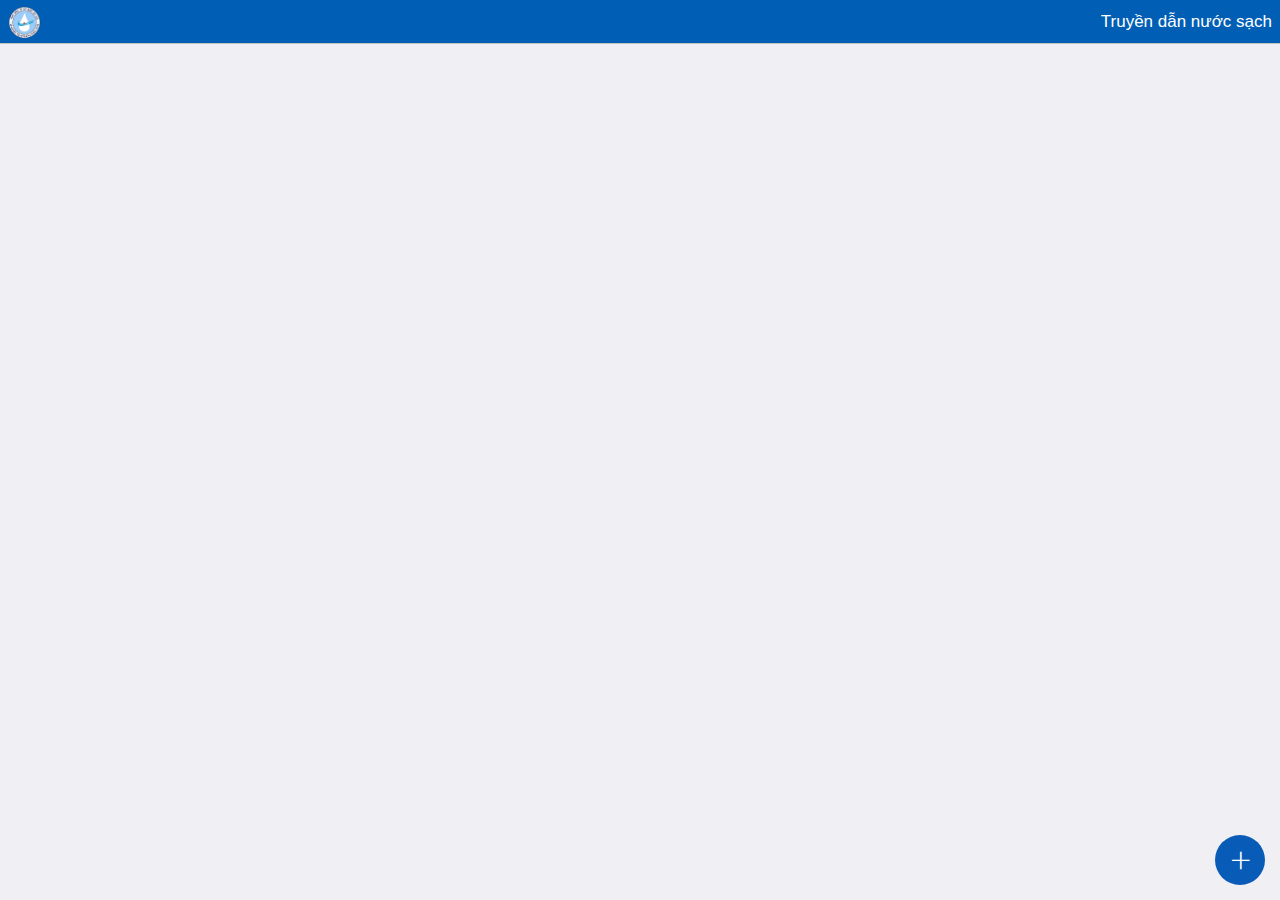
==== index.html @ a9bc6255 "truyen dan nuoc sach _ nguoi dan" ====
<!DOCTYPE html>
<html>

<head>
  <meta charset="utf-8">
  <meta name="viewport" content="width=device-width, initial-scale=1, maximum-scale=1, minimum-scale=1, user-scalable=no, minimal-ui">
  <meta name="apple-mobile-web-app-capable" content="yes">
  <meta name="apple-mobile-web-app-status-bar-style" content="black">
  <title>My App</title>
  <!-- Path to Framework7 Library CSS-->

  <link rel="stylesheet" href="css/framework7.ios.min.css">

  <link rel="stylesheet" href="css/framework7.ios.colors.min.css">
  <link rel='stylesheet' , href='https://js.arcgis.com/4.4/esri/css/main.css'>
  <link rel='stylesheet' , href='https://cdnjs.cloudflare.com/ajax/libs/font-awesome/4.7.0/css/font-awesome.css'>
  <!-- Path to your custom app styles-->
  <link rel="stylesheet" href="dtg-map.css">
  <link rel="stylesheet" href="css/framework7-icons.css">
  

</head>

<body>
  <div class="views">
    <div class="view view-main">
      <div class="navbar">
        <div class="navbar-inner">
          <!-- We have home navbar without left link-->
          <div class="left">
              <img src="\img\logo.png" class="lazy">
          </div>
          <div class="center sliding">Truyền dẫn nước sạch</div>
        </div>
      </div>
      <div class="pages navbar-through toolbar-through">
        <div data-page="index" class="page">
          <div id="viewDiv">
          </div>
        </div>

      </div>
      <a href="#" class="floating-button ac-3" id="addSuCo">
          <i class="icon f7-icons">add</i>
      </a>
      
    </div>
  </div>
  <!-- Path to Framework7 Library JS-->
  <script type="text/javascript" src="js/framework7.min.js">

  </script>
  <script>
    var dojoConfig = {
      paths: {
        js: location.href.replace(/\/[^/]+$/, "") + "/js",
      }
    };
  </script>
  <script src='https://js.arcgis.com/4.4/'></script>
  <script type="text/javascript" src='main.js'></script>

</body>

</html>
---- css/framework7.ios.min.css ----
/**
 * Framework7 1.6.5
 * Full featured mobile HTML framework for building iOS & Android apps
 * 
 * http://framework7.io/
 * 
 * Copyright 2017, Vladimir Kharlampidi
 * The iDangero.us
 * http://www.idangero.us/
 * 
 * Licensed under MIT
 * 
 * Released on: September 7, 2017
 */
.framework7-root,body,html{position:relative;height:100%;width:100%;overflow-x:hidden}body{font-family:-apple-system,SF UI Text,Helvetica Neue,Helvetica,Arial,sans-serif;margin:0;padding:0;color:#000;font-size:14px;line-height:1.4;width:100%;-webkit-text-size-adjust:100%;background:#fff;overflow:hidden}.framework7-root{overflow:hidden}@media all and (width:1024px) and (height:691px) and (orientation:landscape){.framework7-root,body,html{height:671px}}@media all and (width:1024px) and (height:692px) and (orientation:landscape){.framework7-root,body,html{height:672px}}*{-webkit-tap-highlight-color:transparent;-webkit-touch-callout:none}a,input,select,textarea{outline:0}a{text-decoration:none;color:#007aff}p{margin:1em 0}.row{display:-webkit-box;display:-ms-flexbox;display:-webkit-flex;display:flex;-webkit-box-pack:justify;-ms-flex-pack:justify;-webkit-justify-content:space-between;justify-content:space-between;-webkit-box-lines:multiple;-moz-box-lines:multiple;-webkit-flex-wrap:wrap;-ms-flex-wrap:wrap;flex-wrap:wrap;-webkit-box-align:start;-ms-flex-align:start;-webkit-align-items:flex-start;align-items:flex-start}.row>[class*=col-]{box-sizing:border-box}.row .col-auto{width:100%}.row .col-100{width:100%;width:-webkit-calc((100% - 15px*0)/ 1);width:calc((100% - 15px*0)/ 1)}.row.no-gutter .col-100{width:100%}.row .col-95{width:95%;width:-webkit-calc((100% - 15px*.05263157894736836)/ 1.0526315789473684);width:calc((100% - 15px*.05263157894736836)/ 1.0526315789473684)}.row.no-gutter .col-95{width:95%}.row .col-90{width:90%;width:-webkit-calc((100% - 15px*.11111111111111116)/ 1.1111111111111112);width:calc((100% - 15px*.11111111111111116)/ 1.1111111111111112)}.row.no-gutter .col-90{width:90%}.row .col-85{width:85%;width:-webkit-calc((100% - 15px*.17647058823529416)/ 1.1764705882352942);width:calc((100% - 15px*.17647058823529416)/ 1.1764705882352942)}.row.no-gutter .col-85{width:85%}.row .col-80{width:80%;width:-webkit-calc((100% - 15px*.25)/ 1.25);width:calc((100% - 15px*.25)/ 1.25)}.row.no-gutter .col-80{width:80%}.row .col-75{width:75%;width:-webkit-calc((100% - 15px*.33333333333333326)/ 1.3333333333333333);width:calc((100% - 15px*.33333333333333326)/ 1.3333333333333333)}.row.no-gutter .col-75{width:75%}.row .col-70{width:70%;width:-webkit-calc((100% - 15px*.4285714285714286)/ 1.4285714285714286);width:calc((100% - 15px*.4285714285714286)/ 1.4285714285714286)}.row.no-gutter .col-70{width:70%}.row .col-66{width:66.66666666666666%;width:-webkit-calc((100% - 15px*.5000000000000002)/ 1.5000000000000002);width:calc((100% - 15px*.5000000000000002)/ 1.5000000000000002)}.row.no-gutter .col-66{width:66.66666666666666%}.row .col-65{width:65%;width:-webkit-calc((100% - 15px*.5384615384615385)/ 1.5384615384615385);width:calc((100% - 15px*.5384615384615385)/ 1.5384615384615385)}.row.no-gutter .col-65{width:65%}.row .col-60{width:60%;width:-webkit-calc((100% - 15px*.6666666666666667)/ 1.6666666666666667);width:calc((100% - 15px*.6666666666666667)/ 1.6666666666666667)}.row.no-gutter .col-60{width:60%}.row .col-55{width:55%;width:-webkit-calc((100% - 15px*.8181818181818181)/ 1.8181818181818181);width:calc((100% - 15px*.8181818181818181)/ 1.8181818181818181)}.row.no-gutter .col-55{width:55%}.row .col-50{width:50%;width:-webkit-calc((100% - 15px*1)/ 2);width:calc((100% - 15px*1)/ 2)}.row.no-gutter .col-50{width:50%}.row .col-45{width:45%;width:-webkit-calc((100% - 15px*1.2222222222222223)/ 2.2222222222222223);width:calc((100% - 15px*1.2222222222222223)/ 2.2222222222222223)}.row.no-gutter .col-45{width:45%}.row .col-40{width:40%;width:-webkit-calc((100% - 15px*1.5)/ 2.5);width:calc((100% - 15px*1.5)/ 2.5)}.row.no-gutter .col-40{width:40%}.row .col-35{width:35%;width:-webkit-calc((100% - 15px*1.8571428571428572)/ 2.857142857142857);width:calc((100% - 15px*1.8571428571428572)/ 2.857142857142857)}.row.no-gutter .col-35{width:35%}.row .col-33{width:33.333333333333336%;width:-webkit-calc((100% - 15px*2)/ 3);width:calc((100% - 15px*2)/ 3)}.row.no-gutter .col-33{width:33.333333333333336%}.row .col-30{width:30%;width:-webkit-calc((100% - 15px*2.3333333333333335)/ 3.3333333333333335);width:calc((100% - 15px*2.3333333333333335)/ 3.3333333333333335)}.row.no-gutter .col-30{width:30%}.row .col-25{width:25%;width:-webkit-calc((100% - 15px*3)/ 4);width:calc((100% - 15px*3)/ 4)}.row.no-gutter .col-25{width:25%}.row .col-20{width:20%;width:-webkit-calc((100% - 15px*4)/ 5);width:calc((100% - 15px*4)/ 5)}.row.no-gutter .col-20{width:20%}.row .col-15{width:15%;width:-webkit-calc((100% - 15px*5.666666666666667)/ 6.666666666666667);width:calc((100% - 15px*5.666666666666667)/ 6.666666666666667)}.row.no-gutter .col-15{width:15%}.row .col-10{width:10%;width:-webkit-calc((100% - 15px*9)/ 10);width:calc((100% - 15px*9)/ 10)}.row.no-gutter .col-10{width:10%}.row .col-5{width:5%;width:-webkit-calc((100% - 15px*19)/ 20);width:calc((100% - 15px*19)/ 20)}.row.no-gutter .col-5{width:5%}.row .col-auto:nth-last-child(1),.row .col-auto:nth-last-child(1)~.col-auto{width:100%;width:-webkit-calc((100% - 15px*0)/ 1);width:calc((100% - 15px*0)/ 1)}.row.no-gutter .col-auto:nth-last-child(1),.row.no-gutter .col-auto:nth-last-child(1)~.col-auto{width:100%}.row .col-auto:nth-last-child(2),.row .col-auto:nth-last-child(2)~.col-auto{width:50%;width:-webkit-calc((100% - 15px*1)/ 2);width:calc((100% - 15px*1)/ 2)}.row.no-gutter .col-auto:nth-last-child(2),.row.no-gutter .col-auto:nth-last-child(2)~.col-auto{width:50%}.row .col-auto:nth-last-child(3),.row .col-auto:nth-last-child(3)~.col-auto{width:33.33333333%;width:-webkit-calc((100% - 15px*2)/ 3);width:calc((100% - 15px*2)/ 3)}.row.no-gutter .col-auto:nth-last-child(3),.row.no-gutter .col-auto:nth-last-child(3)~.col-auto{width:33.33333333%}.row .col-auto:nth-last-child(4),.row .col-auto:nth-last-child(4)~.col-auto{width:25%;width:-webkit-calc((100% - 15px*3)/ 4);width:calc((100% - 15px*3)/ 4)}.row.no-gutter .col-auto:nth-last-child(4),.row.no-gutter .col-auto:nth-last-child(4)~.col-auto{width:25%}.row .col-auto:nth-last-child(5),.row .col-auto:nth-last-child(5)~.col-auto{width:20%;width:-webkit-calc((100% - 15px*4)/ 5);width:calc((100% - 15px*4)/ 5)}.row.no-gutter .col-auto:nth-last-child(5),.row.no-gutter .col-auto:nth-last-child(5)~.col-auto{width:20%}.row .col-auto:nth-last-child(6),.row .col-auto:nth-last-child(6)~.col-auto{width:16.66666667%;width:-webkit-calc((100% - 15px*5)/ 6);width:calc((100% - 15px*5)/ 6)}.row.no-gutter .col-auto:nth-last-child(6),.row.no-gutter .col-auto:nth-last-child(6)~.col-auto{width:16.66666667%}.row .col-auto:nth-last-child(7),.row .col-auto:nth-last-child(7)~.col-auto{width:14.28571429%;width:-webkit-calc((100% - 15px*6)/ 7);width:calc((100% - 15px*6)/ 7)}.row.no-gutter .col-auto:nth-last-child(7),.row.no-gutter .col-auto:nth-last-child(7)~.col-auto{width:14.28571429%}.row .col-auto:nth-last-child(8),.row .col-auto:nth-last-child(8)~.col-auto{width:12.5%;width:-webkit-calc((100% - 15px*7)/ 8);width:calc((100% - 15px*7)/ 8)}.row.no-gutter .col-auto:nth-last-child(8),.row.no-gutter .col-auto:nth-last-child(8)~.col-auto{width:12.5%}.row .col-auto:nth-last-child(9),.row .col-auto:nth-last-child(9)~.col-auto{width:11.11111111%;width:-webkit-calc((100% - 15px*8)/ 9);width:calc((100% - 15px*8)/ 9)}.row.no-gutter .col-auto:nth-last-child(9),.row.no-gutter .col-auto:nth-last-child(9)~.col-auto{width:11.11111111%}.row .col-auto:nth-last-child(10),.row .col-auto:nth-last-child(10)~.col-auto{width:10%;width:-webkit-calc((100% - 15px*9)/ 10);width:calc((100% - 15px*9)/ 10)}.row.no-gutter .col-auto:nth-last-child(10),.row.no-gutter .col-auto:nth-last-child(10)~.col-auto{width:10%}.row .col-auto:nth-last-child(11),.row .col-auto:nth-last-child(11)~.col-auto{width:9.09090909%;width:-webkit-calc((100% - 15px*10)/ 11);width:calc((100% - 15px*10)/ 11)}.row.no-gutter .col-auto:nth-last-child(11),.row.no-gutter .col-auto:nth-last-child(11)~.col-auto{width:9.09090909%}.row .col-auto:nth-last-child(12),.row .col-auto:nth-last-child(12)~.col-auto{width:8.33333333%;width:-webkit-calc((100% - 15px*11)/ 12);width:calc((100% - 15px*11)/ 12)}.row.no-gutter .col-auto:nth-last-child(12),.row.no-gutter .col-auto:nth-last-child(12)~.col-auto{width:8.33333333%}.row .col-auto:nth-last-child(13),.row .col-auto:nth-last-child(13)~.col-auto{width:7.69230769%;width:-webkit-calc((100% - 15px*12)/ 13);width:calc((100% - 15px*12)/ 13)}.row.no-gutter .col-auto:nth-last-child(13),.row.no-gutter .col-auto:nth-last-child(13)~.col-auto{width:7.69230769%}.row .col-auto:nth-last-child(14),.row .col-auto:nth-last-child(14)~.col-auto{width:7.14285714%;width:-webkit-calc((100% - 15px*13)/ 14);width:calc((100% - 15px*13)/ 14)}.row.no-gutter .col-auto:nth-last-child(14),.row.no-gutter .col-auto:nth-last-child(14)~.col-auto{width:7.14285714%}.row .col-auto:nth-last-child(15),.row .col-auto:nth-last-child(15)~.col-auto{width:6.66666667%;width:-webkit-calc((100% - 15px*14)/ 15);width:calc((100% - 15px*14)/ 15)}.row.no-gutter .col-auto:nth-last-child(15),.row.no-gutter .col-auto:nth-last-child(15)~.col-auto{width:6.66666667%}.row .col-auto:nth-last-child(16),.row .col-auto:nth-last-child(16)~.col-auto{width:6.25%;width:-webkit-calc((100% - 15px*15)/ 16);width:calc((100% - 15px*15)/ 16)}.row.no-gutter .col-auto:nth-last-child(16),.row.no-gutter .col-auto:nth-last-child(16)~.col-auto{width:6.25%}.row .col-auto:nth-last-child(17),.row .col-auto:nth-last-child(17)~.col-auto{width:5.88235294%;width:-webkit-calc((100% - 15px*16)/ 17);width:calc((100% - 15px*16)/ 17)}.row.no-gutter .col-auto:nth-last-child(17),.row.no-gutter .col-auto:nth-last-child(17)~.col-auto{width:5.88235294%}.row .col-auto:nth-last-child(18),.row .col-auto:nth-last-child(18)~.col-auto{width:5.55555556%;width:-webkit-calc((100% - 15px*17)/ 18);width:calc((100% - 15px*17)/ 18)}.row.no-gutter .col-auto:nth-last-child(18),.row.no-gutter .col-auto:nth-last-child(18)~.col-auto{width:5.55555556%}.row .col-auto:nth-last-child(19),.row .col-auto:nth-last-child(19)~.col-auto{width:5.26315789%;width:-webkit-calc((100% - 15px*18)/ 19);width:calc((100% - 15px*18)/ 19)}.row.no-gutter .col-auto:nth-last-child(19),.row.no-gutter .col-auto:nth-last-child(19)~.col-auto{width:5.26315789%}.row .col-auto:nth-last-child(20),.row .col-auto:nth-last-child(20)~.col-auto{width:5%;width:-webkit-calc((100% - 15px*19)/ 20);width:calc((100% - 15px*19)/ 20)}.row.no-gutter .col-auto:nth-last-child(20),.row.no-gutter .col-auto:nth-last-child(20)~.col-auto{width:5%}.row .col-auto:nth-last-child(21),.row .col-auto:nth-last-child(21)~.col-auto{width:4.76190476%;width:-webkit-calc((100% - 15px*20)/ 21);width:calc((100% - 15px*20)/ 21)}.row.no-gutter .col-auto:nth-last-child(21),.row.no-gutter .col-auto:nth-last-child(21)~.col-auto{width:4.76190476%}@media all and (min-width:768px){.row .tablet-100{width:100%;width:-webkit-calc((100% - 15px*0)/ 1);width:calc((100% - 15px*0)/ 1)}.row.no-gutter .tablet-100{width:100%}.row .tablet-95{width:95%;width:-webkit-calc((100% - 15px*.05263157894736836)/ 1.0526315789473684);width:calc((100% - 15px*.05263157894736836)/ 1.0526315789473684)}.row.no-gutter .tablet-95{width:95%}.row .tablet-90{width:90%;width:-webkit-calc((100% - 15px*.11111111111111116)/ 1.1111111111111112);width:calc((100% - 15px*.11111111111111116)/ 1.1111111111111112)}.row.no-gutter .tablet-90{width:90%}.row .tablet-85{width:85%;width:-webkit-calc((100% - 15px*.17647058823529416)/ 1.1764705882352942);width:calc((100% - 15px*.17647058823529416)/ 1.1764705882352942)}.row.no-gutter .tablet-85{width:85%}.row .tablet-80{width:80%;width:-webkit-calc((100% - 15px*.25)/ 1.25);width:calc((100% - 15px*.25)/ 1.25)}.row.no-gutter .tablet-80{width:80%}.row .tablet-75{width:75%;width:-webkit-calc((100% - 15px*.33333333333333326)/ 1.3333333333333333);width:calc((100% - 15px*.33333333333333326)/ 1.3333333333333333)}.row.no-gutter .tablet-75{width:75%}.row .tablet-70{width:70%;width:-webkit-calc((100% - 15px*.4285714285714286)/ 1.4285714285714286);width:calc((100% - 15px*.4285714285714286)/ 1.4285714285714286)}.row.no-gutter .tablet-70{width:70%}.row .tablet-66{width:66.66666666666666%;width:-webkit-calc((100% - 15px*.5000000000000002)/ 1.5000000000000002);width:calc((100% - 15px*.5000000000000002)/ 1.5000000000000002)}.row.no-gutter .tablet-66{width:66.66666666666666%}.row .tablet-65{width:65%;width:-webkit-calc((100% - 15px*.5384615384615385)/ 1.5384615384615385);width:calc((100% - 15px*.5384615384615385)/ 1.5384615384615385)}.row.no-gutter .tablet-65{width:65%}.row .tablet-60{width:60%;width:-webkit-calc((100% - 15px*.6666666666666667)/ 1.6666666666666667);width:calc((100% - 15px*.6666666666666667)/ 1.6666666666666667)}.row.no-gutter .tablet-60{width:60%}.row .tablet-55{width:55%;width:-webkit-calc((100% - 15px*.8181818181818181)/ 1.8181818181818181);width:calc((100% - 15px*.8181818181818181)/ 1.8181818181818181)}.row.no-gutter .tablet-55{width:55%}.row .tablet-50{width:50%;width:-webkit-calc((100% - 15px*1)/ 2);width:calc((100% - 15px*1)/ 2)}.row.no-gutter .tablet-50{width:50%}.row .tablet-45{width:45%;width:-webkit-calc((100% - 15px*1.2222222222222223)/ 2.2222222222222223);width:calc((100% - 15px*1.2222222222222223)/ 2.2222222222222223)}.row.no-gutter .tablet-45{width:45%}.row .tablet-40{width:40%;width:-webkit-calc((100% - 15px*1.5)/ 2.5);width:calc((100% - 15px*1.5)/ 2.5)}.row.no-gutter .tablet-40{width:40%}.row .tablet-35{width:35%;width:-webkit-calc((100% - 15px*1.8571428571428572)/ 2.857142857142857);width:calc((100% - 15px*1.8571428571428572)/ 2.857142857142857)}.row.no-gutter .tablet-35{width:35%}.row .tablet-33{width:33.333333333333336%;width:-webkit-calc((100% - 15px*2)/ 3);width:calc((100% - 15px*2)/ 3)}.row.no-gutter .tablet-33{width:33.333333333333336%}.row .tablet-30{width:30%;width:-webkit-calc((100% - 15px*2.3333333333333335)/ 3.3333333333333335);width:calc((100% - 15px*2.3333333333333335)/ 3.3333333333333335)}.row.no-gutter .tablet-30{width:30%}.row .tablet-25{width:25%;width:-webkit-calc((100% - 15px*3)/ 4);width:calc((100% - 15px*3)/ 4)}.row.no-gutter .tablet-25{width:25%}.row .tablet-20{width:20%;width:-webkit-calc((100% - 15px*4)/ 5);width:calc((100% - 15px*4)/ 5)}.row.no-gutter .tablet-20{width:20%}.row .tablet-15{width:15%;width:-webkit-calc((100% - 15px*5.666666666666667)/ 6.666666666666667);width:calc((100% - 15px*5.666666666666667)/ 6.666666666666667)}.row.no-gutter .tablet-15{width:15%}.row .tablet-10{width:10%;width:-webkit-calc((100% - 15px*9)/ 10);width:calc((100% - 15px*9)/ 10)}.row.no-gutter .tablet-10{width:10%}.row .tablet-5{width:5%;width:-webkit-calc((100% - 15px*19)/ 20);width:calc((100% - 15px*19)/ 20)}.row.no-gutter .tablet-5{width:5%}.row .tablet-auto:nth-last-child(1),.row .tablet-auto:nth-last-child(1)~.col-auto{width:100%;width:-webkit-calc((100% - 15px*0)/ 1);width:calc((100% - 15px*0)/ 1)}.row.no-gutter .tablet-auto:nth-last-child(1),.row.no-gutter .tablet-auto:nth-last-child(1)~.tablet-auto{width:100%}.row .tablet-auto:nth-last-child(2),.row .tablet-auto:nth-last-child(2)~.col-auto{width:50%;width:-webkit-calc((100% - 15px*1)/ 2);width:calc((100% - 15px*1)/ 2)}.row.no-gutter .tablet-auto:nth-last-child(2),.row.no-gutter .tablet-auto:nth-last-child(2)~.tablet-auto{width:50%}.row .tablet-auto:nth-last-child(3),.row .tablet-auto:nth-last-child(3)~.col-auto{width:33.33333333%;width:-webkit-calc((100% - 15px*2)/ 3);width:calc((100% - 15px*2)/ 3)}.row.no-gutter .tablet-auto:nth-last-child(3),.row.no-gutter .tablet-auto:nth-last-child(3)~.tablet-auto{width:33.33333333%}.row .tablet-auto:nth-last-child(4),.row .tablet-auto:nth-last-child(4)~.col-auto{width:25%;width:-webkit-calc((100% - 15px*3)/ 4);width:calc((100% - 15px*3)/ 4)}.row.no-gutter .tablet-auto:nth-last-child(4),.row.no-gutter .tablet-auto:nth-last-child(4)~.tablet-auto{width:25%}.row .tablet-auto:nth-last-child(5),.row .tablet-auto:nth-last-child(5)~.col-auto{width:20%;width:-webkit-calc((100% - 15px*4)/ 5);width:calc((100% - 15px*4)/ 5)}.row.no-gutter .tablet-auto:nth-last-child(5),.row.no-gutter .tablet-auto:nth-last-child(5)~.tablet-auto{width:20%}.row .tablet-auto:nth-last-child(6),.row .tablet-auto:nth-last-child(6)~.col-auto{width:16.66666667%;width:-webkit-calc((100% - 15px*5)/ 6);width:calc((100% - 15px*5)/ 6)}.row.no-gutter .tablet-auto:nth-last-child(6),.row.no-gutter .tablet-auto:nth-last-child(6)~.tablet-auto{width:16.66666667%}.row .tablet-auto:nth-last-child(7),.row .tablet-auto:nth-last-child(7)~.col-auto{width:14.28571429%;width:-webkit-calc((100% - 15px*6)/ 7);width:calc((100% - 15px*6)/ 7)}.row.no-gutter .tablet-auto:nth-last-child(7),.row.no-gutter .tablet-auto:nth-last-child(7)~.tablet-auto{width:14.28571429%}.row .tablet-auto:nth-last-child(8),.row .tablet-auto:nth-last-child(8)~.col-auto{width:12.5%;width:-webkit-calc((100% - 15px*7)/ 8);width:calc((100% - 15px*7)/ 8)}.row.no-gutter .tablet-auto:nth-last-child(8),.row.no-gutter .tablet-auto:nth-last-child(8)~.tablet-auto{width:12.5%}.row .tablet-auto:nth-last-child(9),.row .tablet-auto:nth-last-child(9)~.col-auto{width:11.11111111%;width:-webkit-calc((100% - 15px*8)/ 9);width:calc((100% - 15px*8)/ 9)}.row.no-gutter .tablet-auto:nth-last-child(9),.row.no-gutter .tablet-auto:nth-last-child(9)~.tablet-auto{width:11.11111111%}.row .tablet-auto:nth-last-child(10),.row .tablet-auto:nth-last-child(10)~.col-auto{width:10%;width:-webkit-calc((100% - 15px*9)/ 10);width:calc((100% - 15px*9)/ 10)}.row.no-gutter .tablet-auto:nth-last-child(10),.row.no-gutter .tablet-auto:nth-last-child(10)~.tablet-auto{width:10%}.row .tablet-auto:nth-last-child(11),.row .tablet-auto:nth-last-child(11)~.col-auto{width:9.09090909%;width:-webkit-calc((100% - 15px*10)/ 11);width:calc((100% - 15px*10)/ 11)}.row.no-gutter .tablet-auto:nth-last-child(11),.row.no-gutter .tablet-auto:nth-last-child(11)~.tablet-auto{width:9.09090909%}.row .tablet-auto:nth-last-child(12),.row .tablet-auto:nth-last-child(12)~.col-auto{width:8.33333333%;width:-webkit-calc((100% - 15px*11)/ 12);width:calc((100% - 15px*11)/ 12)}.row.no-gutter .tablet-auto:nth-last-child(12),.row.no-gutter .tablet-auto:nth-last-child(12)~.tablet-auto{width:8.33333333%}.row .tablet-auto:nth-last-child(13),.row .tablet-auto:nth-last-child(13)~.col-auto{width:7.69230769%;width:-webkit-calc((100% - 15px*12)/ 13);width:calc((100% - 15px*12)/ 13)}.row.no-gutter .tablet-auto:nth-last-child(13),.row.no-gutter .tablet-auto:nth-last-child(13)~.tablet-auto{width:7.69230769%}.row .tablet-auto:nth-last-child(14),.row .tablet-auto:nth-last-child(14)~.col-auto{width:7.14285714%;width:-webkit-calc((100% - 15px*13)/ 14);width:calc((100% - 15px*13)/ 14)}.row.no-gutter .tablet-auto:nth-last-child(14),.row.no-gutter .tablet-auto:nth-last-child(14)~.tablet-auto{width:7.14285714%}.row .tablet-auto:nth-last-child(15),.row .tablet-auto:nth-last-child(15)~.col-auto{width:6.66666667%;width:-webkit-calc((100% - 15px*14)/ 15);width:calc((100% - 15px*14)/ 15)}.row.no-gutter .tablet-auto:nth-last-child(15),.row.no-gutter .tablet-auto:nth-last-child(15)~.tablet-auto{width:6.66666667%}.row .tablet-auto:nth-last-child(16),.row .tablet-auto:nth-last-child(16)~.col-auto{width:6.25%;width:-webkit-calc((100% - 15px*15)/ 16);width:calc((100% - 15px*15)/ 16)}.row.no-gutter .tablet-auto:nth-last-child(16),.row.no-gutter .tablet-auto:nth-last-child(16)~.tablet-auto{width:6.25%}.row .tablet-auto:nth-last-child(17),.row .tablet-auto:nth-last-child(17)~.col-auto{width:5.88235294%;width:-webkit-calc((100% - 15px*16)/ 17);width:calc((100% - 15px*16)/ 17)}.row.no-gutter .tablet-auto:nth-last-child(17),.row.no-gutter .tablet-auto:nth-last-child(17)~.tablet-auto{width:5.88235294%}.row .tablet-auto:nth-last-child(18),.row .tablet-auto:nth-last-child(18)~.col-auto{width:5.55555556%;width:-webkit-calc((100% - 15px*17)/ 18);width:calc((100% - 15px*17)/ 18)}.row.no-gutter .tablet-auto:nth-last-child(18),.row.no-gutter .tablet-auto:nth-last-child(18)~.tablet-auto{width:5.55555556%}.row .tablet-auto:nth-last-child(19),.row .tablet-auto:nth-last-child(19)~.col-auto{width:5.26315789%;width:-webkit-calc((100% - 15px*18)/ 19);width:calc((100% - 15px*18)/ 19)}.row.no-gutter .tablet-auto:nth-last-child(19),.row.no-gutter .tablet-auto:nth-last-child(19)~.tablet-auto{width:5.26315789%}.row .tablet-auto:nth-last-child(20),.row .tablet-auto:nth-last-child(20)~.col-auto{width:5%;width:-webkit-calc((100% - 15px*19)/ 20);width:calc((100% - 15px*19)/ 20)}.row.no-gutter .tablet-auto:nth-last-child(20),.row.no-gutter .tablet-auto:nth-last-child(20)~.tablet-auto{width:5%}.row .tablet-auto:nth-last-child(21),.row .tablet-auto:nth-last-child(21)~.col-auto{width:4.76190476%;width:-webkit-calc((100% - 15px*20)/ 21);width:calc((100% - 15px*20)/ 21)}.row.no-gutter .tablet-auto:nth-last-child(21),.row.no-gutter .tablet-auto:nth-last-child(21)~.tablet-auto{width:4.76190476%}}.view,.views{position:relative;height:100%;z-index:5000}.views{overflow:auto;-webkit-overflow-scrolling:touch}.view{overflow:hidden;box-sizing:border-box;width:100%}.pages{position:relative;width:100%;height:100%;overflow:hidden;background:#000}.page{box-sizing:border-box;position:absolute;left:0;top:0;width:100%;height:100%;background:#efeff4;-webkit-transform:translate3d(0,0,0);transform:translate3d(0,0,0)}.page.cached{display:none}.page-on-left{-webkit-transform:translate3d(-20%,0,0);transform:translate3d(-20%,0,0)}.page-on-left .swipeback-page-opacity{opacity:1}.page-on-left:after{opacity:1}.page-on-center .swipeback-page-shadow{opacity:1}.page-on-center .swipeback-page-opacity{opacity:0!important}.page-on-right{-webkit-transform:translate3d(100%,0,0);transform:translate3d(100%,0,0)}.page-on-right .swipeback-page-shadow{opacity:0!important}.page-content{overflow:auto;-webkit-overflow-scrolling:touch;box-sizing:border-box;height:100%;position:relative;z-index:1}.swipeback-page-shadow{position:absolute;right:100%;top:0;width:16px;height:100%;background:-webkit-linear-gradient(left,rgba(0,0,0,0) 0,rgba(0,0,0,0) 10%,rgba(0,0,0,.01) 50%,rgba(0,0,0,.2) 100%);background:linear-gradient(to right,rgba(0,0,0,0) 0,rgba(0,0,0,0) 10%,rgba(0,0,0,.01) 50%,rgba(0,0,0,.2) 100%);z-index:-1;content:'';will-change:opacity;contain:strict}html.android .swipeback-page-shadow{display:none;-webkit-animation:none;animation:none}.swipeback-page-opacity{position:absolute;left:0;top:0;background:rgba(0,0,0,.1);width:100%;height:100%;content:'';opacity:0;z-index:10000;will-change:opacity;contain:strict}.page-transitioning,.page-transitioning .swipeback-page-opacity,.page-transitioning .swipeback-page-shadow{-webkit-transition-duration:.4s;transition-duration:.4s}.page-from-center-to-right:before,.page-from-right-to-center:before{position:absolute;right:100%;top:0;width:16px;height:100%;background:-webkit-linear-gradient(left,rgba(0,0,0,0) 0,rgba(0,0,0,0) 10%,rgba(0,0,0,.01) 50%,rgba(0,0,0,.2) 100%);background:linear-gradient(to right,rgba(0,0,0,0) 0,rgba(0,0,0,0) 10%,rgba(0,0,0,.01) 50%,rgba(0,0,0,.2) 100%);z-index:-1;content:'';will-change:opacity;contain:strict}html.android .page-from-center-to-right:before,html.android .page-from-right-to-center:before{display:none;-webkit-animation:none;animation:none}.page-from-right-to-center{-webkit-animation:pageFromRightToCenter .4s forwards;animation:pageFromRightToCenter .4s forwards}.page-from-right-to-center:before{-webkit-animation:pageFromRightToCenterShadow .4s forwards;animation:pageFromRightToCenterShadow .4s forwards}.page-from-center-to-right{-webkit-animation:pageFromCenterToRight .4s forwards;animation:pageFromCenterToRight .4s forwards}.page-from-center-to-right:before{-webkit-animation:pageFromCenterToRightShadow .4s forwards;animation:pageFromCenterToRightShadow .4s forwards}@-webkit-keyframes pageFromRightToCenter{from{-webkit-transform:translate3d(100%,0,0)}to{-webkit-transform:translate3d(0,0,0)}}@keyframes pageFromRightToCenter{from{transform:translate3d(100%,0,0)}to{transform:translate3d(0,0,0)}}@-webkit-keyframes pageFromRightToCenterShadow{from{opacity:0}to{opacity:1}}@keyframes pageFromRightToCenterShadow{from{opacity:0}to{opacity:1}}@-webkit-keyframes pageFromCenterToRight{from{-webkit-transform:translate3d(0,0,0)}to{-webkit-transform:translate3d(100%,0,0)}}@keyframes pageFromCenterToRight{from{transform:translate3d(0,0,0)}to{transform:translate3d(100%,0,0)}}@-webkit-keyframes pageFromCenterToRightShadow{from{opacity:1}to{opacity:0}}@keyframes pageFromCenterToRightShadow{from{opacity:1}to{opacity:0}}.page-from-center-to-left{-webkit-animation:pageFromCenterToLeft .4s forwards;animation:pageFromCenterToLeft .4s forwards}.page-from-center-to-left:after{position:absolute;left:0;top:0;background:rgba(0,0,0,.1);width:100%;height:100%;content:'';opacity:0;z-index:10000;will-change:opacity;contain:strict;-webkit-animation:pageFromCenterToLeftOpacity .4s forwards;animation:pageFromCenterToLeftOpacity .4s forwards}.page-from-left-to-center{-webkit-animation:pageFromLeftToCenter .4s forwards;animation:pageFromLeftToCenter .4s forwards}.page-from-left-to-center:after{position:absolute;left:0;top:0;background:rgba(0,0,0,.1);width:100%;height:100%;content:'';opacity:0;z-index:10000;will-change:opacity;contain:strict;-webkit-animation:pageFromLeftToCenterOpacity .4s forwards;animation:pageFromLeftToCenterOpacity .4s forwards}@-webkit-keyframes pageFromCenterToLeft{from{-webkit-transform:translate3d(0,0,0)}to{-webkit-transform:translate3d(-20%,0,0)}}@keyframes pageFromCenterToLeft{from{transform:translate3d(0,0,0)}to{transform:translate3d(-20%,0,0)}}@-webkit-keyframes pageFromLeftToCenter{from{-webkit-transform:translate3d(-20%,0,0)}to{-webkit-transform:translate3d(0,0,0)}}@keyframes pageFromLeftToCenter{from{transform:translate3d(-20%,0,0)}to{transform:translate3d(0,0,0)}}@-webkit-keyframes pageFromCenterToLeftOpacity{from{opacity:0}to{opacity:1}}@keyframes pageFromCenterToLeftOpacity{from{opacity:0}to{opacity:1}}@-webkit-keyframes pageFromLeftToCenterOpacity{from{opacity:1}to{opacity:0}}@keyframes pageFromLeftToCenterOpacity{from{opacity:1}to{opacity:0}}.navbar-inner,.toolbar-inner{position:absolute;left:0;top:0;width:100%;height:100%;padding:0 8px;box-sizing:border-box;display:-webkit-box;display:-ms-flexbox;display:-webkit-flex;display:flex;-webkit-box-pack:justify;-ms-flex-pack:justify;-webkit-justify-content:space-between;justify-content:space-between;-webkit-box-align:center;-ms-flex-align:center;-webkit-align-items:center;align-items:center}.navbar-inner.cached{display:none}.navbar,.toolbar{height:44px;width:100%;box-sizing:border-box;font-size:17px;position:relative;margin:0;z-index:500;-webkit-backface-visibility:hidden;backface-visibility:hidden;-webkit-transform:translate3d(0,0,0);transform:translate3d(0,0,0)}.navbar b,.toolbar b{font-weight:500}html.ios-gt-8 .navbar b,html.ios-gt-8 .toolbar b{font-weight:600}.navbar,.subnavbar,.toolbar{background:#f7f7f8}.navbar a.link,.subnavbar a.link,.toolbar a.link{line-height:44px;height:44px;text-decoration:none;position:relative;display:-webkit-box;display:-ms-flexbox;display:-webkit-flex;display:flex;-webkit-box-pack:start;-ms-flex-pack:start;-webkit-justify-content:flex-start;justify-content:flex-start;-webkit-box-align:center;-ms-flex-align:center;-webkit-align-items:center;align-items:center;-webkit-transition-duration:.3s;transition-duration:.3s;-webkit-transform:translateZ(0);transform:translateZ(0)}.navbar a.link.active-state,.subnavbar a.link.active-state,.toolbar a.link.active-state,html:not(.watch-active-state) .navbar a.link:active,html:not(.watch-active-state) .subnavbar a.link:active,html:not(.watch-active-state) .toolbar a.link:active{opacity:.3;-webkit-transition-duration:0s;transition-duration:0s}.navbar a.link i+i,.navbar a.link i+span,.navbar a.link span+i,.navbar a.link span+span,.subnavbar a.link i+i,.subnavbar a.link i+span,.subnavbar a.link span+i,.subnavbar a.link span+span,.toolbar a.link i+i,.toolbar a.link i+span,.toolbar a.link span+i,.toolbar a.link span+span{margin-left:7px}.navbar a.icon-only,.subnavbar a.icon-only,.toolbar a.icon-only{min-width:44px;display:-webkit-box;display:-ms-flexbox;display:-webkit-flex;display:flex;-webkit-box-pack:center;-ms-flex-pack:center;-webkit-justify-content:center;justify-content:center;-webkit-box-align:center;-ms-flex-align:center;-webkit-align-items:center;align-items:center;margin:0}.navbar i.icon,.subnavbar i.icon,.toolbar i.icon{display:block}.navbar{left:0;top:0}.navbar:after{content:'';position:absolute;left:0;bottom:0;right:auto;top:auto;height:1px;width:100%;background-color:#c4c4c4;display:block;z-index:15;-webkit-transform-origin:50% 100%;transform-origin:50% 100%}html.pixel-ratio-2 .navbar:after{-webkit-transform:scaleY(.5);transform:scaleY(.5)}html.pixel-ratio-3 .navbar:after{-webkit-transform:scaleY(.33);transform:scaleY(.33)}.navbar:after{backface-visibility:hidden}.navbar.no-border:after{display:none}.navbar .center{font-size:17px;font-weight:500;text-align:center;margin:0;position:relative;overflow:hidden;text-overflow:ellipsis;white-space:nowrap;line-height:44px;-webkit-flex-shrink:10;-ms-flex:0 10 auto;flex-shrink:10;display:-webkit-box;display:-ms-flexbox;display:-webkit-flex;display:flex;-webkit-box-align:center;-ms-flex-align:center;-webkit-align-items:center;align-items:center}html.ios-gt-8 .navbar .center{font-weight:600}.navbar .center .subtitle{color:#6d6d72;display:block;line-height:1;bottom:3px;font-size:10px;position:absolute;text-align:center;width:100%}.navbar .left,.navbar .right{-webkit-flex-shrink:0;-ms-flex:0 0 auto;flex-shrink:0;display:-webkit-box;display:-ms-flexbox;display:-webkit-flex;display:flex;-webkit-box-pack:start;-ms-flex-pack:start;-webkit-justify-content:flex-start;justify-content:flex-start;-webkit-box-align:center;-ms-flex-align:center;-webkit-align-items:center;align-items:center;-webkit-transform:translate3d(0,0,0);transform:translate3d(0,0,0)}.navbar .left a+a,.navbar .right a+a{margin-left:15px}.navbar .left{margin-right:10px}.navbar .right{margin-left:10px}.navbar .right:first-child{position:absolute;right:8px;height:100%}.popup .navbar{-webkit-transform:translate3d(0,0,0);transform:translate3d(0,0,0)}.subnavbar{height:44px;width:100%;position:absolute;left:0;top:100%;margin-top:-1px;z-index:20;box-sizing:border-box;padding:0 8px;display:-webkit-box;display:-ms-flexbox;display:-webkit-flex;display:flex;-webkit-box-pack:justify;-ms-flex-pack:justify;-webkit-justify-content:space-between;justify-content:space-between;-webkit-box-align:center;-ms-flex-align:center;-webkit-align-items:center;align-items:center}.subnavbar:after{content:'';position:absolute;left:0;bottom:0;right:auto;top:auto;height:1px;width:100%;background-color:#c4c4c4;display:block;z-index:15;-webkit-transform-origin:50% 100%;transform-origin:50% 100%}html.pixel-ratio-2 .subnavbar:after{-webkit-transform:scaleY(.5);transform:scaleY(.5)}html.pixel-ratio-3 .subnavbar:after{-webkit-transform:scaleY(.33);transform:scaleY(.33)}.subnavbar.no-border:after{display:none}.navbar.no-border .subnavbar{margin-top:0}.navbar-on-left .subnavbar,.navbar-on-right .subnavbar{pointer-events:none}.navbar .subnavbar,.page .subnavbar{position:absolute}.page>.subnavbar{top:0;margin-top:0}.subnavbar>.buttons-row{width:100%}.subnavbar .searchbar,.subnavbar.searchbar{position:absolute}.subnavbar .searchbar,.subnavbar.searchbar{position:absolute}.subnavbar .searchbar{left:0;top:0}.toolbar{left:0;bottom:0}.toolbar:before{content:'';position:absolute;left:0;top:0;bottom:auto;right:auto;height:1px;width:100%;background-color:#c4c4c4;display:block;z-index:15;-webkit-transform-origin:50% 0;transform-origin:50% 0}html.pixel-ratio-2 .toolbar:before{-webkit-transform:scaleY(.5);transform:scaleY(.5)}html.pixel-ratio-3 .toolbar:before{-webkit-transform:scaleY(.33);transform:scaleY(.33)}.toolbar.no-border:before{display:none}.toolbar a{-webkit-flex-shrink:1;-ms-flex:0 1 auto;flex-shrink:1;position:relative;white-space:nowrap;text-overflow:ellipsis;overflow:hidden}.tabbar{color:#929292;z-index:5001}.tabbar a{color:#929292}.tabbar a.active{color:#007aff}.tabbar a.link{line-height:1.4}.tabbar a.link,.tabbar a.tab-link{height:100%;width:100%;box-sizing:border-box;display:-webkit-box;display:-ms-flexbox;display:-webkit-flex;display:flex;-webkit-box-pack:center;-ms-flex-pack:center;-webkit-justify-content:center;justify-content:center;-webkit-box-align:center;-ms-flex-align:center;-webkit-align-items:center;align-items:center;overflow:visible;-webkit-box-flex:1;-ms-flex:1;-webkit-box-orient:vertical;-moz-box-orient:vertical;-ms-flex-direction:column;-webkit-flex-direction:column;flex-direction:column}.tabbar i.icon{height:30px}.tabbar-labels{height:50px}.tabbar-labels a.link,.tabbar-labels a.tab-link{padding-top:4px;padding-bottom:4px;height:100%;-webkit-box-pack:justify;-ms-flex-pack:justify;-webkit-justify-content:space-between;justify-content:space-between}.tabbar-labels a.link i+span,.tabbar-labels a.tab-link i+span{margin:0}.tabbar-labels span.tabbar-label{line-height:1;display:block;margin:0;letter-spacing:.01em;font-size:10px;position:relative;text-overflow:ellipsis;white-space:nowrap}.navbar input[type=email],.navbar input[type=password],.navbar input[type=search],.navbar input[type=tel],.navbar input[type=text],.navbar input[type=url],.subnavbar input[type=email],.subnavbar input[type=password],.subnavbar input[type=search],.subnavbar input[type=tel],.subnavbar input[type=text],.subnavbar input[type=url]{box-sizing:border-box;width:100%;height:28px;display:block;border:none;-webkit-appearance:none;-moz-appearance:none;-ms-appearance:none;appearance:none;border-radius:5px;font-family:inherit;color:#000;font-size:14px;font-weight:400;padding:0 8px;background-color:#fff}@media all and (min-width:768px){.tabbar .toolbar-inner{-webkit-box-pack:center;-ms-flex-pack:center;-webkit-justify-content:center;justify-content:center}.tabbar a.link,.tabbar a.tab-link{width:auto;min-width:105px}.tabbar-labels{height:56px}.tabbar-labels span.tabbar-label{font-size:14px}}.navbar-from-right-to-center .center,.navbar-from-right-to-center .fading,.navbar-from-right-to-center .left,.navbar-from-right-to-center .right,.navbar-from-right-to-center .subnavbar{-webkit-animation:navbarElementFadeIn .4s forwards;animation:navbarElementFadeIn .4s forwards}.navbar-from-right-to-center .sliding{opacity:1}.navbar-from-center-to-right .center,.navbar-from-center-to-right .fading,.navbar-from-center-to-right .left,.navbar-from-center-to-right .right,.navbar-from-center-to-right .subnavbar{-webkit-animation:navbarElementFadeOut .4s forwards;animation:navbarElementFadeOut .4s forwards}.navbar-from-center-to-right .sliding{opacity:0}.navbar-from-center-to-right .subnavbar.sliding{opacity:1}@-webkit-keyframes navbarElementFadeIn{from{opacity:0}to{opacity:1}}@keyframes navbarElementFadeIn{from{opacity:0}to{opacity:1}}.navbar-from-center-to-left .center,.navbar-from-center-to-left .fading,.navbar-from-center-to-left .left,.navbar-from-center-to-left .right,.navbar-from-center-to-left .subnavbar{-webkit-animation:navbarElementFadeOut .4s forwards;animation:navbarElementFadeOut .4s forwards}.navbar-from-center-to-left .sliding{opacity:0}.navbar-from-center-to-left .subnavbar.sliding{opacity:1}.navbar-from-left-to-center .center,.navbar-from-left-to-center .fading,.navbar-from-left-to-center .left,.navbar-from-left-to-center .right,.navbar-from-left-to-center .subnavbar{-webkit-animation:navbarElementFadeIn .4s forwards;animation:navbarElementFadeIn .4s forwards}.navbar-from-left-to-center .sliding{opacity:1}.navbar-on-left .center,.navbar-on-left .fading,.navbar-on-left .left,.navbar-on-left .right,.navbar-on-left .subnavbar{opacity:0}.navbar-on-left .sliding{opacity:0}.navbar-on-left .subnavbar.sliding{opacity:1;-webkit-transform:translate3d(-100%,0,0);transform:translate3d(-100%,0,0)}.navbar-on-right .center,.navbar-on-right .fading,.navbar-on-right .left,.navbar-on-right .right,.navbar-on-right .subnavbar{opacity:0}.navbar-on-right .sliding{opacity:0}.navbar-on-right .subnavbar.sliding{-webkit-transform:translate3d(100%,0,0);transform:translate3d(100%,0,0)}@-webkit-keyframes navbarElementFadeOut{from{opacity:1}to{opacity:0}}@keyframes navbarElementFadeOut{from{opacity:1}to{opacity:0}}.navbar-from-center-to-left .left.sliding .back.link .icon,.navbar-from-center-to-right .left.sliding .back.link .icon,.navbar-from-left-to-center .left.sliding .back.link .icon,.navbar-from-right-to-center .left.sliding .back.link .icon{-webkit-transition-duration:.4s;transition-duration:.4s}.navbar-from-center-to-left .sliding,.navbar-from-center-to-right .sliding,.navbar-from-left-to-center .sliding,.navbar-from-right-to-center .sliding{-webkit-transition-duration:.4s;transition-duration:.4s;-webkit-animation:none;animation:none}.page>.navbar,.page>.toolbar,.view>.navbar,.view>.toolbar,.views>.navbar,.views>.toolbar{position:absolute}.subnavbar~.page-content{padding-top:44px}.navbar-fixed .page-content,.navbar-through .page-content{padding-top:44px}.navbar-fixed .page-content.with-subnavbar,.navbar-fixed .subnavbar~.page-content,.navbar-fixed .with-subnavbar .page-content,.navbar-through .page-content.with-subnavbar,.navbar-through .subnavbar~.page-content,.navbar-through .with-subnavbar .page-content{padding-top:88px}.navbar-fixed .page .subnavbar,.navbar-fixed.page .subnavbar,.navbar-through .page .subnavbar,.navbar-through.page .subnavbar{top:44px}.tabbar-fixed .page-content,.tabbar-through .page-content,.toolbar-fixed .page-content,.toolbar-through .page-content{padding-bottom:44px}.tabbar-labels-fixed .page-content,.tabbar-labels-through .page-content{padding-bottom:50px}@media all and (min-width:768px){.tabbar-labels-fixed .page-content,.tabbar-labels-through .page-content{padding-bottom:56px}}.navbar.navbar-hiding{-webkit-transition-duration:.4s;transition-duration:.4s;-webkit-transform:translate3d(0,0,0);transform:translate3d(0,0,0)}.navbar.navbar-hiding~.page .list-group-title,.navbar.navbar-hiding~.page-content .list-group-title,.navbar.navbar-hiding~.pages .list-group-title{-webkit-transition-duration:.4s;transition-duration:.4s}.navbar.navbar-hiding~.page .subnavbar,.navbar.navbar-hiding~.page-content .subnavbar,.navbar.navbar-hiding~.pages .subnavbar{-webkit-transition-duration:.4s;transition-duration:.4s}.navbar.navbar-hidden{-webkit-transition-duration:.4s;transition-duration:.4s;-webkit-transform:translate3d(0,-100%,0);transform:translate3d(0,-100%,0)}.navbar.navbar-hidden~.page .list-group-title,.navbar.navbar-hidden~.page-content .list-group-title,.navbar.navbar-hidden~.pages .list-group-title{-webkit-transition-duration:.4s;transition-duration:.4s;top:-44px}.navbar.navbar-hidden~.page .subnavbar,.navbar.navbar-hidden~.page-content .subnavbar,.navbar.navbar-hidden~.pages .subnavbar{-webkit-transform:translate3d(0,-100%,0);transform:translate3d(0,-100%,0);-webkit-transition-duration:.4s;transition-duration:.4s}.navbar.not-animated{-webkit-transition-duration:0s;transition-duration:0s}.page.no-navbar .page-content{padding-top:0}.page.no-navbar .page-content.with-subnavbar,.page.no-navbar.with-subnavbar .page-content,.with-subnavbar .page.no-navbar .page-content{padding-top:44px}.tabbar.tabbar-hiding,.tabbar.toolbar-hiding,.toolbar.tabbar-hiding,.toolbar.toolbar-hiding{-webkit-transition-duration:.4s;transition-duration:.4s;-webkit-transform:translate3d(0,0,0);transform:translate3d(0,0,0)}.tabbar.tabbar-hidden,.tabbar.toolbar-hidden,.toolbar.tabbar-hidden,.toolbar.toolbar-hidden{-webkit-transition-duration:.4s;transition-duration:.4s;-webkit-transform:translate3d(0,100%,0);transform:translate3d(0,100%,0)}.tabbar.not-animated,.toolbar.not-animated{-webkit-transition-duration:0s;transition-duration:0s}.page.no-tabbar .page-content,.page.no-toolbar .page-content{padding-bottom:0}.searchbar{height:44px;width:100%;background:#c9c9ce;box-sizing:border-box;padding:0 8px;overflow:hidden;position:relative;display:-webkit-box;display:-ms-flexbox;display:-webkit-flex;display:flex;-webkit-box-align:center;-ms-flex-align:center;-webkit-align-items:center;align-items:center}.searchbar:after{content:'';position:absolute;left:0;bottom:0;right:auto;top:auto;height:1px;width:100%;background-color:#b4b4b4;display:block;z-index:15;-webkit-transform-origin:50% 100%;transform-origin:50% 100%}html.pixel-ratio-2 .searchbar:after{-webkit-transform:scaleY(.5);transform:scaleY(.5)}html.pixel-ratio-3 .searchbar:after{-webkit-transform:scaleY(.33);transform:scaleY(.33)}.searchbar .searchbar-input{width:100%;height:28px;position:relative;-webkit-flex-shrink:1;-ms-flex:0 1 auto;flex-shrink:1}.searchbar input[type=search]{box-sizing:border-box;width:100%;height:28px;display:block;border:none;-webkit-appearance:none;-moz-appearance:none;-ms-appearance:none;appearance:none;border-radius:5px;font-family:inherit;color:#000;font-size:14px;font-weight:400;padding:0 8px;background-color:#fff;padding:0 28px;height:100%;background-repeat:no-repeat;background-position:8px center;background-image:url("data:image/svg+xml;charset=utf-8,%3Csvg%20xmlns%3D'http%3A%2F%2Fwww.w3.org%2F2000%2Fsvg'%20viewBox%3D'0%200%2013%2013'%20enable-background%3D'new%200%200%2013%2013'%3E%3Cg%3E%3Cpath%20fill%3D'%23939398'%20d%3D'M5%2C1c2.2%2C0%2C4%2C1.8%2C4%2C4S7.2%2C9%2C5%2C9S1%2C7.2%2C1%2C5S2.8%2C1%2C5%2C1%20M5%2C0C2.2%2C0%2C0%2C2.2%2C0%2C5s2.2%2C5%2C5%2C5s5-2.2%2C5-5S7.8%2C0%2C5%2C0%20L5%2C0z'%2F%3E%3C%2Fg%3E%3Cline%20stroke%3D'%23939398'%20stroke-miterlimit%3D'10'%20x1%3D'12.6'%20y1%3D'12.6'%20x2%3D'8.2'%20y2%3D'8.2'%2F%3E%3C%2Fsvg%3E");-webkit-background-size:13px 13px;background-size:13px 13px}.searchbar input[type=search]::-webkit-input-placeholder{color:#939398;opacity:1}.searchbar input[type=search]::-webkit-search-cancel-button{-webkit-appearance:none}.searchbar .searchbar-clear{position:absolute;width:28px;height:28px;right:0;top:0;opacity:0;pointer-events:none;background-position:center;background-repeat:no-repeat;background-image:url("data:image/svg+xml;charset=utf-8,%3Csvg%20xmlns%3D'http%3A%2F%2Fwww.w3.org%2F2000%2Fsvg'%20viewBox%3D'0%200%2028%2028'%3E%3Ccircle%20cx%3D'14'%20cy%3D'14'%20r%3D'14'%20fill%3D'%238e8e93'%2F%3E%3Cline%20stroke%3D'%23ffffff'%20stroke-width%3D'2'%20stroke-miterlimit%3D'10'%20x1%3D'8'%20y1%3D'8'%20x2%3D'20'%20y2%3D'20'%2F%3E%3Cline%20fill%3D'none'%20stroke%3D'%23ffffff'%20stroke-width%3D'2'%20stroke-miterlimit%3D'10'%20x1%3D'20'%20y1%3D'8'%20x2%3D'8'%20y2%3D'20'%2F%3E%3C%2Fsvg%3E");-webkit-background-size:14px 14px;background-size:14px 14px;-webkit-transition-duration:.3s;transition-duration:.3s;cursor:pointer}.searchbar .searchbar-cancel{-webkit-transition-duration:.3s;transition-duration:.3s;-webkit-transform:translate3d(0,0,0);transform:translate3d(0,0,0);font-size:17px;cursor:pointer;opacity:0;-webkit-flex-shrink:0;-ms-flex:0 0 auto;flex-shrink:0;margin-left:0;pointer-events:none;display:none}.searchbar.searchbar-active .searchbar-cancel{margin-left:8px;opacity:1;pointer-events:auto}.searchbar.searchbar-active .searchbar-cancel.active-state,html:not(.watch-active-state) .searchbar.searchbar-active .searchbar-cancel:active{opacity:.3;-webkit-transition-duration:0s;transition-duration:0s}.searchbar.searchbar-not-empty .searchbar-clear{pointer-events:auto;opacity:1}.searchbar-overlay{position:absolute;left:0;top:0;width:100%;height:100%;z-index:100;opacity:0;pointer-events:none;background:rgba(0,0,0,.4);-webkit-transition-duration:.3s;transition-duration:.3s;-webkit-transform:translate3d(0,0,0);transform:translate3d(0,0,0)}.searchbar-overlay.searchbar-overlay-active{opacity:1;pointer-events:auto}.searchbar-not-found{display:none}.hidden-by-searchbar,.list-block .hidden-by-searchbar,.list-block li.hidden-by-searchbar{display:none}.page>.searchbar{position:absolute;width:100%;left:0;top:0;z-index:200}.page>.searchbar~.page-content{padding-top:44px}.navbar-fixed .page>.searchbar,.navbar-fixed>.searchbar,.navbar-through .page>.searchbar,.navbar-through>.searchbar{top:44px}.navbar-fixed .page>.searchbar~.page-content,.navbar-fixed>.searchbar~.page-content,.navbar-through .page>.searchbar~.page-content,.navbar-through>.searchbar~.page-content{padding-top:88px}.messagebar{-webkit-transform:translate3d(0,0,0);transform:translate3d(0,0,0);-webkit-transition-duration:0s;transition-duration:0s;background:#fff}.messagebar:before{display:none}.messagebar textarea{-webkit-appearance:none;-moz-appearance:none;-ms-appearance:none;appearance:none;-webkit-box-sizing:border-box;-moz-box-sizing:border-box;box-sizing:border-box;border:1px solid #c8c8cd;background:#fff;border-radius:17px;box-shadow:none;display:block;padding:6px 15px;margin:0;width:100%;height:34px;color:#000;font-size:17px;line-height:20px;font-family:inherit;resize:none;-webkit-flex-shrink:1;-ms-flex:0 1 auto;flex-shrink:1}.messagebar .link{-ms-flex-item-align:flex-end;-webkit-align-self:flex-end;align-self:flex-end}.messagebar .link.icon-only:first-child{margin-left:-6px}.messagebar .link:not(.icon-only)+textarea{margin-left:8px}.messagebar textarea+.link{margin-left:8px}.messagebar .link{-webkit-flex-shrink:0;-ms-flex:0 0 auto;flex-shrink:0}.page.no-tabbar .messagebar~.page-content,.page.no-toolbar .messagebar~.page-content{padding-bottom:44px}.hidden-toolbar .messagebar{-webkit-transform:translate3d(0,0,0);transform:translate3d(0,0,0);-webkit-transition-duration:0s;transition-duration:0s}i.icon{display:inline-block;vertical-align:middle;background-size:100% auto;background-position:center;background-repeat:no-repeat;font-style:normal;position:relative}i.icon.icon-back{width:12px;height:20px;background-image:url("data:image/svg+xml;charset=utf-8,%3Csvg%20xmlns%3D'http%3A%2F%2Fwww.w3.org%2F2000%2Fsvg'%20viewBox%3D'0%200%2012%2020'%3E%3Cpath%20d%3D'M10%2C0l2%2C2l-8%2C8l8%2C8l-2%2C2L0%2C10L10%2C0z'%20fill%3D'%23007aff'%2F%3E%3C%2Fsvg%3E")}i.icon.icon-forward{width:12px;height:20px;background-image:url("data:image/svg+xml;charset=utf-8,%3Csvg%20xmlns%3D'http%3A%2F%2Fwww.w3.org%2F2000%2Fsvg'%20viewBox%3D'0%200%2012%2020'%3E%3Cpath%20d%3D'M2%2C20l-2-2l8-8L0%2C2l2-2l10%2C10L2%2C20z'%20fill%3D'%23007aff'%2F%3E%3C%2Fsvg%3E")}i.icon.icon-bars{width:21px;height:14px;background-image:url("data:image/svg+xml;charset=utf-8,%3Csvg%20xmlns%3D'http%3A%2F%2Fwww.w3.org%2F2000%2Fsvg'%20viewBox%3D'0%200%2021%2014'%3E%3Cpath%20fill%3D'%23007aff'%20d%3D'M0%2C0h2v2H0V0z%20M4%2C0h17v1H4V0z%20M0%2C6h2v2H0V6z%20M4%2C6h17v1H4V6z%20M0%2C12h2v2H0V12z%20M4%2C12h17v1H4V12z'%2F%3E%3C%2Fsvg%3E")}@media (-webkit-min-device-pixel-ratio:2),(min-resolution:2ddpx){i.icon.icon-bars{background-image:url("data:image/svg+xml;charset=utf-8,%3Csvg%20xmlns%3D'http%3A%2F%2Fwww.w3.org%2F2000%2Fsvg'%20viewBox%3D'0%200%2042%2026'%3E%3Cpath%20fill%3D'%23007aff'%20d%3D'M0%2C0h4v4H0V0z%20M8%2C1h34v2H8V1z%20M0%2C11h4v4H0V11z%20M8%2C12h34v2H8V12z%20M0%2C22h4v4H0V22z%20M8%2C23h34v2H8V23z'%2F%3E%3C%2Fsvg%3E");height:13px}}i.icon.icon-camera{width:25px;height:20px;background-image:url("data:image/svg+xml;charset=utf-8,%3Csvg%20xmlns%3D'http%3A%2F%2Fwww.w3.org%2F2000%2Fsvg'%20x%3D'0px'%20y%3D'0px'%20viewBox%3D'0%200%2025%2020'%3E%3Cpath%20fill%3D'%238C8D92'%20d%3D'M13.3%2C5.5c-2.7%2C0-5%2C2.2-5%2C5s2.2%2C5%2C5%2C5c2.7%2C0%2C5-2.2%2C5-5S16%2C5.5%2C13.3%2C5.5z'%2F%3E%3Cpath%20fill%3D'%238C8D92'%20d%3D'M22.8%2C1.8h-3.3c-0.2-1.3-1-1.8-2-1.8H8.1c-1%2C0-1.8%2C0.4-2%2C1.8H2.8C1.4%2C1.8%2C0%2C2.8%2C0%2C4.2v12.6%20c0%2C1.4%2C1.4%2C2.5%2C2.8%2C2.5h20c1.4%2C0%2C2.2-1.1%2C2.2-2.5V4.2C25%2C2.8%2C24.2%2C1.8%2C22.8%2C1.8z%20M3.5%2C6.4C2.6%2C6.4%2C2%2C5.8%2C2%2C5c0-0.8%2C0.7-1.5%2C1.5-1.5%20S5%2C4.1%2C5%2C5C5%2C5.8%2C4.3%2C6.4%2C3.5%2C6.4z%20M13.3%2C16.8c-3.5%2C0-6.3-2.7-6.3-6.2c0-3.3%2C2.5-6.2%2C5.7-6.2h1.2c3.2%2C0%2C5.7%2C2.9%2C5.7%2C6.2%20C19.6%2C14.1%2C16.7%2C16.8%2C13.3%2C16.8z'%2F%3E%3C%2Fsvg%3E")}i.icon.icon-f7{width:29px;height:29px;background-image:url(../img/i-f7-ios.png);border-radius:6px}i.icon.icon-next,i.icon.icon-prev{width:15px;height:15px}i.icon.icon-next{background-image:url("data:image/svg+xml;charset=utf-8,%3Csvg%20xmlns%3D'http%3A%2F%2Fwww.w3.org%2F2000%2Fsvg'%20viewBox%3D'0%200%2015%2015'%3E%3Cg%3E%3Cpath%20fill%3D'%23007aff'%20d%3D'M1%2C1.6l11.8%2C5.8L1%2C13.4V1.6%20M0%2C0v15l15-7.6L0%2C0L0%2C0z'%2F%3E%3C%2Fg%3E%3C%2Fsvg%3E")}i.icon.icon-prev{background-image:url("data:image/svg+xml;charset=utf-8,%3Csvg%20xmlns%3D'http%3A%2F%2Fwww.w3.org%2F2000%2Fsvg'%20viewBox%3D'0%200%2015%2015'%3E%3Cg%3E%3Cpath%20fill%3D'%23007aff'%20d%3D'M14%2C1.6v11.8L2.2%2C7.6L14%2C1.6%20M15%2C0L0%2C7.6L15%2C15V0L15%2C0z'%2F%3E%3C%2Fg%3E%3C%2Fsvg%3E")}i.icon.icon-plus{width:25px;height:25px;font-size:31px;line-height:20px;text-align:center;font-weight:100}.navbar .f7-icons,.navbar .framework7-icons,.toolbar .f7-icons,.toolbar .framework7-icons{font-size:22px}.tabbar .f7-icons,.tabbar .framework7-icons,.tabbar-labels .f7-icons,.tabbar-labels .framework7-icons{font-size:25px}.item-media .f7-icons,.item-media .framework7-icons{font-size:29px}.button .f7-icons,.button .framework7-icons{font-size:22px}.item-actions .f7-icons,.item-actions .framework7-icons{font-size:23px;vertical-align:top}.badge{font-size:13px;display:inline-block;color:#fff;background:#8e8e93;border-radius:20px;padding:0 6px;height:20px;line-height:20px;box-sizing:border-box;text-align:center}.item-after .badge{min-width:20px}.f7-icons .badge,.framework7-icons .badge,.icon .badge{position:absolute;left:100%;margin-left:-10px;top:-2px;font-size:10px;line-height:16px;height:16px;border-radius:16px;padding:0 4px;min-width:16px;font-family:-apple-system,SF UI Text,Helvetica Neue,Helvetica,Arial,sans-serif}.chip{font-size:14px;font-weight:400;color:#fff;background:rgba(0,0,0,.37);display:inline-block;height:23px;line-height:23px;border-radius:5px;padding:0 6px;box-sizing:border-box;vertical-align:middle;display:-webkit-inline-box;display:-ms-inline-flexbox;display:-webkit-inline-flex;display:inline-flex;-webkit-box-align:center;-ms-flex-align:center;-webkit-align-items:center;align-items:center;margin:2px 0}.chip-media{width:16px;height:16px;vertical-align:middle;border-radius:50%;text-align:center;line-height:16px;color:#fff;font-size:12px;box-sizing:border-box;-webkit-flex-shrink:0;-ms-flex:0 0 auto;flex-shrink:0;display:-webkit-box;display:-ms-flexbox;display:-webkit-flex;display:flex;-webkit-box-align:center;-ms-flex-align:center;-webkit-align-items:center;align-items:center;-webkit-box-pack:center;-ms-flex-pack:center;-webkit-justify-content:center;justify-content:center}.chip-media img{max-width:100%;max-height:100%;width:auto;height:auto;border-radius:50%;display:block}.chip-media+.chip-label{margin-left:4px}.chip-media i.icon{font-size:16px;height:16px}.chip-label{white-space:nowrap;overflow:hidden;text-overflow:ellipsis;position:relative;-webkit-flex-shrink:1;-ms-flex:0 1 auto;flex-shrink:1;min-width:0}.chip-delete{margin-right:-6px;width:23px;height:23px;text-align:center;line-height:23px;cursor:pointer;-webkit-flex-shrink:0;-ms-flex:0 0 auto;flex-shrink:0;background-image:url("data:image/svg+xml;charset=utf-8,%3Csvg%20xmlns%3D'http%3A%2F%2Fwww.w3.org%2F2000%2Fsvg'%20viewBox%3D'0%200%2028%2028'%3E%3Ccircle%20cx%3D'14'%20cy%3D'14'%20r%3D'14'%20fill%3D'%23fff'%2F%3E%3Cline%20stroke%3D'%23000'%20stroke-width%3D'2'%20stroke-miterlimit%3D'10'%20x1%3D'8'%20y1%3D'8'%20x2%3D'20'%20y2%3D'20'%2F%3E%3Cline%20fill%3D'none'%20stroke%3D'%23000'%20stroke-width%3D'2'%20stroke-miterlimit%3D'10'%20x1%3D'20'%20y1%3D'8'%20x2%3D'8'%20y2%3D'20'%2F%3E%3C%2Fsvg%3E");background-repeat:no-repeat;background-position:center;-webkit-background-size:13px 13px;background-size:13px 13px;opacity:.7}.chip-delete.active-state,html:not(.watch-active-state) .chip-delete:active{opacity:1}.content-block{margin:35px 0;padding:0 15px;color:#6d6d72;box-sizing:border-box}.content-block.no-hairlines .content-block-inner:before,.content-block.no-hairlines ul:before,.content-block.no-hairlines:before{display:none}.content-block.no-hairlines .content-block-inner:after,.content-block.no-hairlines ul:after,.content-block.no-hairlines:after{display:none}.content-block-title{position:relative;overflow:hidden;margin:0;white-space:nowrap;text-overflow:ellipsis;font-size:14px;text-transform:uppercase;line-height:1;color:#6d6d72;margin:35px 15px 10px}.content-block-title+.card,.content-block-title+.content-block,.content-block-title+.list-block,.content-block-title+.timeline{margin-top:10px}.content-block-inner{background:#fff;padding:10px 15px;margin-left:-15px;width:100%;position:relative;color:#000}.content-block-inner:before{content:'';position:absolute;left:0;top:0;bottom:auto;right:auto;height:1px;width:100%;background-color:#c8c7cc;display:block;z-index:15;-webkit-transform-origin:50% 0;transform-origin:50% 0}html.pixel-ratio-2 .content-block-inner:before{-webkit-transform:scaleY(.5);transform:scaleY(.5)}html.pixel-ratio-3 .content-block-inner:before{-webkit-transform:scaleY(.33);transform:scaleY(.33)}.content-block-inner:after{content:'';position:absolute;left:0;bottom:0;right:auto;top:auto;height:1px;width:100%;background-color:#c8c7cc;display:block;z-index:15;-webkit-transform-origin:50% 100%;transform-origin:50% 100%}html.pixel-ratio-2 .content-block-inner:after{-webkit-transform:scaleY(.5);transform:scaleY(.5)}html.pixel-ratio-3 .content-block-inner:after{-webkit-transform:scaleY(.33);transform:scaleY(.33)}.content-block.inset{margin-left:15px;margin-right:15px;border-radius:7px}.content-block.inset .content-block-inner{border-radius:7px}.content-block.inset .content-block-inner:before{display:none}.content-block.inset .content-block-inner:after{display:none}@media all and (min-width:768px){.content-block.tablet-inset{margin-left:15px;margin-right:15px;border-radius:7px}.content-block.tablet-inset .content-block-inner{border-radius:7px}.content-block.tablet-inset .content-block-inner:before{display:none}.content-block.tablet-inset .content-block-inner:after{display:none}}.list-block{margin:35px 0;font-size:17px}.list-block ul{background:#fff;list-style:none;padding:0;margin:0;position:relative}.list-block ul:before{content:'';position:absolute;left:0;top:0;bottom:auto;right:auto;height:1px;width:100%;background-color:#c8c7cc;display:block;z-index:15;-webkit-transform-origin:50% 0;transform-origin:50% 0}html.pixel-ratio-2 .list-block ul:before{-webkit-transform:scaleY(.5);transform:scaleY(.5)}html.pixel-ratio-3 .list-block ul:before{-webkit-transform:scaleY(.33);transform:scaleY(.33)}.list-block ul:after{content:'';position:absolute;left:0;bottom:0;right:auto;top:auto;height:1px;width:100%;background-color:#c8c7cc;display:block;z-index:15;-webkit-transform-origin:50% 100%;transform-origin:50% 100%}html.pixel-ratio-2 .list-block ul:after{-webkit-transform:scaleY(.5);transform:scaleY(.5)}html.pixel-ratio-3 .list-block ul:after{-webkit-transform:scaleY(.33);transform:scaleY(.33)}.list-block ul ul{padding-left:45px}.list-block ul ul:before{display:none}.list-block ul ul:after{display:none}.list-block .align-top,.list-block .align-top .item-content,.list-block .align-top .item-inner{-webkit-box-align:start;-ms-flex-align:start;-webkit-align-items:flex-start;align-items:flex-start}.list-block.inset{margin-left:15px;margin-right:15px;border-radius:7px}.list-block.inset .content-block-title{margin-left:0;margin-right:0}.list-block.inset ul{border-radius:7px}.list-block.inset ul:before{display:none}.list-block.inset ul:after{display:none}.list-block.inset li:first-child>a{border-radius:7px 7px 0 0}.list-block.inset li:last-child>a{border-radius:0 0 7px 7px}.list-block.inset li:first-child:last-child>a{border-radius:7px}@media all and (min-width:768px){.list-block.tablet-inset{margin-left:15px;margin-right:15px;border-radius:7px}.list-block.tablet-inset .content-block-title{margin-left:0;margin-right:0}.list-block.tablet-inset ul{border-radius:7px}.list-block.tablet-inset ul:before{display:none}.list-block.tablet-inset ul:after{display:none}.list-block.tablet-inset li:first-child>a{border-radius:7px 7px 0 0}.list-block.tablet-inset li:last-child>a{border-radius:0 0 7px 7px}.list-block.tablet-inset li:first-child:last-child>a{border-radius:7px}.list-block.tablet-inset .content-block-title{margin-left:0;margin-right:0}.list-block.tablet-inset ul{border-radius:7px}.list-block.tablet-inset ul:before{display:none}.list-block.tablet-inset ul:after{display:none}.list-block.tablet-inset li:first-child>a{border-radius:7px 7px 0 0}.list-block.tablet-inset li:last-child>a{border-radius:0 0 7px 7px}.list-block.tablet-inset li:first-child:last-child>a{border-radius:7px}}.list-block li{box-sizing:border-box;position:relative}.list-block .item-media{display:-webkit-box;display:-ms-flexbox;display:-webkit-flex;display:flex;-webkit-flex-shrink:0;-ms-flex:0 0 auto;flex-shrink:0;-webkit-box-lines:single;-moz-box-lines:single;-webkit-flex-wrap:nowrap;-ms-flex-wrap:none;-ms-flex-wrap:nowrap;flex-wrap:nowrap;box-sizing:border-box;-webkit-box-align:center;-ms-flex-align:center;-webkit-align-items:center;align-items:center;padding-top:7px;padding-bottom:8px}.list-block .item-media i+i{margin-left:5px}.list-block .item-media i+img{margin-left:5px}.list-block .item-media+.item-inner{margin-left:15px}.list-block .item-inner{padding-right:15px;position:relative;width:100%;padding-top:8px;padding-bottom:7px;min-height:44px;box-sizing:border-box;display:-webkit-box;display:-ms-flexbox;display:-webkit-flex;display:flex;-webkit-box-flex:1;-ms-flex:1;overflow:hidden;-webkit-box-pack:justify;-ms-flex-pack:justify;-webkit-justify-content:space-between;justify-content:space-between;-webkit-box-align:center;-ms-flex-align:center;-webkit-align-items:center;align-items:center;-ms-flex-item-align:stretch;-webkit-align-self:stretch;align-self:stretch}.list-block .item-inner:after{content:'';position:absolute;left:0;bottom:0;right:auto;top:auto;height:1px;width:100%;background-color:#c8c7cc;display:block;z-index:15;-webkit-transform-origin:50% 100%;transform-origin:50% 100%}html.pixel-ratio-2 .list-block .item-inner:after{-webkit-transform:scaleY(.5);transform:scaleY(.5)}html.pixel-ratio-3 .list-block .item-inner:after{-webkit-transform:scaleY(.33);transform:scaleY(.33)}.list-block .item-title{-webkit-flex-shrink:1;-ms-flex:0 1 auto;flex-shrink:1;min-width:0;white-space:nowrap;position:relative;overflow:hidden;text-overflow:ellipsis;max-width:100%}.list-block .item-after{white-space:nowrap;color:#8e8e93;-webkit-flex-shrink:0;-ms-flex:0 0 auto;flex-shrink:0;margin-left:auto;padding-left:5px;display:-webkit-box;display:-ms-flexbox;display:-webkit-flex;display:flex;max-height:28px}.list-block .autocomplete-opener .item-after,.list-block .smart-select .item-after{max-width:70%;overflow:hidden;text-overflow:ellipsis;position:relative;display:block}.list-block .item-actions{margin-left:auto;padding-left:15px;display:-webkit-box;display:-ms-flexbox;display:-webkit-flex;display:flex;-webkit-box-align:center;-ms-flex-align:center;-webkit-align-items:center;align-items:center;-webkit-box-pack:justify;-ms-flex-pack:justify;-webkit-justify-content:space-between;justify-content:space-between}.list-block .item-actions a{min-width:23px;display:-webkit-box;display:-ms-flexbox;display:-webkit-flex;display:flex;-webkit-box-align:center;-ms-flex-align:center;-webkit-align-items:center;align-items:center;-webkit-box-pack:center;-ms-flex-pack:center;-webkit-justify-content:center;justify-content:center;-webkit-transition-duration:.3s;transition-duration:.3s}.list-block .item-actions a.active-state,html:not(.watch-active-state) .list-block .item-actions a:active{opacity:.3;-webkit-transition-duration:0s;transition-duration:0s}.list-block .item-actions a+a{margin-left:8px}.list-block .item-after+.item-actions{margin-left:0}.list-block .item-link,.list-block .list-button{-webkit-transition-duration:.3s;transition-duration:.3s;display:block;color:inherit}.list-block .item-link .item-inner,.list-block .list-button .item-inner{padding-right:35px;background-image:url("data:image/svg+xml;charset=utf-8,%3Csvg%20viewBox%3D'0%200%2060%20120'%20xmlns%3D'http%3A%2F%2Fwww.w3.org%2F2000%2Fsvg'%3E%3Cpath%20d%3D'm60%2061.5-38.25%2038.25-9.75-9.75%2029.25-28.5-29.25-28.5%209.75-9.75z'%20fill%3D'%23c7c7cc'%2F%3E%3C%2Fsvg%3E");background-size:10px 20px;background-repeat:no-repeat;background-position:95% center;background-position:-webkit-calc(100% - 15px) center;background-position:calc(100% - 15px) center}.list-block .item-link.active-state,.list-block .list-button.active-state,html:not(.watch-active-state) .list-block .item-link:active,html:not(.watch-active-state) .list-block .list-button:active{-webkit-transition-duration:0s;transition-duration:0s;background-color:#d9d9d9}.list-block .item-link.active-state .item-inner:after,.list-block .list-button.active-state .item-inner:after,html:not(.watch-active-state) .list-block .item-link:active .item-inner:after,html:not(.watch-active-state) .list-block .list-button:active .item-inner:after{background-color:transparent}.list-block .list-button{padding:0 15px;text-align:center;color:#007aff;display:block;line-height:43px}.list-block .list-button:after{content:'';position:absolute;left:0;bottom:0;right:auto;top:auto;height:1px;width:100%;background-color:#c8c7cc;display:block;z-index:15;-webkit-transform-origin:50% 100%;transform-origin:50% 100%}html.pixel-ratio-2 .list-block .list-button:after{-webkit-transform:scaleY(.5);transform:scaleY(.5)}html.pixel-ratio-3 .list-block .list-button:after{-webkit-transform:scaleY(.33);transform:scaleY(.33)}.list-block .item-content{box-sizing:border-box;padding-left:15px;min-height:44px;display:-webkit-box;display:-ms-flexbox;display:-webkit-flex;display:flex;-webkit-box-pack:justify;-ms-flex-pack:justify;-webkit-justify-content:space-between;justify-content:space-between;-webkit-box-align:center;-ms-flex-align:center;-webkit-align-items:center;align-items:center}.list-block .list-block-label{margin:10px 0 35px;padding:0 15px;font-size:14px;color:#8f8f94}.list-block .swipeout{overflow:hidden;-webkit-transform-style:preserve-3d;transform-style:preserve-3d}.list-block .swipeout.deleting{-webkit-transition-duration:.3s;transition-duration:.3s}.list-block .swipeout.deleting .swipeout-content{-webkit-transform:translateX(-100%);transform:translateX(-100%)}.list-block .swipeout.transitioning .swipeout-actions-left a,.list-block .swipeout.transitioning .swipeout-actions-right a,.list-block .swipeout.transitioning .swipeout-content,.list-block .swipeout.transitioning .swipeout-overswipe{-webkit-transition:.3s;transition:.3s}.list-block .swipeout-content{position:relative;z-index:10}.list-block .swipeout-overswipe{-webkit-transition:.2s left;transition:.2s left}.list-block .swipeout-actions-left,.list-block .swipeout-actions-right{position:absolute;top:0;height:100%;display:-webkit-box;display:-ms-flexbox;display:-webkit-flex;display:flex}.list-block .swipeout-actions-left a,.list-block .swipeout-actions-right a{padding:0 30px;color:#fff;background:#c7c7cc;display:-webkit-box;display:-ms-flexbox;display:-webkit-flex;display:flex;-webkit-box-align:center;-ms-flex-align:center;-webkit-align-items:center;align-items:center;position:relative;left:0}.list-block .swipeout-actions-left a:after,.list-block .swipeout-actions-right a:after{content:'';position:absolute;top:0;width:600%;height:100%;background:inherit;z-index:-1}.list-block .swipeout-actions-left a.swipeout-delete,.list-block .swipeout-actions-right a.swipeout-delete{background:#ff3b30}.list-block .swipeout-actions-right{right:0;-webkit-transform:translateX(100%);transform:translateX(100%)}.list-block .swipeout-actions-right a:after{left:100%;margin-left:-1px}.list-block .swipeout-actions-left{left:0;-webkit-transform:translateX(-100%);transform:translateX(-100%)}.list-block .swipeout-actions-left a:after{right:100%;margin-right:-1px}.list-block .item-subtitle{font-size:15px;position:relative;overflow:hidden;white-space:nowrap;max-width:100%;text-overflow:ellipsis}.list-block .item-text{font-size:15px;color:#8e8e93;line-height:21px;position:relative;overflow:hidden;height:42px;text-overflow:ellipsis;-webkit-line-clamp:2;-webkit-box-orient:vertical;display:-webkit-box}.list-block li.media-item .item-title,.list-block.media-list .item-title{font-weight:500}html.ios-gt-8 .list-block li.media-item .item-title,html.ios-gt-8 .list-block.media-list .item-title{font-weight:600}.list-block li.media-item .item-inner,.list-block.media-list .item-inner{display:block;padding-top:10px;padding-bottom:9px;-ms-flex-item-align:stretch;-webkit-align-self:stretch;align-self:stretch}.list-block li.media-item .item-link .item-inner,.list-block.media-list .item-link .item-inner{background:0 0;padding-right:15px}.list-block li.media-item .item-link .item-title-row,.list-block.media-list .item-link .item-title-row{padding-right:20px;background:no-repeat right center;background-image:url("data:image/svg+xml;charset=utf-8,%3Csvg%20viewBox%3D'0%200%2060%20120'%20xmlns%3D'http%3A%2F%2Fwww.w3.org%2F2000%2Fsvg'%3E%3Cpath%20d%3D'm60%2061.5-38.25%2038.25-9.75-9.75%2029.25-28.5-29.25-28.5%209.75-9.75z'%20fill%3D'%23c7c7cc'%2F%3E%3C%2Fsvg%3E");background-size:10px 20px}.list-block li.media-item .item-media,.list-block.media-list .item-media{padding-top:9px;padding-bottom:10px}.list-block li.media-item .item-media img,.list-block.media-list .item-media img{display:block}.list-block li.media-item .item-title-row,.list-block.media-list .item-title-row{display:-webkit-box;display:-ms-flexbox;display:-webkit-flex;display:flex;-webkit-box-pack:justify;-ms-flex-pack:justify;-webkit-justify-content:space-between;justify-content:space-between}.list-block li.media-item .item-content>.item-after,.list-block.media-list .item-content>.item-after{margin-right:15px;margin-left:15px}.list-block .list-group ul:after,.list-block .list-group ul:before{z-index:25}.list-block .list-group+.list-group ul:before{display:none}.list-block .item-divider,.list-block .list-group-title{background:#f7f7f7;margin-top:-1px;padding:4px 15px;white-space:nowrap;position:relative;max-width:100%;text-overflow:ellipsis;overflow:hidden;color:#8e8e93;z-index:15}.list-block .item-divider:before,.list-block .list-group-title:before{content:'';position:absolute;left:0;top:0;bottom:auto;right:auto;height:1px;width:100%;background-color:#c8c7cc;display:block;z-index:15;-webkit-transform-origin:50% 0;transform-origin:50% 0}html.pixel-ratio-2 .list-block .item-divider:before,html.pixel-ratio-2 .list-block .list-group-title:before{-webkit-transform:scaleY(.5);transform:scaleY(.5)}html.pixel-ratio-3 .list-block .item-divider:before,html.pixel-ratio-3 .list-block .list-group-title:before{-webkit-transform:scaleY(.33);transform:scaleY(.33)}.list-block .list-group-title{position:relative;position:-webkit-sticky;position:-moz-sticky;position:sticky;top:0;z-index:20;margin-top:0}.list-block .list-group-title:before{display:none}.list-block .sortable-handler{position:absolute;right:0;top:0;bottom:1px;z-index:10;background-repeat:no-repeat;background-size:18px 12px;background-position:center;width:35px;background-image:url("data:image/svg+xml;charset=utf-8,%3Csvg%20xmlns%3D'http%3A%2F%2Fwww.w3.org%2F2000%2Fsvg'%20viewBox%3D'0%200%2018%2012'%20fill%3D'%23c7c7cc'%3E%3Cpath%20d%3D'M0%2C2V0h22v2H0z'%2F%3E%3Cpath%20d%3D'M0%2C7V5h22v2H0z'%2F%3E%3Cpath%20d%3D'M0%2C12v-2h22v2H0z'%2F%3E%3C%2Fsvg%3E");opacity:0;visibility:hidden;cursor:pointer;-webkit-transition-duration:.3s;transition-duration:.3s}.list-block.sortable .item-inner{-webkit-transition-duration:.3s;transition-duration:.3s}.list-block.sortable-opened .sortable-handler{visibility:visible;opacity:1}.list-block.sortable-opened .item-inner,.list-block.sortable-opened .item-link .item-inner{padding-right:35px}.list-block.sortable-opened .item-link .item-inner,.list-block.sortable-opened .item-link .item-title-row{background-image:none}.list-block.sortable-sorting li{-webkit-transition-duration:.3s;transition-duration:.3s}.list-block li.sorting{z-index:50;background:rgba(255,255,255,.8);box-shadow:0 2px 8px rgba(0,0,0,.6);-webkit-transition-duration:0s;transition-duration:0s}.list-block li.sorting .item-inner:after{display:none}.list-block li:last-child .list-button:after{display:none}.list-block li:last-child .item-inner:after,.list-block li:last-child li:last-child .item-inner:after{display:none}.list-block li li:last-child .item-inner:after,.list-block li:last-child li .item-inner:after{content:'';position:absolute;left:0;bottom:0;right:auto;top:auto;height:1px;width:100%;background-color:#c8c7cc;display:block;z-index:15;-webkit-transform-origin:50% 100%;transform-origin:50% 100%}html.pixel-ratio-2 .list-block li li:last-child .item-inner:after,html.pixel-ratio-2 .list-block li:last-child li .item-inner:after{-webkit-transform:scaleY(.5);transform:scaleY(.5)}html.pixel-ratio-3 .list-block li li:last-child .item-inner:after,html.pixel-ratio-3 .list-block li:last-child li .item-inner:after{-webkit-transform:scaleY(.33);transform:scaleY(.33)}.list-block.no-hairlines .content-block-inner:before,.list-block.no-hairlines ul:before,.list-block.no-hairlines:before{display:none}.list-block.no-hairlines .content-block-inner:after,.list-block.no-hairlines ul:after,.list-block.no-hairlines:after{display:none}.list-block.no-hairlines-between .item-divider:after,.list-block.no-hairlines-between .item-inner:after,.list-block.no-hairlines-between .list-button:after,.list-block.no-hairlines-between .list-group-title:after{display:none}.contacts-content{background:#fff}.contacts-block{margin:0}.contacts-block .list-group-title{padding:0 15px;background:#f7f7f7;color:#000;font-weight:500;line-height:22px;height:22px}html.ios-gt-8 .contacts-block .list-group-title{font-weight:600}.contacts-block .list-group:first-child ul:before{display:none}.contacts-block .list-group:last-child ul:after{display:none}.list-block input[type=date],.list-block input[type=datetime-local],.list-block input[type=email],.list-block input[type=number],.list-block input[type=password],.list-block input[type=search],.list-block input[type=tel],.list-block input[type=text],.list-block input[type=time],.list-block input[type=url],.list-block select,.list-block textarea{-webkit-appearance:none;-moz-appearance:none;-ms-appearance:none;appearance:none;box-sizing:border-box;border:none;background:0 0;border-radius:0;box-shadow:none;display:block;padding:0;margin:0;width:100%;height:43px;color:#000;font-size:17px;font-family:inherit}.list-block .item-title.label{vertical-align:top}.list-block .item-title.label+.item-input{margin-left:5px}.list-block input[type=date],.list-block input[type=datetime-local]{line-height:44px}.list-block select{-webkit-appearance:none;-moz-appearance:none;-ms-appearance:none;appearance:none}.list-block textarea{height:100px;resize:none;line-height:1.4;padding-top:8px;padding-bottom:7px}.list-block textarea.resizable{height:43px}.list-block .item-input{width:100%;margin-top:-8px;margin-bottom:-7px;-webkit-box-flex:1;-ms-flex:1;-webkit-flex-shrink:1;-ms-flex:0 1 auto;flex-shrink:1}.list-block .item-title.label{width:35%;-webkit-flex-shrink:0;-ms-flex:0 0 auto;flex-shrink:0}.label-switch{display:inline-block;vertical-align:middle;width:52px;border-radius:16px;box-sizing:border-box;height:32px;position:relative;cursor:pointer;-ms-flex-item-align:center;-webkit-align-self:center;align-self:center}.label-switch .checkbox{width:52px;border-radius:16px;box-sizing:border-box;height:32px;background:#e5e5e5;z-index:0;margin:0;padding:0;-webkit-appearance:none;-moz-appearance:none;-ms-appearance:none;appearance:none;border:none;cursor:pointer;position:relative;-webkit-transition-duration:.3s;transition-duration:.3s}.label-switch .checkbox:before{content:' ';position:absolute;left:2px;top:2px;width:48px;border-radius:16px;box-sizing:border-box;height:28px;background:#fff;z-index:1;-webkit-transition-duration:.3s;transition-duration:.3s;-webkit-transform:scale(1);transform:scale(1)}.label-switch .checkbox:after{content:' ';height:28px;width:28px;border-radius:28px;background:#fff;position:absolute;z-index:2;top:2px;left:2px;box-shadow:0 2px 5px rgba(0,0,0,.4);-webkit-transform:translateX(0);transform:translateX(0);-webkit-transition-duration:.3s;transition-duration:.3s}.label-switch input[type=checkbox]{display:none}.label-switch input[type=checkbox]:checked+.checkbox{background:#4cd964}.label-switch input[type=checkbox]:checked+.checkbox:before{-webkit-transform:scale(0);transform:scale(0)}.label-switch input[type=checkbox]:checked+.checkbox:after{-webkit-transform:translateX(20px);transform:translateX(20px)}html.android .label-switch input[type=checkbox]+.checkbox{-webkit-transition-duration:0;transition-duration:0}html.android .label-switch input[type=checkbox]+.checkbox:after,html.android .label-switch input[type=checkbox]+.checkbox:before{-webkit-transition-duration:0;transition-duration:0}.button{border:1px solid #007aff;color:#007aff;text-decoration:none;text-align:center;display:block;border-radius:5px;line-height:27px;box-sizing:border-box;-webkit-appearance:none;-moz-appearance:none;-ms-appearance:none;appearance:none;background:0 0;padding:0 10px;margin:0;height:29px;white-space:nowrap;position:relative;overflow:hidden;text-overflow:ellipsis;font-size:14px;font-family:inherit;cursor:pointer;outline:0}input[type=button].button,input[type=submit].button{width:100%}.button.active-state,html:not(.watch-active-state) .button:active{background:rgba(0,122,255,.15)}.button.button-round{border-radius:27px}.button.active{background:#007aff;color:#fff}.button.button-big{font-size:17px;height:44px;line-height:42px}.button.button-fill{color:#fff;background:#007aff;border-color:transparent}.button.button-fill.active-state,html:not(.watch-active-state) .button.button-fill:active{opacity:.8}.button i.icon:first-child{margin-right:10px}.button i.icon:last-child{margin-left:10px}.button i.icon:first-child:last-child{margin-left:0;margin-right:0}.buttons-row{-ms-flex-item-align:center;-webkit-align-self:center;align-self:center;display:-webkit-box;display:-ms-flexbox;display:-webkit-flex;display:flex;-webkit-box-lines:single;-moz-box-lines:single;-webkit-flex-wrap:nowrap;-ms-flex-wrap:none;-ms-flex-wrap:nowrap;flex-wrap:nowrap}.buttons-row .button{border-radius:0;border-left-width:0;width:100%;-webkit-box-flex:1;-ms-flex:1}.buttons-row .button:first-child{border-radius:5px 0 0 5px;border-left-width:1px;border-left-style:solid}.buttons-row .button:last-child{border-radius:0 5px 5px 0}.buttons-row .button:first-child:last-child{border-radius:5px}.buttons-row .button.button-round:first-child{border-radius:27px 0 0 27px}.buttons-row .button.button-round:last-child{border-radius:0 27px 27px 0}.range-slider{width:100%;position:relative;overflow:hidden;padding-left:3px;padding-right:3px;margin-left:-1px;-ms-flex-item-align:center;-webkit-align-self:center;align-self:center}.range-slider input[type=range]{position:relative;height:28px;width:100%;margin:4px 0 5px 0;-webkit-appearance:none;-moz-appearance:none;-ms-appearance:none;appearance:none;background:-webkit-gradient(linear,50% 0,50% 100%,color-stop(0,#b7b8b7),color-stop(100%,#b7b8b7));background:linear-gradient(to right,#b7b8b7 0,#b7b8b7 100%);background-position:center;background-size:100% 2px;background-repeat:no-repeat;outline:0;border:none;box-sizing:content-box;-ms-background-position-y:500px}.range-slider input[type=range]:active,.range-slider input[type=range]:focus{border:0;outline:0}.range-slider input[type=range]:after{height:2px;background:#fff;content:' ';width:5px;top:50%;margin-top:-1px;left:-5px;z-index:1;position:absolute}.range-slider input[type=range]::-webkit-slider-thumb{-webkit-appearance:none;-moz-appearance:none;-ms-appearance:none;appearance:none;height:28px;width:28px;border-radius:28px;background:#fff;z-index:10;box-shadow:0 2px 4px rgba(0,0,0,.4);border:0;outline:0;position:absolute;box-sizing:border-box;content:' ';position:relative;cursor:pointer;margin-top:-1px}.range-slider input[type=range]::-webkit-slider-thumb:after{height:28px;width:28px;border-radius:28px;background:#fff;z-index:10;box-shadow:0 2px 4px rgba(0,0,0,.4);border:0;outline:0;position:absolute;box-sizing:border-box;content:' ';left:0;top:0}.range-slider input[type=range]::-webkit-slider-thumb:before{position:absolute;top:50%;right:100%;width:2000px;height:2px;margin-top:-1px;z-index:1;background:#007aff;content:' '}.range-slider input[type=range]::-moz-range-track{width:100%;height:2px;background:#b7b8b7;border:none;outline:0}.range-slider input[type=range]::-moz-range-thumb{height:28px;width:28px;border-radius:28px;background:#fff;z-index:10;box-shadow:0 2px 4px rgba(0,0,0,.4);border:0;outline:0;position:absolute;box-sizing:border-box;content:' '}.range-slider input[type=range]::-ms-track{width:100%;height:2px;cursor:pointer;background:0 0;border-color:transparent;color:transparent}.range-slider input[type=range]::-ms-thumb{height:28px;width:28px;border-radius:28px;background:#fff;z-index:10;box-shadow:0 2px 4px rgba(0,0,0,.4);border:0;outline:0;position:absolute;content:' ';box-shadow:none;border:1px solid rgba(0,0,0,.2);box-sizing:border-box;margin-top:0;top:50%}.range-slider input[type=range]::-ms-fill-lower{background:#007aff}.range-slider input[type=range]::-ms-fill-upper{background:#b7b8b7}.form-checkbox{position:relative;display:inline-block;vertical-align:middle}.form-checkbox,label.label-checkbox{cursor:pointer}.form-checkbox input[type=checkbox],.form-checkbox input[type=radio],label.label-checkbox input[type=checkbox],label.label-checkbox input[type=radio]{display:none}.form-checkbox i,label.label-checkbox i.icon-form-checkbox{width:22px;height:22px;position:relative;border-radius:22px;border:1px solid #c7c7cc;box-sizing:border-box;display:block}.form-checkbox i:after,label.label-checkbox i.icon-form-checkbox:after{content:' ';position:absolute;left:50%;margin-left:-6px;top:50%;margin-top:-4px;width:12px;height:9px}.form-checkbox input[type=checkbox]:checked~i,label.label-checkbox input[type=checkbox]:checked+.item-media i.icon-form-checkbox,label.label-checkbox input[type=radio]:checked+.item-media i.icon-form-checkbox{border:none;background-color:#007aff}.form-checkbox input[type=checkbox]:checked~i:after,label.label-checkbox input[type=checkbox]:checked+.item-media i.icon-form-checkbox:after,label.label-checkbox input[type=radio]:checked+.item-media i.icon-form-checkbox:after{background:no-repeat center;background-image:url("data:image/svg+xml;charset=utf-8,%3Csvg%20xmlns%3D'http%3A%2F%2Fwww.w3.org%2F2000%2Fsvg'%20x%3D'0px'%20y%3D'0px'%20viewBox%3D'0%200%2012%209'%20xml%3Aspace%3D'preserve'%3E%3Cpolygon%20fill%3D'%23ffffff'%20points%3D'12%2C0.7%2011.3%2C0%203.9%2C7.4%200.7%2C4.2%200%2C4.9%203.9%2C8.8%203.9%2C8.8%203.9%2C8.8%20'%2F%3E%3C%2Fsvg%3E");-webkit-background-size:12px 9px;background-size:12px 9px}.form-radio{display:inline-block;vertical-align:middle;position:relative}.form-radio i{width:22px;height:22px;position:relative;border-radius:4px;border:1px solid #c7c7cc;box-sizing:border-box;display:block}.form-radio,label.label-radio{cursor:pointer}.form-radio input[type=checkbox],.form-radio input[type=radio],label.label-radio input[type=checkbox],label.label-radio input[type=radio]{display:none}.form-radio input[type=radio]:checked~i,label.label-radio input[type=checkbox]:checked~.item-inner,label.label-radio input[type=radio]:checked~.item-inner{background:no-repeat center;background-image:url("data:image/svg+xml;charset=utf-8,%3Csvg%20xmlns%3D'http%3A%2F%2Fwww.w3.org%2F2000%2Fsvg'%20viewBox%3D'0%200%2013%2010'%3E%3Cpolygon%20fill%3D'%23007aff'%20points%3D'11.6%2C0%204.4%2C7.2%201.4%2C4.2%200%2C5.6%204.4%2C10%204.4%2C10%204.4%2C10%2013%2C1.4%20'%2F%3E%3C%2Fsvg%3E");-webkit-background-size:13px 10px;background-size:13px 10px}label.label-radio input[type=checkbox],label.label-radio input[type=radio]{display:none}label.label-radio input[type=checkbox]~.item-inner,label.label-radio input[type=radio]~.item-inner{padding-right:35px}label.label-radio input[type=checkbox]:checked~.item-inner,label.label-radio input[type=radio]:checked~.item-inner{background-position:90% center;background-position:-webkit-calc(100% - 15px) center;background-position:calc(100% - 15px) center}label.label-checkbox,label.label-radio{-webkit-transition-duration:.3s;transition-duration:.3s}html:not(.watch-active-state) label.label-checkbox:active,html:not(.watch-active-state) label.label-radio:active,label.label-checkbox.active-state,label.label-radio.active-state{-webkit-transition-duration:0s;transition-duration:0s;background-color:#d9d9d9}html:not(.watch-active-state) label.label-checkbox:active .item-inner:after,html:not(.watch-active-state) label.label-radio:active .item-inner:after,label.label-checkbox.active-state .item-inner:after,label.label-radio.active-state .item-inner:after{background-color:transparent}.smart-select select{display:none}.floating-button{position:absolute;right:15px;bottom:15px;width:50px;height:50px;border-radius:50%;z-index:1500;background-color:#007aff;color:#fff;overflow:hidden;-webkit-transition-duration:.3s;transition-duration:.3s;display:-webkit-box;display:-ms-flexbox;display:-webkit-flex;display:flex;-webkit-box-align:center;-ms-flex-align:center;-webkit-align-items:center;align-items:center;-webkit-box-pack:center;-ms-flex-pack:center;-webkit-justify-content:center;justify-content:center}.floating-button.active-state,html:not(.watch-active-state) .floating-button:active{-webkit-transition-duration:0s;transition-duration:0s;background:#0066d6}.toolbar-fixed .floating-button,.toolbar-through .floating-button{bottom:59px}.tabbar-labels-fixed .floating-button,.tabbar-labels-through .floating-button{bottom:65px}@media (min-width:768px){.tabbar-labels-fixed .floating-button,.tabbar-labels-through .floating-button{bottom:71px}}.floating-button-toolbar,.speed-dial{position:absolute;right:15px;bottom:15px;z-index:1500}.toolbar-fixed .floating-button-toolbar,.toolbar-fixed .speed-dial,.toolbar-through .floating-button-toolbar,.toolbar-through .speed-dial{bottom:59px}.tabbar-labels-fixed .floating-button-toolbar,.tabbar-labels-fixed .speed-dial,.tabbar-labels-through .floating-button-toolbar,.tabbar-labels-through .speed-dial{bottom:65px}@media (min-width:768px){.tabbar-labels-fixed .floating-button-toolbar,.tabbar-labels-fixed .speed-dial,.tabbar-labels-through .floating-button-toolbar,.tabbar-labels-through .speed-dial{bottom:71px}}.floating-button-toolbar .floating-button,.speed-dial .floating-button{right:0;bottom:0;position:relative}.speed-dial .floating-button i{position:absolute;left:50%;top:50%;-webkit-transform:translate3d(-50%,-50%,0) rotate(0) scale(1);transform:translate3d(-50%,-50%,0) rotate(0) scale(1);-webkit-transition-duration:.3s;transition-duration:.3s}.speed-dial .floating-button i+i{-webkit-transform:translate3d(-50%,-50%,0) rotate(-90deg) scale(.5);transform:translate3d(-50%,-50%,0) rotate(-90deg) scale(.5);opacity:0}.speed-dial.speed-dial-opened .floating-button i{-webkit-transform:translate3d(-50%,-50%,0) rotate(90deg) scale(.5);transform:translate3d(-50%,-50%,0) rotate(90deg) scale(.5);opacity:0}.speed-dial.speed-dial-opened .floating-button i+i{-webkit-transform:translate3d(-50%,-50%,0) rotate(0) scale(1);transform:translate3d(-50%,-50%,0) rotate(0) scale(1);opacity:1}.speed-dial-buttons{position:absolute;width:40px;left:50%;margin-left:-20px;bottom:100%;margin-bottom:16px;display:-webkit-box;display:-ms-flexbox;display:-webkit-flex;display:flex;-webkit-box-orient:vertical;-webkit-box-direction:reverse;-moz-box-orient:vertical;-moz-box-direction:reverse;-ms-flex-direction:column-reverse;-webkit-flex-direction:column-reverse;flex-direction:column-reverse;visibility:hidden;pointer-events:none}.speed-dial-buttons a{width:40px;height:40px;opacity:0;color:#fff;border-radius:50%;position:relative;z-index:1;overflow:hidden;background-color:#007aff;-webkit-transition-duration:.3s;transition-duration:.3s;display:-webkit-box;display:-ms-flexbox;display:-webkit-flex;display:flex;-webkit-box-align:center;-ms-flex-align:center;-webkit-align-items:center;align-items:center;-webkit-box-pack:center;-ms-flex-pack:center;-webkit-justify-content:center;justify-content:center;-webkit-transform:translate3d(0,8px,0) scale(.3);transform:translate3d(0,8px,0) scale(.3);-webkit-transform-origin:center bottom;transform-origin:center bottom}.speed-dial-buttons a+a{margin-bottom:16px}.speed-dial-buttons a.active-state,html:not(.watch-active-state) .speed-dial-buttons a:active{-webkit-transition-duration:0s;transition-duration:0s;background:#0066d6}.speed-dial-opened .speed-dial-buttons{visibility:visible;pointer-events:auto}.speed-dial-opened .speed-dial-buttons a{opacity:1;-webkit-transform:translate3d(0,0,0) scaleY(1);transform:translate3d(0,0,0) scaleY(1)}.speed-dial-opened .speed-dial-buttons a:nth-child(2){-webkit-transition-delay:50ms;transition-delay:50ms}.speed-dial-opened .speed-dial-buttons a:nth-child(3){-webkit-transition-delay:.1s;transition-delay:.1s}.speed-dial-opened .speed-dial-buttons a:nth-child(4){-webkit-transition-delay:150ms;transition-delay:150ms}.speed-dial-opened .speed-dial-buttons a:nth-child(5){-webkit-transition-delay:.2s;transition-delay:.2s}.speed-dial-opened .speed-dial-buttons a:nth-child(6){-webkit-transition-delay:250ms;transition-delay:250ms}.floating-button-to-popover.floating-button-to-popover{-webkit-transition-duration:.3s;transition-duration:.3s}.floating-button-to-popover.floating-button-to-popover-in{-webkit-transition-duration:.1s;transition-duration:.1s}.floating-button-to-popover.floating-button-to-popover-in i{opacity:0;-webkit-transition-duration:.1s;transition-duration:.1s}.floating-button-to-popover.floating-button-to-popover-scale{border-radius:0;-webkit-transition-duration:.3s;transition-duration:.3s;box-shadow:none}.floating-button-to-popover.floating-button-to-popover-out{-webkit-transition-delay:0s;transition-delay:0s;-webkit-transition-duration:.3s;transition-duration:.3s}.floating-button-to-popover.floating-button-to-popover-out i{opacity:1;-webkit-transition-duration:.1s;transition-duration:.1s;-webkit-transition-delay:.2s;transition-delay:.2s}.list-block .accordion-item-toggle{cursor:pointer;-webkit-transition-duration:.3s;transition-duration:.3s}.list-block .accordion-item-toggle .item-inner{padding-right:35px;background:no-repeat -webkit-calc(100% - 15px) center;background:no-repeat calc(100% - 15px) center;background-image:url("data:image/svg+xml;charset=utf-8,%3Csvg%20viewBox%3D'0%200%2060%20120'%20xmlns%3D'http%3A%2F%2Fwww.w3.org%2F2000%2Fsvg'%3E%3Cpath%20d%3D'm60%2061.5-38.25%2038.25-9.75-9.75%2029.25-28.5-29.25-28.5%209.75-9.75z'%20fill%3D'%23c7c7cc'%2F%3E%3C%2Fsvg%3E");background-size:10px 20px}.list-block .accordion-item-toggle.active-state,html:not(.watch-active-state) .list-block .accordion-item-toggle:active{-webkit-transition-duration:0s;transition-duration:0s;background-color:#d9d9d9}.list-block .accordion-item-toggle.active-state>.item-inner:after,html:not(.watch-active-state) .list-block .accordion-item-toggle:active>.item-inner:after{background-color:transparent}.list-block .accordion-item-toggle .item-inner,.list-block .accordion-item>.item-link .item-inner{-webkit-transition-duration:.3s;transition-duration:.3s;-webkit-transition-property:background-color;transition-property:background-color}.list-block .accordion-item-toggle .item-inner:after,.list-block .accordion-item>.item-link .item-inner:after{-webkit-transition-duration:.3s;transition-duration:.3s}.list-block .accordion-item-expanded.media-item .accordion-item-toggle .item-title-row,.list-block .accordion-item-expanded.media-item>.item-link .item-title-row,.list-block.media-list .accordion-item-expanded .accordion-item-toggle .item-title-row,.list-block.media-list .accordion-item-expanded>.item-link .item-title-row,.list-block:not(.media-list) .accordion-item-expanded:not(.media-item) .accordion-item-toggle .item-inner,.list-block:not(.media-list) .accordion-item-expanded:not(.media-item)>.item-link .item-inner{background-image:url("data:image/svg+xml;charset=utf-8,%3Csvg%20viewBox%3D'0%200%2060%20120'%20xmlns%3D'http%3A%2F%2Fwww.w3.org%2F2000%2Fsvg'%3E%3Cpath%20d%3D'm60%2061.5-38.25%2038.25-9.75-9.75%2029.25-28.5-29.25-28.5%209.75-9.75z'%20transform%3D'translate(115%2C%2030)%20rotate(90)'%20fill%3D'%23c7c7cc'%2F%3E%3C%2Fsvg%3E");background-size:20px 20px}.list-block .accordion-item-expanded .accordion-item-toggle .item-inner:after,.list-block .accordion-item-expanded>.item-link .item-inner:after{background-color:transparent}.list-block .accordion-item .content-block,.list-block .accordion-item .list-block{margin-top:0;margin-bottom:0}.list-block .accordion-item ul{padding-left:0}.accordion-item-content{position:relative;overflow:hidden;height:0;font-size:14px;-webkit-transition-duration:.3s;transition-duration:.3s;-webkit-transform:translate3d(0,0,0);transform:translate3d(0,0,0)}.accordion-item-expanded>.accordion-item-content{height:auto}html.android-4 .accordion-item-content{-webkit-transform:none;transform:none}.card .list-block ul,.cards-list ul{background:0 0}.card .list-block>ul:before,.cards-list>ul:before{display:none}.card .list-block>ul:after,.cards-list>ul:after{display:none}.card{background:#fff;box-shadow:0 1px 2px rgba(0,0,0,.3);margin:10px;position:relative;border-radius:2px;font-size:14px}.card .content-block,.card .list-block{margin:0}.row:not(.no-gutter) .col>.card{margin-left:0;margin-right:0}.card-content{position:relative}.card-content-inner{padding:15px;position:relative}.card-content-inner>p:first-child{margin-top:0}.card-content-inner>p:last-child{margin-bottom:0}.card-content-inner>.content-block,.card-content-inner>.list-block{margin:-15px}.card-footer,.card-header{min-height:44px;position:relative;padding:10px 15px;box-sizing:border-box;display:-webkit-box;display:-ms-flexbox;display:-webkit-flex;display:flex;-webkit-box-pack:justify;-ms-flex-pack:justify;-webkit-justify-content:space-between;justify-content:space-between;-webkit-box-align:center;-ms-flex-align:center;-webkit-align-items:center;align-items:center}.card-footer[valign=top],.card-header[valign=top]{-webkit-box-align:start;-ms-flex-align:start;-webkit-align-items:flex-start;align-items:flex-start}.card-footer[valign=bottom],.card-header[valign=bottom]{-webkit-box-align:end;-ms-flex-align:end;-webkit-align-items:flex-end;align-items:flex-end}.card-footer a.link,.card-header a.link{line-height:44px;height:44px;text-decoration:none;position:relative;margin-top:-10px;margin-bottom:-10px;display:-webkit-box;display:-ms-flexbox;display:-webkit-flex;display:flex;-webkit-box-pack:start;-ms-flex-pack:start;-webkit-justify-content:flex-start;justify-content:flex-start;-webkit-box-align:center;-ms-flex-align:center;-webkit-align-items:center;align-items:center;-webkit-transition-duration:.3s;transition-duration:.3s}.card-footer a.link.active-state,.card-header a.link.active-state,html:not(.watch-active-state) .card-footer a.link:active,html:not(.watch-active-state) .card-header a.link:active{opacity:.3;-webkit-transition-duration:0s;transition-duration:0s}.card-footer a.link i+i,.card-footer a.link i+span,.card-footer a.link span+i,.card-footer a.link span+span,.card-header a.link i+i,.card-header a.link i+span,.card-header a.link span+i,.card-header a.link span+span{margin-left:7px}.card-footer a.link i.icon,.card-header a.link i.icon{display:block}.card-footer a.icon-only,.card-header a.icon-only{min-width:44px;display:-webkit-box;display:-ms-flexbox;display:-webkit-flex;display:flex;-webkit-box-pack:center;-ms-flex-pack:center;-webkit-justify-content:center;justify-content:center;-webkit-box-align:center;-ms-flex-align:center;-webkit-align-items:center;align-items:center;margin:0}.card-header{border-radius:2px 2px 0 0;font-size:17px}.card-header:after{content:'';position:absolute;left:0;bottom:0;right:auto;top:auto;height:1px;width:100%;background-color:#e1e1e1;display:block;z-index:15;-webkit-transform-origin:50% 100%;transform-origin:50% 100%}html.pixel-ratio-2 .card-header:after{-webkit-transform:scaleY(.5);transform:scaleY(.5)}html.pixel-ratio-3 .card-header:after{-webkit-transform:scaleY(.33);transform:scaleY(.33)}.card-header.no-border:after{display:none}.card-footer{border-radius:0 0 2px 2px;color:#6d6d72}.card-footer:before{content:'';position:absolute;left:0;top:0;bottom:auto;right:auto;height:1px;width:100%;background-color:#e1e1e1;display:block;z-index:15;-webkit-transform-origin:50% 0;transform-origin:50% 0}html.pixel-ratio-2 .card-footer:before{-webkit-transform:scaleY(.5);transform:scaleY(.5)}html.pixel-ratio-3 .card-footer:before{-webkit-transform:scaleY(.33);transform:scaleY(.33)}.card-footer.no-border:before{display:none}.modal-overlay,.picker-modal-overlay,.popup-overlay,.preloader-indicator-overlay{position:absolute;left:0;top:0;width:100%;height:100%;background:rgba(0,0,0,.4);z-index:13000;visibility:hidden;opacity:0;-webkit-transition-duration:.4s;transition-duration:.4s}.modal-overlay.not-animated,.picker-modal-overlay.not-animated,.popup-overlay.not-animated,.preloader-indicator-overlay.not-animated{-webkit-transition-duration:0s;transition-duration:0s}.modal-overlay.modal-overlay-visible,.picker-modal-overlay.modal-overlay-visible,.popup-overlay.modal-overlay-visible,.preloader-indicator-overlay.modal-overlay-visible{visibility:visible;opacity:1}.picker-modal-overlay{z-index:12000}.popup-overlay{z-index:10500}.modal{width:270px;position:absolute;z-index:13500;left:50%;margin-left:-135px;margin-top:0;top:50%;text-align:center;border-radius:13px;overflow:hidden;opacity:0;-webkit-transform:translate3d(0,0,0) scale(1.185);transform:translate3d(0,0,0) scale(1.185);-webkit-transition-property:-webkit-transform,opacity;-moz-transition-property:-moz-transform,opacity;-ms-transition-property:-ms-transform,opacity;-o-transition-property:-o-transform,opacity;transition-property:transform,opacity;color:#000;display:none}.modal.modal-in{opacity:1;-webkit-transition-duration:.4s;transition-duration:.4s;-webkit-transform:translate3d(0,0,0) scale(1);transform:translate3d(0,0,0) scale(1)}.modal.modal-out{opacity:0;z-index:13499;-webkit-transition-duration:.4s;transition-duration:.4s;-webkit-transform:translate3d(0,0,0) scale(1);transform:translate3d(0,0,0) scale(1)}.modal-inner{padding:15px;border-radius:13px 13px 0 0;position:relative;background:rgba(255,255,255,.95)}.modal-inner:after{content:'';position:absolute;left:0;bottom:0;right:auto;top:auto;height:1px;width:100%;background-color:rgba(0,0,0,.2);display:block;z-index:15;-webkit-transform-origin:50% 100%;transform-origin:50% 100%}html.pixel-ratio-2 .modal-inner:after{-webkit-transform:scaleY(.5);transform:scaleY(.5)}html.pixel-ratio-3 .modal-inner:after{-webkit-transform:scaleY(.33);transform:scaleY(.33)}.modal-title{font-weight:500;font-size:18px;text-align:center}html.ios-gt-8 .modal-title{font-weight:600}.modal-title+.modal-text{margin-top:5px}.modal-buttons{height:44px;position:relative;display:-webkit-box;display:-ms-flexbox;display:-webkit-flex;display:flex;-webkit-box-pack:center;-ms-flex-pack:center;-webkit-justify-content:center;justify-content:center}.modal-buttons.modal-buttons-vertical{display:block;height:auto}.modal-button{width:100%;padding:0 5px;height:44px;font-size:17px;line-height:44px;text-align:center;color:#007aff;display:block;position:relative;white-space:nowrap;text-overflow:ellipsis;overflow:hidden;cursor:pointer;box-sizing:border-box;-webkit-box-flex:1;-ms-flex:1;background:rgba(255,255,255,.95)}.modal-button:after{content:'';position:absolute;right:0;top:0;left:auto;bottom:auto;width:1px;height:100%;background-color:rgba(0,0,0,.2);display:block;z-index:15;-webkit-transform-origin:100% 50%;transform-origin:100% 50%}html.pixel-ratio-2 .modal-button:after{-webkit-transform:scaleX(.5);transform:scaleX(.5)}html.pixel-ratio-3 .modal-button:after{-webkit-transform:scaleX(.33);transform:scaleX(.33)}.modal-button:first-child{border-radius:0 0 0 13px}.modal-button:last-child{border-radius:0 0 13px 0}.modal-button:last-child:after{display:none}.modal-button:first-child:last-child{border-radius:0 0 13px 13px}.modal-button.modal-button-bold{font-weight:500}html.ios-gt-8 .modal-button.modal-button-bold{font-weight:600}.modal-button.active-state,html:not(.watch-active-state) .modal-button:active{background:rgba(230,230,230,.95)}.modal-buttons-vertical .modal-button{border-radius:0}.modal-buttons-vertical .modal-button:after{display:none}.modal-buttons-vertical .modal-button:before{display:none}.modal-buttons-vertical .modal-button:after{content:'';position:absolute;left:0;bottom:0;right:auto;top:auto;height:1px;width:100%;background-color:rgba(0,0,0,.2);display:block;z-index:15;-webkit-transform-origin:50% 100%;transform-origin:50% 100%}html.pixel-ratio-2 .modal-buttons-vertical .modal-button:after{-webkit-transform:scaleY(.5);transform:scaleY(.5)}html.pixel-ratio-3 .modal-buttons-vertical .modal-button:after{-webkit-transform:scaleY(.33);transform:scaleY(.33)}.modal-buttons-vertical .modal-button:last-child{border-radius:0 0 13px 13px}.modal-buttons-vertical .modal-button:last-child:after{display:none}.modal-no-buttons .modal-inner{border-radius:13px}.modal-no-buttons .modal-inner:after{display:none}.modal-no-buttons .modal-buttons{display:none}.actions-modal{position:absolute;left:0;bottom:0;z-index:13500;width:100%;-webkit-transform:translate3d(0,100%,0);transform:translate3d(0,100%,0);max-height:100%;overflow:auto;-webkit-overflow-scrolling:touch}@media (min-width:496px){.actions-modal{width:480px;left:50%;margin-left:-240px}}.actions-modal.modal-in,.actions-modal.modal-out{-webkit-transition-duration:.3s;transition-duration:.3s}.actions-modal.modal-in.not-animated,.actions-modal.modal-out.not-animated{-webkit-transition-duration:0s;transition-duration:0s}.actions-modal.modal-in{-webkit-transform:translate3d(0,0,0);transform:translate3d(0,0,0)}.actions-modal.modal-out{z-index:13499;-webkit-transform:translate3d(0,100%,0);transform:translate3d(0,100%,0)}.actions-modal-group{margin:8px;position:relative;border-radius:13px;overflow:hidden;-webkit-transform:translate3d(0,0,0);transform:translate3d(0,0,0)}.actions-modal-button,.actions-modal-label{width:100%;text-align:center;font-weight:400;margin:0;background:rgba(255,255,255,.95);box-sizing:border-box;display:block;position:relative;overflow:hidden}.actions-modal-button:after,.actions-modal-label:after{content:'';position:absolute;left:0;bottom:0;right:auto;top:auto;height:1px;width:100%;background-color:rgba(0,0,0,.2);display:block;z-index:15;-webkit-transform-origin:50% 100%;transform-origin:50% 100%}html.pixel-ratio-2 .actions-modal-button:after,html.pixel-ratio-2 .actions-modal-label:after{-webkit-transform:scaleY(.5);transform:scaleY(.5)}html.pixel-ratio-3 .actions-modal-button:after,html.pixel-ratio-3 .actions-modal-label:after{-webkit-transform:scaleY(.33);transform:scaleY(.33)}.actions-modal-button a,.actions-modal-label a{text-decoration:none;color:inherit;display:block}.actions-modal-button b,.actions-modal-label b{font-weight:500}html.ios-gt-8 .actions-modal-button b,html.ios-gt-8 .actions-modal-label b{font-weight:600}.actions-modal-button.actions-modal-button-bold,.actions-modal-label.actions-modal-button-bold{font-weight:500}html.ios-gt-8 .actions-modal-button.actions-modal-button-bold,html.ios-gt-8 .actions-modal-label.actions-modal-button-bold{font-weight:600}.actions-modal-button.actions-modal-button-red,.actions-modal-label.actions-modal-button-red{color:#ff3b30}.actions-modal-button:first-child,.actions-modal-label:first-child{border-radius:13px 13px 0 0}.actions-modal-button:last-child,.actions-modal-label:last-child{border-radius:0 0 13px 13px}.actions-modal-button:last-child:after,.actions-modal-label:last-child:after{display:none}.actions-modal-button:first-child:last-child,.actions-modal-label:first-child:last-child{border-radius:13px}.actions-modal-button.disabled,.actions-modal-label.disabled{opacity:.9;color:#8e8e93}.actions-modal-button{cursor:pointer;height:57px;line-height:57px;font-size:20px;color:#007aff;white-space:normal;text-overflow:ellipsis}.actions-modal-button.active-state,html:not(.watch-active-state) .actions-modal-button:active{background:rgba(230,230,230,.9)}.actions-modal-label{font-size:13px;line-height:1.3;min-height:57px;padding:8px 10px;color:#8a8a8a;display:-webkit-box;display:-ms-flexbox;display:-webkit-flex;display:flex;-webkit-box-pack:center;-ms-flex-pack:center;-webkit-justify-content:center;justify-content:center;-webkit-box-align:center;-ms-flex-align:center;-webkit-align-items:center;align-items:center}@media (orientation:landscape){.actions-modal-label{min-height:44px}.actions-modal-button{height:44px;line-height:44px}}input.modal-text-input{box-sizing:border-box;height:26px;background:#fff;margin:0;margin-top:15px;padding:0 5px;border:1px solid rgba(0,0,0,.3);border-radius:0;width:100%;font-size:14px;font-family:inherit;display:block;box-shadow:0 0 0 transparent;-webkit-appearance:none;-moz-appearance:none;-ms-appearance:none;appearance:none}input.modal-text-input+input.modal-text-input{margin-top:5px}.modal-input-double+.modal-input-double input.modal-text-input{border-top:0;margin-top:0}.popover{width:320px;background:rgba(255,255,255,.95);z-index:13500;margin:0;top:0;opacity:0;left:0;border-radius:13px;position:absolute;display:none;-webkit-transform:none;transform:none;-webkit-transition-property:opacity;-moz-transition-property:opacity;-ms-transition-property:opacity;-o-transition-property:opacity;transition-property:opacity}.popover.modal-in{-webkit-transition-duration:.3s;transition-duration:.3s;opacity:1}.popover.modal-in.not-animated{-webkit-transition-duration:0s;transition-duration:0s}.popover .list-block{margin:0}.popover .list-block ul{background:0 0}.popover .list-block:first-child ul{border-radius:13px 13px 0 0}.popover .list-block:first-child ul:before{display:none}.popover .list-block:first-child li:first-child a{border-radius:13px 13px 0 0}.popover .list-block:last-child ul{border-radius:0 0 13px 13px}.popover .list-block:last-child ul:after{display:none}.popover .list-block:last-child li:last-child a{border-radius:0 0 13px 13px}.popover .list-block:first-child:last-child li:first-child:last-child a,.popover .list-block:first-child:last-child ul:first-child:last-child{border-radius:13px}.popover .list-block+.list-block{margin-top:35px}.popover-angle{width:26px;height:26px;position:absolute;left:-26px;top:0;z-index:100;overflow:hidden}.popover-angle:after{content:' ';background:rgba(255,255,255,.95);width:26px;height:26px;position:absolute;left:0;top:0;border-radius:3px;-webkit-transform:rotate(45deg);transform:rotate(45deg)}.popover-angle.on-left{left:-26px}.popover-angle.on-left:after{left:19px;top:0}.popover-angle.on-right{left:100%}.popover-angle.on-right:after{left:-19px;top:0}.popover-angle.on-top{left:0;top:-26px}.popover-angle.on-top:after{left:0;top:19px}.popover-angle.on-bottom{left:0;top:100%}.popover-angle.on-bottom:after{left:0;top:-19px}.popover-inner{overflow:auto;-webkit-overflow-scrolling:touch}.actions-popover .list-block+.list-block{margin-top:20px}.actions-popover .list-block ul{background:#fff}.actions-popover-label{padding:8px 10px;color:#8a8a8a;font-size:13px;line-height:1.3;text-align:center;position:relative}.actions-popover-label:after{content:'';position:absolute;left:0;bottom:0;right:auto;top:auto;height:1px;width:100%;background-color:rgba(0,0,0,.2);display:block;z-index:15;-webkit-transform-origin:50% 100%;transform-origin:50% 100%}html.pixel-ratio-2 .actions-popover-label:after{-webkit-transform:scaleY(.5);transform:scaleY(.5)}html.pixel-ratio-3 .actions-popover-label:after{-webkit-transform:scaleY(.33);transform:scaleY(.33)}.actions-popover-label:last-child:after{display:none}.login-screen,.popup{position:absolute;left:0;top:0;width:100%;height:100%;z-index:11000;background:#fff;box-sizing:border-box;display:none;overflow:auto;-webkit-overflow-scrolling:touch;-webkit-transition-property:-webkit-transform;-moz-transition-property:-moz-transform;-ms-transition-property:-ms-transform;-o-transition-property:-o-transform;transition-property:transform;-webkit-transform:translate3d(0,100%,0);transform:translate3d(0,100%,0)}.login-screen.modal-in,.login-screen.modal-out,.popup.modal-in,.popup.modal-out{-webkit-transition-duration:.4s;transition-duration:.4s}.login-screen.modal-in.not-animated,.login-screen.modal-out.not-animated,.popup.modal-in.not-animated,.popup.modal-out.not-animated{-webkit-transition-duration:0s;transition-duration:0s}.login-screen.modal-in,.popup.modal-in{-webkit-transform:translate3d(0,0,0);transform:translate3d(0,0,0)}.login-screen.modal-out,.popup.modal-out{-webkit-transform:translate3d(0,100%,0);transform:translate3d(0,100%,0)}.login-screen.modal-in,.login-screen.modal-out{display:block}@media all and (min-width:630px) and (min-height:630px){.popup:not(.tablet-fullscreen){width:630px;height:630px;left:50%;top:50%;margin-left:-315px;margin-top:-315px;-webkit-transform:translate3d(0,1024px,0);transform:translate3d(0,1024px,0)}.popup:not(.tablet-fullscreen).modal-in{-webkit-transform:translate3d(0,0,0);transform:translate3d(0,0,0)}.popup:not(.tablet-fullscreen).modal-out{-webkit-transform:translate3d(0,1024px,0);transform:translate3d(0,1024px,0)}}@media all and (max-width:629px),(max-height:629px){html.with-statusbar-overlay .popup{height:-webkit-calc(100% - 20px);height:calc(100% - 20px);top:20px}html.with-statusbar-overlay .popup-overlay{z-index:9500}}html.with-statusbar-overlay .login-screen,html.with-statusbar-overlay .popup.tablet-fullscreen{height:-webkit-calc(100% - 20px);height:calc(100% - 20px);top:20px}.modal .preloader{width:34px;height:34px}.preloader-indicator-overlay{visibility:visible;opacity:0;background:0 0}.preloader-indicator-modal{position:absolute;left:50%;top:50%;padding:8px;margin-left:-25px;margin-top:-25px;background:rgba(0,0,0,.8);z-index:13500;border-radius:5px}.preloader-indicator-modal .preloader{display:block;width:34px;height:34px}.picker-modal{position:absolute;left:0;bottom:0;width:100%;height:260px;z-index:12500;display:none;-webkit-transition-property:-webkit-transform;-moz-transition-property:-moz-transform;-ms-transition-property:-ms-transform;-o-transition-property:-o-transform;transition-property:transform;background:#cfd5da;-webkit-transform:translate3d(0,100%,0);transform:translate3d(0,100%,0)}.picker-modal.modal-in,.picker-modal.modal-out{-webkit-transition-duration:.4s;transition-duration:.4s}.picker-modal.modal-in.not-animated,.picker-modal.modal-out.not-animated{-webkit-transition-duration:0s;transition-duration:0s}.picker-modal.modal-in{-webkit-transform:translate3d(0,0,0);transform:translate3d(0,0,0)}.picker-modal.modal-out{-webkit-transform:translate3d(0,100%,0);transform:translate3d(0,100%,0)}.picker-modal .picker-modal-inner{height:100%;position:relative}.picker-modal .toolbar{position:relative;width:100%;background:#f7f7f8}.picker-modal .toolbar:before{content:'';position:absolute;left:0;top:0;bottom:auto;right:auto;height:1px;width:100%;background-color:#929499;display:block;z-index:15;-webkit-transform-origin:50% 0;transform-origin:50% 0}html.pixel-ratio-2 .picker-modal .toolbar:before{-webkit-transform:scaleY(.5);transform:scaleY(.5)}html.pixel-ratio-3 .picker-modal .toolbar:before{-webkit-transform:scaleY(.33);transform:scaleY(.33)}.picker-modal .toolbar+.picker-modal-inner{height:-webkit-calc(100% - 44px);height:-moz-calc(100% - 44px);height:calc(100% - 44px)}.picker-modal.picker-modal-inline,.popover .picker-modal{display:block;position:relative;background:0 0;z-index:inherit;-webkit-transform:translate3d(0,0,0);transform:translate3d(0,0,0)}.picker-modal.picker-modal-inline .toolbar:before,.popover .picker-modal .toolbar:before{display:none}.picker-modal.picker-modal-inline .toolbar:after,.popover .picker-modal .toolbar:after{content:'';position:absolute;left:0;bottom:0;right:auto;top:auto;height:1px;width:100%;background-color:#929499;display:block;z-index:15;-webkit-transform-origin:50% 100%;transform-origin:50% 100%}html.pixel-ratio-2 .picker-modal.picker-modal-inline .toolbar:after,html.pixel-ratio-2 .popover .picker-modal .toolbar:after{-webkit-transform:scaleY(.5);transform:scaleY(.5)}html.pixel-ratio-3 .picker-modal.picker-modal-inline .toolbar:after,html.pixel-ratio-3 .popover .picker-modal .toolbar:after{-webkit-transform:scaleY(.33);transform:scaleY(.33)}.popover .picker-modal{width:auto}.popover .picker-modal .toolbar{background:0 0}.picker-modal.smart-select-picker .page{background:#fff}.picker-modal.smart-select-picker .toolbar:after{content:'';position:absolute;left:0;bottom:0;right:auto;top:auto;height:1px;width:100%;background-color:#c4c4c4;display:block;z-index:15;-webkit-transform-origin:50% 100%;transform-origin:50% 100%}html.pixel-ratio-2 .picker-modal.smart-select-picker .toolbar:after{-webkit-transform:scaleY(.5);transform:scaleY(.5)}html.pixel-ratio-3 .picker-modal.smart-select-picker .toolbar:after{-webkit-transform:scaleY(.33);transform:scaleY(.33)}.picker-modal.smart-select-picker .list-block{margin:0}.picker-modal.smart-select-picker .list-block ul:before{display:none}.picker-modal.smart-select-picker .list-block ul:after{display:none}.panel-overlay{position:absolute;left:0;top:0;width:100%;height:100%;background:rgba(0,0,0,0);opacity:0;z-index:5999;display:none;-webkit-transform:translate3d(0,0,0);transform:translate3d(0,0,0);-webkit-transition-duration:.4s;transition-duration:.4s}.panel-overlay.not-animated{-webkit-transition-duration:0s;transition-duration:0s}.panel{z-index:1000;display:none;background:#111;box-sizing:border-box;overflow:auto;-webkit-overflow-scrolling:touch;position:absolute;width:260px;top:0;height:100%;-webkit-transform:translate3d(0,0,0);transform:translate3d(0,0,0);-webkit-transition-duration:.4s;transition-duration:.4s}.panel.not-animated{-webkit-transition-duration:0s;transition-duration:0s}.panel.panel-left{left:0}.panel.panel-left.panel-cover{z-index:6000;-webkit-transform:translate3d(-100%,0,0);transform:translate3d(-100%,0,0)}.panel.panel-right{right:0}.panel.panel-right.panel-cover{z-index:6000;-webkit-transform:translate3d(100%,0,0);transform:translate3d(100%,0,0)}.panel.panel-visible-by-breakpoint{display:block;-webkit-transform:translate3d(0,0,0)!important;transform:translate3d(0,0,0)!important}.panel.panel-visible-by-breakpoint.panel-cover{z-index:5900}body.with-panel-left-cover .views,body.with-panel-right-cover .views{-webkit-transform:translate3d(0,0,0);transform:translate3d(0,0,0)}body.with-panel-left-cover .panel-overlay,body.with-panel-right-cover .panel-overlay{display:block;opacity:1}body.with-panel-left-reveal .views,body.with-panel-right-reveal .views{-webkit-transition-duration:.4s;transition-duration:.4s;-webkit-transition-property:-webkit-transform;-moz-transition-property:-moz-transform;transition-property:transform}body.with-panel-left-reveal .panel.not-animated~.views,body.with-panel-right-reveal .panel.not-animated~.views{-webkit-transition-duration:0s;transition-duration:0s}body.with-panel-left-reveal .panel-overlay,body.with-panel-right-reveal .panel-overlay{background:rgba(0,0,0,0);display:block;opacity:0}body.with-panel-left-reveal .views{-webkit-transform:translate3d(260px,0,0);transform:translate3d(260px,0,0)}body.with-panel-left-reveal .panel-overlay{-webkit-transform:translate3d(260px,0,0);transform:translate3d(260px,0,0)}body.with-panel-left-cover .panel.panel-left{-webkit-transform:translate3d(0,0,0);transform:translate3d(0,0,0)}body.with-panel-right-reveal .views{-webkit-transform:translate3d(-260px,0,0);transform:translate3d(-260px,0,0)}body.with-panel-right-reveal .panel-overlay{-webkit-transform:translate3d(-260px,0,0);transform:translate3d(-260px,0,0)}body.with-panel-right-cover .panel.panel-right{-webkit-transform:translate3d(0,0,0);transform:translate3d(0,0,0)}body.panel-closing .panel-overlay{display:block}body.panel-closing .views{-webkit-transition-duration:.4s;transition-duration:.4s;-webkit-transition-property:-webkit-transform;-moz-transition-property:-moz-transform;transition-property:transform}body.panel-closing .panel.not-animated~.views{-webkit-transition-duration:0s;transition-duration:0s}.lazy-loaded.lazy-fadeIn{-webkit-animation:lazyFadeIn .6s;animation:lazyFadeIn .6s}@-webkit-keyframes lazyFadeIn{from{opacity:0}to{opacity:1}}@keyframes lazyFadeIn{from{opacity:0}to{opacity:1}}.tabs .tab{display:none}.tabs .tab.active{display:block}.tabs-animated-wrap{position:relative;width:100%;overflow:hidden;height:100%}.tabs-animated-wrap>.tabs{display:-webkit-box;display:-ms-flexbox;display:-webkit-flex;display:flex;height:100%;-webkit-transition-duration:.3s;transition-duration:.3s}.tabs-animated-wrap>.tabs>.tab{width:100%;display:block;-webkit-flex-shrink:0;-ms-flex:0 0 auto;flex-shrink:0}.tabs-animated-wrap.not-animated>.tabs{-webkit-transition-duration:0s;transition-duration:0s}.tabs-swipeable-wrap{height:100%}.tabs-swipeable-wrap>.tabs>.tab{display:block}.messages-content{background:#fff}.messages{display:-webkit-box;display:-ms-flexbox;display:-webkit-flex;display:flex;-webkit-box-orient:vertical;-moz-box-orient:vertical;-ms-flex-direction:column;-webkit-flex-direction:column;flex-direction:column}.messages-date{text-align:center;font-weight:500;font-size:11px;line-height:1;margin:10px 15px;color:#8e8e93}html.ios-gt-8 .messages-date{font-weight:600}.messages-date span{font-weight:400}.message{box-sizing:border-box;margin:1px 10px 0;max-width:70%;display:-webkit-box;display:-ms-flexbox;display:-webkit-flex;display:flex;-webkit-box-orient:vertical;-moz-box-orient:vertical;-ms-flex-direction:column;-webkit-flex-direction:column;flex-direction:column}.message:first-child{margin-top:10px}.message .message-text{box-sizing:border-box;border-radius:16px;padding:6px 16px 9px;min-width:48px;min-height:35px;font-size:17px;line-height:1.2;word-break:break-word}.message .message-text img{max-width:100%;height:auto}.message.message-pic .message-text{padding:0;background:0 0}.message.message-pic img{display:block;border-radius:16px}.message-name{font-size:12px;line-height:1;color:#8e8e93;margin-bottom:2px;margin-top:7px}.message-hide-name .message-name{display:none}.message-label{font-size:12px;line-height:1;color:#8e8e93;margin-top:4px}.message-hide-label .message-label{display:none}.message-avatar{width:29px;height:29px;border-radius:100%;margin-top:-29px;position:relative;top:1px;background-size:cover;opacity:1;-webkit-transition-duration:.4s;transition-duration:.4s}.message-hide-avatar .message-avatar{opacity:0}.message-date{font-size:12px;margin-top:4px;opacity:.8}.message-pic img+.message-date{margin-top:8px}.message-sent .message-date{text-align:right}.message-sent{-ms-flex-item-align:end;-webkit-align-self:flex-end;align-self:flex-end;-webkit-box-align:end;-ms-flex-align:end;-webkit-align-items:flex-end;align-items:flex-end}.message-sent .message-name{margin-right:16px}.message-sent .message-label{margin-right:6px}.message-sent.message-with-avatar .message-text{margin-right:29px}.message-sent.message-with-avatar .message-name{margin-right:45px}.message-sent.message-with-avatar .message-label{margin-right:34px}.message-sent .message-text{padding-right:22px;background-color:#00d449;color:#fff;margin-left:auto;-webkit-mask-box-image:url("data:image/svg+xml;charset=utf-8,<svg height='35' viewBox='0 0 96 70' width='48' xmlns='http://www.w3.org/2000/svg'><path d='m84 35c1 7-5 37-42 35-37 2-43-28-42-35-1-7 5-37 42-35 37-2 43 28 42 35z'/></svg>") 50% 56% 46% 42%}.message-sent.message-last .message-text,.message-sent.message-with-tail .message-text{border-radius:16px 16px 0 16px;-webkit-mask-box-image:url("data:image/svg+xml;charset=utf-8,<svg height='35' viewBox='0 0 96 70' width='48' xmlns='http://www.w3.org/2000/svg'><path d='m84 35c1 7-5 37-42 35-37 2-43-28-42-35-1-7 5-37 42-35 37-2 43 28 42 35z'/><path d='m96 70c-6-2-12-10-12-19v-16l-14 27s8 8 26 8z'/></svg>") 50% 56% 46% 42%}.message-sent.message-last.message-pic img,.message-sent.message-with-tail.message-pic img{border-radius:16px 16px 0 16px}.message-received{-ms-flex-item-align:start;-webkit-align-self:flex-start;align-self:flex-start;-webkit-box-align:start;-ms-flex-align:start;-webkit-align-items:flex-start;align-items:flex-start}.message-received .message-text{padding-left:22px;background-color:#e5e5ea;color:#000;-webkit-mask-box-image:url("data:image/svg+xml;charset=utf-8,<svg height='35' viewBox='0 0 96 70' width='48' xmlns='http://www.w3.org/2000/svg'><path d='m96 35c1 7-5 37-42 35-37 2-43-28-42-35-1-7 5-37 42-35 37-2 43 28 42 35z'/></svg>") 50% 42% 46% 56%}.message-received .message-name{margin-left:16px}.message-received .message-label{margin-left:6px}.message-received.message-with-avatar .message-text{margin-left:29px}.message-received.message-with-avatar .message-name{margin-left:45px}.message-received.message-with-avatar .message-label{margin-left:34px}.message-received.message-last .message-text,.message-received.message-with-tail .message-text{border-radius:16px 16px 16px 0;-webkit-mask-box-image:url("data:image/svg+xml;charset=utf-8,<svg height='35' viewBox='0 0 96 70' width='48' xmlns='http://www.w3.org/2000/svg'><path d='m96 35c1 7-5 37-42 35-37 2-43-28-42-35-1-7 5-37 42-35 37-2 43 28 42 35z'/><path d='m0 70c6-2 12-10 12-19v-16l14 27s-8 8-26 8z'/></svg>") 50% 42% 46% 56%}.message-received.message-last.message-pic img,.message-received.message-with-tail.message-pic img{border-radius:16px 16px 16px 0}.message-last{margin-bottom:8px}.message-appear-from-bottom{-webkit-animation:messageAppearFromBottom .4s;animation:messageAppearFromBottom .4s}.message-appear-from-top{-webkit-animation:messageAppearFromTop .4s;animation:messageAppearFromTop .4s}.messages-auto-layout .message-label,.messages-auto-layout .message-name{display:none}.messages-auto-layout .message-avatar{opacity:0}.messages-auto-layout .message-first .message-name{display:block}.messages-auto-layout .message-last .message-avatar{opacity:1}.messages-auto-layout .message-last .message-label{display:block}html.retina.ios-6 .message,html.retina.ios-6 .message.message-pic img{-webkit-mask-box-image:none;border-radius:16px}@-webkit-keyframes messageAppearFromBottom{from{-webkit-transform:translate3d(0,100%,0)}to{-webkit-transform:translate3d(0,0,0)}}@keyframes messageAppearFromBottom{from{transform:translate3d(0,100%,0)}to{transform:translate3d(0,0,0)}}@-webkit-keyframes messageAppearFromTop{from{-webkit-transform:translate3d(0,-100%,0)}to{-webkit-transform:translate3d(0,0,0)}}@keyframes messageAppearFromTop{from{transform:translate3d(0,-100%,0)}to{transform:translate3d(0,0,0)}}html.with-statusbar-overlay .framework7-root{padding-top:20px;box-sizing:border-box}html.with-statusbar-overlay .framework7-root .statusbar-overlay{display:block}html.with-statusbar-overlay .framework7-root .panel{padding-top:20px}.statusbar-overlay{background:#f7f7f8;z-index:10000;position:absolute;left:0;top:0;height:20px;width:100%;display:none;-webkit-transition-duration:.4s;transition-duration:.4s}.preloader{display:inline-block;width:20px;height:20px;background-image:url("data:image/svg+xml;charset=utf-8,%3Csvg%20viewBox%3D'0%200%20120%20120'%20xmlns%3D'http%3A%2F%2Fwww.w3.org%2F2000%2Fsvg'%20xmlns%3Axlink%3D'http%3A%2F%2Fwww.w3.org%2F1999%2Fxlink'%3E%3Cdefs%3E%3Cline%20id%3D'l'%20x1%3D'60'%20x2%3D'60'%20y1%3D'7'%20y2%3D'27'%20stroke%3D'%236c6c6c'%20stroke-width%3D'11'%20stroke-linecap%3D'round'%2F%3E%3C%2Fdefs%3E%3Cg%3E%3Cuse%20xlink%3Ahref%3D'%23l'%20opacity%3D'.27'%2F%3E%3Cuse%20xlink%3Ahref%3D'%23l'%20opacity%3D'.27'%20transform%3D'rotate(30%2060%2C60)'%2F%3E%3Cuse%20xlink%3Ahref%3D'%23l'%20opacity%3D'.27'%20transform%3D'rotate(60%2060%2C60)'%2F%3E%3Cuse%20xlink%3Ahref%3D'%23l'%20opacity%3D'.27'%20transform%3D'rotate(90%2060%2C60)'%2F%3E%3Cuse%20xlink%3Ahref%3D'%23l'%20opacity%3D'.27'%20transform%3D'rotate(120%2060%2C60)'%2F%3E%3Cuse%20xlink%3Ahref%3D'%23l'%20opacity%3D'.27'%20transform%3D'rotate(150%2060%2C60)'%2F%3E%3Cuse%20xlink%3Ahref%3D'%23l'%20opacity%3D'.37'%20transform%3D'rotate(180%2060%2C60)'%2F%3E%3Cuse%20xlink%3Ahref%3D'%23l'%20opacity%3D'.46'%20transform%3D'rotate(210%2060%2C60)'%2F%3E%3Cuse%20xlink%3Ahref%3D'%23l'%20opacity%3D'.56'%20transform%3D'rotate(240%2060%2C60)'%2F%3E%3Cuse%20xlink%3Ahref%3D'%23l'%20opacity%3D'.66'%20transform%3D'rotate(270%2060%2C60)'%2F%3E%3Cuse%20xlink%3Ahref%3D'%23l'%20opacity%3D'.75'%20transform%3D'rotate(300%2060%2C60)'%2F%3E%3Cuse%20xlink%3Ahref%3D'%23l'%20opacity%3D'.85'%20transform%3D'rotate(330%2060%2C60)'%2F%3E%3C%2Fg%3E%3C%2Fsvg%3E");background-position:50%;background-size:100%;background-repeat:no-repeat;-webkit-animation:preloader-spin 1s steps(12,end) infinite;animation:preloader-spin 1s steps(12,end) infinite}@-webkit-keyframes preloader-spin{100%{-webkit-transform:rotate(360deg)}}@keyframes preloader-spin{100%{transform:rotate(360deg)}}.progressbar,.progressbar-infinite{height:2px;width:100%;overflow:hidden;position:relative;display:block;background:#b6b6b6;border-radius:2px;-webkit-transform-origin:center top;transform-origin:center top;-webkit-transform-style:preserve-3d;transform-style:preserve-3d}.progressbar{vertical-align:middle}.progressbar span{width:100%;background:#007aff;height:100%;position:absolute;left:0;top:0;-webkit-transform:translate3d(-100%,0,0);transform:translate3d(-100%,0,0);-webkit-transition-duration:150ms;transition-duration:150ms}.progressbar-infinite:before{content:'';position:absolute;left:0;top:0;width:100%;height:100%;background:#007aff;-webkit-transform:translate3d(0,0,0);transform:translate3d(0,0,0);-webkit-transform-origin:left center;transform-origin:left center;-webkit-animation:progressbar-infinite 1s linear infinite;animation:progressbar-infinite 1s linear infinite}html.with-statusbar-overlay .framework7-root>.progressbar-infinite,html.with-statusbar-overlay body>.progressbar-infinite{top:20px}.progressbar-infinite.color-multi{background:0 0}.progressbar-infinite.color-multi:before{content:'';position:absolute;left:0;top:0;width:400%;height:100%;background-image:-webkit-linear-gradient(left,#4cd964,#5ac8fa,#007aff,#34aadc,#5856d6,#ff2d55,#5856d6,#34aadc,#007aff,#5ac8fa,#4cd964);background-image:linear-gradient(to right,#4cd964,#5ac8fa,#007aff,#34aadc,#5856d6,#ff2d55,#5856d6,#34aadc,#007aff,#5ac8fa,#4cd964);background-size:25% 100%;background-repeat:repeat-x;-webkit-transform:translate3d(0,0,0);transform:translate3d(0,0,0);-webkit-animation:progressbar-infinite-multicolor 3s linear infinite;animation:progressbar-infinite-multicolor 3s linear infinite}html.with-statusbar-overlay .framework7-root>.progressbar-infinite.color-multi,html.with-statusbar-overlay body>.progressbar-infinite.color-multi{top:20px}.framework7-root>.progressbar,.framework7-root>.progressbar-infinite,.page>.progressbar,.page>.progressbar-infinite,.panel>.progressbar,.panel>.progressbar-infinite,.popup>.progressbar,.popup>.progressbar-infinite,.view>.progressbar,.view>.progressbar-infinite,.views>.progressbar,.views>.progressbar-infinite,body>.progressbar,body>.progressbar-infinite{position:absolute;left:0;top:0;z-index:15000;border-radius:0}.progressbar-in{-webkit-animation:progressbar-in .3s forwards;animation:progressbar-in .3s forwards}.progressbar-out{-webkit-animation:progressbar-out .3s forwards;animation:progressbar-out .3s forwards}html.with-statusbar-overlay .framework7-root>.progressbar,html.with-statusbar-overlay body>.progressbar{top:20px}@-webkit-keyframes progressbar-in{from{opacity:0;-webkit-transform:scaleY(0)}to{opacity:1;-webkit-transform:scaleY(1)}}@keyframes progressbar-in{from{opacity:0;transform:scaleY(0)}to{opacity:1;transform:scaleY(1)}}@-webkit-keyframes progressbar-out{from{opacity:1;-webkit-transform:scaleY(1)}to{opacity:0;-webkit-transform:scaleY(0)}}@keyframes progressbar-out{from{opacity:1;transform:scaleY(1)}to{opacity:0;transform:scaleY(0)}}@-webkit-keyframes progressbar-infinite{0%{-webkit-transform:translate3d(-50%,0,0) scaleX(.5)}100%{-webkit-transform:translate3d(100%,0,0) scaleX(.5)}}@keyframes progressbar-infinite{0%{transform:translate3d(-50%,0,0) scaleX(.5)}100%{transform:translate3d(100%,0,0) scaleX(.5)}}@-webkit-keyframes progressbar-infinite-multicolor{from{-webkit-transform:translate3d(0,0,0)}to{-webkit-transform:translate3d(-50%,0,0)}}@keyframes progressbar-infinite-multicolor{from{transform:translate3d(0,0,0)}to{transform:translate3d(-50%,0,0)}}.pull-to-refresh-layer{position:absolute;position:relative;margin-top:-44px;left:0;top:0;width:100%;height:44px}.pull-to-refresh-layer .preloader{position:absolute;left:50%;top:50%;margin-left:-10px;margin-top:-10px;visibility:hidden}.pull-to-refresh-layer .pull-to-refresh-arrow{width:13px;height:20px;position:absolute;left:50%;top:50%;margin-left:-6px;margin-top:-10px;background:no-repeat center;background-image:url("data:image/svg+xml;charset=utf-8,%3Csvg%20xmlns%3D'http%3A%2F%2Fwww.w3.org%2F2000%2Fsvg'%20viewBox%3D'0%200%2026%2040'%3E%3Cpolygon%20points%3D'9%2C22%209%2C0%2017%2C0%2017%2C22%2026%2C22%2013.5%2C40%200%2C22'%20fill%3D'%238c8c8c'%2F%3E%3C%2Fsvg%3E");background-size:13px 20px;z-index:10;-webkit-transform:rotate(0) translate3d(0,0,0);transform:rotate(0) translate3d(0,0,0);-webkit-transition-duration:.3s;transition-duration:.3s}.pull-to-refresh-content.pull-to-refresh-no-navbar{margin-top:-44px;height:-webkit-calc(100% + 44px);height:-moz-calc(100% + 44px);height:calc(100% + 44px)}.pull-to-refresh-content.pull-to-refresh-no-navbar .pull-to-refresh-layer{margin-top:0}.pull-to-refresh-content.refreshing,.pull-to-refresh-content.transitioning{-webkit-transition-duration:.4s;transition-duration:.4s}.pull-to-refresh-content:not(.refreshing) .pull-to-refresh-layer .preloader{-webkit-animation:none;animation:none}.pull-to-refresh-content.refreshing{-webkit-transform:translate3d(0,44px,0);transform:translate3d(0,44px,0)}.pull-to-refresh-content.refreshing .pull-to-refresh-arrow{visibility:hidden;-webkit-transition-duration:0s;transition-duration:0s}.pull-to-refresh-content.refreshing .preloader{visibility:visible}.pull-to-refresh-content.pull-up .pull-to-refresh-arrow{-webkit-transform:rotate(180deg) translate3d(0,0,0);transform:rotate(180deg) translate3d(0,0,0)}.infinite-scroll-preloader{text-align:center;padding:5px 0}.autocomplete-page .autocomplete-found{display:block}.autocomplete-page .autocomplete-not-found{display:none}.autocomplete-page .autocomplete-values{display:block}.autocomplete-page .list-block ul:empty{display:none}.autocomplete-preloader:not(.autocomplete-preloader-visible){-webkit-animation:none;animation:none;visibility:hidden}.autocomplete-dropdown{background:#fff;box-sizing:border-box;position:absolute;z-index:500;box-shadow:0 3px 3px rgba(0,0,0,.2);width:100%;left:0}.autocomplete-dropdown .autocomplete-dropdown-inner{position:relative;overflow:auto;-webkit-overflow-scrolling:touch;height:100%;z-index:1}.autocomplete-dropdown .autocomplete-preloader{display:none;position:absolute;right:15px;bottom:100%;margin-bottom:12px;width:20px;height:20px}.autocomplete-dropdown .autocomplete-preloader-visible{display:block}.autocomplete-dropdown .autocomplete-dropdown-placeholder{color:#a9a9a9}.autocomplete-dropdown .list-block{margin:0}.autocomplete-dropdown .list-block ul{background:0 0!important}.autocomplete-dropdown .list-block ul:before{display:none}.autocomplete-dropdown .list-block ul:after{display:none}.autocomplete-dropdown .list-block b{font-weight:500}html.ios-gt-8 .autocomplete-dropdown .list-block b{font-weight:600}.list-block .item-content-dropdown-expand .item-title.label{width:0;-webkit-flex-shrink:10;-ms-flex:0 10 auto;flex-shrink:10}.list-block .item-content-dropdown-expand .item-title.label+.item-input{margin-left:0}.list-block .item-content-dropdown-expand .item-input{width:100%}.timeline{margin:35px 0;padding:0 15px;box-sizing:border-box}.content-block-inner .timeline{padding:0;margin:0}.timeline-item{display:-webkit-box;display:-ms-flexbox;display:-webkit-flex;display:flex;-webkit-box-pack:start;-ms-flex-pack:start;-webkit-justify-content:flex-start;justify-content:flex-start;overflow:hidden;padding:2px 0 15px;box-sizing:border-box;position:relative}.timeline-item:last-child{padding-bottom:2px}.timeline-item-date{-webkit-flex-shrink:0;-ms-flex:0 0 auto;flex-shrink:0;width:50px;text-align:right;box-sizing:border-box}.timeline-item-date small{font-size:10px}.timeline-item-content{margin:2px;min-width:0;position:relative;-webkit-flex-shrink:10;-ms-flex:0 10 auto;flex-shrink:10}.timeline-item-content h1:first-child,.timeline-item-content h2:first-child,.timeline-item-content h3:first-child,.timeline-item-content h4:first-child,.timeline-item-content ol:first-child,.timeline-item-content p:first-child,.timeline-item-content ul:first-child{margin-top:0}.timeline-item-content h1:last-child,.timeline-item-content h2:last-child,.timeline-item-content h3:last-child,.timeline-item-content h4:last-child,.timeline-item-content ol:last-child,.timeline-item-content p:last-child,.timeline-item-content ul:last-child{margin-bottom:0}.timeline-item-content .card,.timeline-item-content .content-block,.timeline-item-content .list-block,.timeline-item-content.card,.timeline-item-content.content-block,.timeline-item-content.list-block{margin:0;width:100%}.timeline-item-content .card+.card,.timeline-item-content .card+.content-block,.timeline-item-content .card+.list-block,.timeline-item-content .content-block+.card,.timeline-item-content .content-block+.content-block,.timeline-item-content .content-block+.list-block,.timeline-item-content .list-block+.card,.timeline-item-content .list-block+.content-block,.timeline-item-content .list-block+.list-block{margin:15px 0 0}.timeline-item-inner{border-radius:7px;padding:8px 15px;background:#fff;box-sizing:border-box}.timeline-item-inner .content-block{padding:0;color:inherit}.timeline-item-inner .content-block-inner{padding-left:0;padding-right:0;margin:0}.timeline-item-inner .content-block-inner:before{display:none}.timeline-item-inner .content-block-inner:after{display:none}.timeline-item-inner .list-block ul:before{display:none}.timeline-item-inner .list-block ul:after{display:none}.content-block-inner .timeline-item-inner{border-radius:3px;border:1px solid rgba(0,0,0,.1)}.timeline-item-inner+.timeline-item-inner{margin-top:15px}.timeline-item-divider{width:1px;margin:0 15px;position:relative;width:10px;height:10px;background:#bbb;border-radius:50%;margin-top:3px;-webkit-flex-shrink:0;-ms-flex:0 0 auto;flex-shrink:0}.timeline-item-divider:after,.timeline-item-divider:before{content:' ';width:1px;height:100vh;position:absolute;left:50%;background:inherit;-webkit-transform:translate3d(-50%,0,0);transform:translate3d(-50%,0,0)}.timeline-item-divider:after{top:100%}.timeline-item-divider:before{bottom:100%}.timeline-item:last-child .timeline-item-divider:after{display:none}.timeline-item:first-child .timeline-item-divider:before{display:none}.timeline-item-time{margin-top:15px;font-size:13px;color:#6d6d72}.timeline-item-time:first-child,.timeline-item-time:last-child{margin-top:0}.timeline-item-title+.timeline-item-time{margin-top:0}.timeline-item-title{font-size:17px;font-weight:500}html.ios-gt-8 .timeline-item-title{font-weight:600}.timeline-item-subtitle{font-size:15px}.timeline-sides .timeline-item{margin-left:-moz-calc(50% - (30px + 10px)/ 2 - 50px);margin-left:-webkit-calc(50% - (30px + 10px)/ 2 - 50px);margin-left:calc(50% - (30px + 10px)/ 2 - 50px);margin-right:0}.timeline-sides .timeline-item .timeline-item-date{text-align:right}.timeline-sides .timeline-item:not(.timeline-item-right):nth-child(2n){-webkit-box-direction:reverse;-moz-box-direction:reverse;-ms-flex-direction:row-reverse;-webkit-flex-direction:row-reverse;flex-direction:row-reverse;margin-right:-moz-calc(50% - (30px + 10px)/ 2 - 50px);margin-right:-webkit-calc(50% - (30px + 10px)/ 2 - 50px);margin-right:calc(50% - (30px + 10px)/ 2 - 50px);margin-left:0}.timeline-sides .timeline-item:not(.timeline-item-right):nth-child(2n) .timeline-item-date{text-align:left}.timeline-sides .timeline-item-left{-webkit-box-direction:reverse;-moz-box-direction:reverse;-ms-flex-direction:row-reverse;-webkit-flex-direction:row-reverse;flex-direction:row-reverse;margin-right:-moz-calc(50% - (30px + 10px)/ 2 - 50px);margin-right:-webkit-calc(50% - (30px + 10px)/ 2 - 50px);margin-right:calc(50% - (30px + 10px)/ 2 - 50px);margin-left:0}.timeline-sides .timeline-item-left .timeline-item-date{text-align:left}.timeline-sides .timeline-item-right{margin-left:-moz-calc(50% - (30px + 10px)/ 2 - 50px);margin-left:-webkit-calc(50% - (30px + 10px)/ 2 - 50px);margin-left:calc(50% - (30px + 10px)/ 2 - 50px);margin-right:0}.timeline-sides .timeline-item-right .timeline-item-date{text-align:right}@media (min-width:768px){.tablet-sides .timeline-item{margin-left:-moz-calc(50% - (30px + 10px)/ 2 - 50px);margin-left:-webkit-calc(50% - (30px + 10px)/ 2 - 50px);margin-left:calc(50% - (30px + 10px)/ 2 - 50px);margin-right:0}.tablet-sides .timeline-item .timeline-item-date{text-align:right}.tablet-sides .timeline-item:not(.timeline-item-right):nth-child(2n){-webkit-box-direction:reverse;-moz-box-direction:reverse;-ms-flex-direction:row-reverse;-webkit-flex-direction:row-reverse;flex-direction:row-reverse;margin-right:-moz-calc(50% - (30px + 10px)/ 2 - 50px);margin-right:-webkit-calc(50% - (30px + 10px)/ 2 - 50px);margin-right:calc(50% - (30px + 10px)/ 2 - 50px);margin-left:0}.tablet-sides .timeline-item:not(.timeline-item-right):nth-child(2n) .timeline-item-date{text-align:left}.tablet-sides .timeline-item-left{-webkit-box-direction:reverse;-moz-box-direction:reverse;-ms-flex-direction:row-reverse;-webkit-flex-direction:row-reverse;flex-direction:row-reverse;margin-right:-moz-calc(50% - (30px + 10px)/ 2 - 50px);margin-right:-webkit-calc(50% - (30px + 10px)/ 2 - 50px);margin-right:calc(50% - (30px + 10px)/ 2 - 50px);margin-left:0}.tablet-sides .timeline-item-left .timeline-item-date{text-align:left}.tablet-sides .timeline-item-right{margin-left:-moz-calc(50% - (30px + 10px)/ 2 - 50px);margin-left:-webkit-calc(50% - (30px + 10px)/ 2 - 50px);margin-left:calc(50% - (30px + 10px)/ 2 - 50px);margin-right:0}.tablet-sides .timeline-item-right .timeline-item-date{text-align:right}}.timeline-horizontal{padding:0;margin:0;height:100%;display:-webkit-box;display:-ms-flexbox;display:-webkit-flex;display:flex}.timeline-horizontal .timeline-item{display:block;width:33.33333333vw;margin:0;padding:0;-webkit-flex-shrink:0;-ms-flex:0 0 auto;flex-shrink:0;padding-top:34px;padding-bottom:10px;position:relative;height:100%}.timeline-horizontal .timeline-item:after{content:'';position:absolute;right:0;top:0;left:auto;bottom:auto;width:1px;height:100%;background-color:#c4c4c4;display:block;z-index:15;-webkit-transform-origin:100% 50%;transform-origin:100% 50%}html.pixel-ratio-2 .timeline-horizontal .timeline-item:after{-webkit-transform:scaleX(.5);transform:scaleX(.5)}html.pixel-ratio-3 .timeline-horizontal .timeline-item:after{-webkit-transform:scaleX(.33);transform:scaleX(.33)}.timeline-horizontal .timeline-month:last-child .timeline-item:last-child:after{display:none}.timeline-horizontal .timeline-item-date{background:#f7f7f8;width:auto;text-align:left;padding:0 10px;line-height:34px;position:absolute;left:0;top:0;width:100%;height:34px}.timeline-horizontal .timeline-item-date:after{content:'';position:absolute;left:0;bottom:0;right:auto;top:auto;height:1px;width:100%;background-color:#c4c4c4;display:block;z-index:15;-webkit-transform-origin:50% 100%;transform-origin:50% 100%}html.pixel-ratio-2 .timeline-horizontal .timeline-item-date:after{-webkit-transform:scaleY(.5);transform:scaleY(.5)}html.pixel-ratio-3 .timeline-horizontal .timeline-item-date:after{-webkit-transform:scaleY(.33);transform:scaleY(.33)}.timeline-horizontal .timeline-item-content{padding:10px;overflow:auto;-webkit-overflow-scrolling:touch;margin:0;height:-webkit-calc(100% - 10px);height:-moz-calc(100% - 10px);height:calc(100% - 10px)}.timeline-horizontal .timeline-item-divider{display:none}.timeline-horizontal.col-100 .timeline-item{width:100vw}.timeline-horizontal.col-95 .timeline-item{width:95vw}.timeline-horizontal.col-90 .timeline-item{width:90vw}.timeline-horizontal.col-85 .timeline-item{width:85vw}.timeline-horizontal.col-80 .timeline-item{width:80vw}.timeline-horizontal.col-75 .timeline-item{width:75vw}.timeline-horizontal.col-70 .timeline-item{width:70vw}.timeline-horizontal.col-66 .timeline-item{width:66.66666666666666vw}.timeline-horizontal.col-65 .timeline-item{width:65vw}.timeline-horizontal.col-60 .timeline-item{width:60vw}.timeline-horizontal.col-55 .timeline-item{width:55vw}.timeline-horizontal.col-50 .timeline-item{width:50vw}.timeline-horizontal.col-45 .timeline-item{width:45vw}.timeline-horizontal.col-40 .timeline-item{width:40vw}.timeline-horizontal.col-35 .timeline-item{width:35vw}.timeline-horizontal.col-33 .timeline-item{width:33.333333333333336vw}.timeline-horizontal.col-30 .timeline-item{width:30vw}.timeline-horizontal.col-25 .timeline-item{width:25vw}.timeline-horizontal.col-20 .timeline-item{width:20vw}.timeline-horizontal.col-15 .timeline-item{width:15vw}.timeline-horizontal.col-10 .timeline-item{width:10vw}.timeline-horizontal.col-5 .timeline-item{width:5vw}@media all and (min-width:768px){.timeline-horizontal.tablet-100 .timeline-item{width:100vw}.timeline-horizontal.tablet-95 .timeline-item{width:95vw}.timeline-horizontal.tablet-90 .timeline-item{width:90vw}.timeline-horizontal.tablet-85 .timeline-item{width:85vw}.timeline-horizontal.tablet-80 .timeline-item{width:80vw}.timeline-horizontal.tablet-75 .timeline-item{width:75vw}.timeline-horizontal.tablet-70 .timeline-item{width:70vw}.timeline-horizontal.tablet-66 .timeline-item{width:66.66666666666666vw}.timeline-horizontal.tablet-65 .timeline-item{width:65vw}.timeline-horizontal.tablet-60 .timeline-item{width:60vw}.timeline-horizontal.tablet-55 .timeline-item{width:55vw}.timeline-horizontal.tablet-50 .timeline-item{width:50vw}.timeline-horizontal.tablet-45 .timeline-item{width:45vw}.timeline-horizontal.tablet-40 .timeline-item{width:40vw}.timeline-horizontal.tablet-35 .timeline-item{width:35vw}.timeline-horizontal.tablet-33 .timeline-item{width:33.333333333333336vw}.timeline-horizontal.tablet-30 .timeline-item{width:30vw}.timeline-horizontal.tablet-25 .timeline-item{width:25vw}.timeline-horizontal.tablet-20 .timeline-item{width:20vw}.timeline-horizontal.tablet-15 .timeline-item{width:15vw}.timeline-horizontal.tablet-10 .timeline-item{width:10vw}.timeline-horizontal.tablet-5 .timeline-item{width:5vw}}.timeline-month,.timeline-year{display:-webkit-box;display:-ms-flexbox;display:-webkit-flex;display:flex;-webkit-flex-shrink:0;-ms-flex:0 0 auto;flex-shrink:0;padding-top:24px;position:relative;box-sizing:border-box;height:100%}.timeline-year:after{content:'';position:absolute;right:0;top:0;left:auto;bottom:auto;width:1px;height:100%;background-color:#c4c4c4;display:block;z-index:15;-webkit-transform-origin:100% 50%;transform-origin:100% 50%}html.pixel-ratio-2 .timeline-year:after{-webkit-transform:scaleX(.5);transform:scaleX(.5)}html.pixel-ratio-3 .timeline-year:after{-webkit-transform:scaleX(.33);transform:scaleX(.33)}.timeline-year:last-child:after{display:none}.timeline-month .timeline-item:before{content:'';position:absolute;left:0;top:0;bottom:auto;right:auto;height:1px;width:100%;background-color:#c4c4c4;display:block;z-index:15;-webkit-transform-origin:50% 0;transform-origin:50% 0}html.pixel-ratio-2 .timeline-month .timeline-item:before{-webkit-transform:scaleY(.5);transform:scaleY(.5)}html.pixel-ratio-3 .timeline-month .timeline-item:before{-webkit-transform:scaleY(.33);transform:scaleY(.33)}.timeline-month-title,.timeline-year-title{position:absolute;left:0;top:0;width:100%;line-height:24px;height:24px;padding:0 10px;box-sizing:border-box;background:#f7f7f8}.timeline-month-title span,.timeline-year-title span{display:inline-block;position:-webkit-sticky;position:-moz-sticky;position:sticky;left:10px}.timeline-year-title{font-size:16px}.timeline-year-title span{margin-top:3px}.timeline-month-title span{margin-top:-2px}.swiper-container{margin-left:auto;margin-right:auto;position:relative;overflow:hidden;z-index:1}.swiper-container-no-flexbox .swiper-slide{float:left}.swiper-container-vertical>.swiper-wrapper{-webkit-box-orient:vertical;-moz-box-orient:vertical;-ms-flex-direction:column;-webkit-flex-direction:column;flex-direction:column}.swiper-wrapper{position:relative;width:100%;height:100%;z-index:1;display:-webkit-box;display:-moz-box;display:-ms-flexbox;display:-webkit-flex;display:flex;-webkit-transition-property:-webkit-transform;-moz-transition-property:-moz-transform;-o-transition-property:-o-transform;-ms-transition-property:-ms-transform;transition-property:transform;-webkit-box-sizing:content-box;-moz-box-sizing:content-box;box-sizing:content-box}.swiper-container-android .swiper-slide,.swiper-wrapper{-webkit-transform:translate3d(0,0,0);-moz-transform:translate3d(0,0,0);-o-transform:translate(0,0);-ms-transform:translate3d(0,0,0);transform:translate3d(0,0,0)}.swiper-container-multirow>.swiper-wrapper{-webkit-box-lines:multiple;-moz-box-lines:multiple;-ms-flex-wrap:wrap;-webkit-flex-wrap:wrap;flex-wrap:wrap}.swiper-container-free-mode>.swiper-wrapper{-webkit-transition-timing-function:ease-out;-moz-transition-timing-function:ease-out;-ms-transition-timing-function:ease-out;-o-transition-timing-function:ease-out;transition-timing-function:ease-out;margin:0 auto}.swiper-slide{-webkit-flex-shrink:0;-ms-flex:0 0 auto;flex-shrink:0;width:100%;height:100%;position:relative}.swiper-container-autoheight,.swiper-container-autoheight .swiper-slide{height:auto}.swiper-container-autoheight .swiper-wrapper{-webkit-box-align:start;-ms-flex-align:start;-webkit-align-items:flex-start;align-items:flex-start;-webkit-transition-property:-webkit-transform,height;-moz-transition-property:-moz-transform;-o-transition-property:-o-transform;-ms-transition-property:-ms-transform;transition-property:transform,height}.swiper-container .swiper-notification{position:absolute;left:0;top:0;pointer-events:none;opacity:0;z-index:-1000}.swiper-wp8-horizontal{-ms-touch-action:pan-y;touch-action:pan-y}.swiper-wp8-vertical{-ms-touch-action:pan-x;touch-action:pan-x}.swiper-button-next,.swiper-button-prev{position:absolute;top:50%;width:27px;height:44px;margin-top:-22px;z-index:10;cursor:pointer;-moz-background-size:27px 44px;-webkit-background-size:27px 44px;background-size:27px 44px;background-position:center;background-repeat:no-repeat}.swiper-button-next.swiper-button-disabled,.swiper-button-prev.swiper-button-disabled{opacity:.35;cursor:auto;pointer-events:none}.swiper-button-prev,.swiper-container-rtl .swiper-button-next{background-image:url("data:image/svg+xml;charset=utf-8,%3Csvg%20xmlns%3D'http%3A%2F%2Fwww.w3.org%2F2000%2Fsvg'%20viewBox%3D'0%200%2027%2044'%3E%3Cpath%20d%3D'M0%2C22L22%2C0l2.1%2C2.1L4.2%2C22l19.9%2C19.9L22%2C44L0%2C22L0%2C22L0%2C22z'%20fill%3D'%23007aff'%2F%3E%3C%2Fsvg%3E");left:10px;right:auto}.swiper-button-next,.swiper-container-rtl .swiper-button-prev{background-image:url("data:image/svg+xml;charset=utf-8,%3Csvg%20xmlns%3D'http%3A%2F%2Fwww.w3.org%2F2000%2Fsvg'%20viewBox%3D'0%200%2027%2044'%3E%3Cpath%20d%3D'M27%2C22L27%2C22L5%2C44l-2.1-2.1L22.8%2C22L2.9%2C2.1L5%2C0L27%2C22L27%2C22z'%20fill%3D'%23007aff'%2F%3E%3C%2Fsvg%3E");right:10px;left:auto}.swiper-pagination{position:absolute;text-align:center;-webkit-transition:.3s;-moz-transition:.3s;-o-transition:.3s;transition:.3s;-webkit-transform:translate3d(0,0,0);-ms-transform:translate3d(0,0,0);-o-transform:translate3d(0,0,0);transform:translate3d(0,0,0);z-index:10}.swiper-pagination.swiper-pagination-hidden{opacity:0}.swiper-container-horizontal>.swiper-pagination-bullets,.swiper-pagination-custom,.swiper-pagination-fraction{bottom:10px;left:0;width:100%}.swiper-pagination-bullet{width:8px;height:8px;display:inline-block;border-radius:100%;background:#000;opacity:.2}button.swiper-pagination-bullet{border:none;margin:0;padding:0;box-shadow:none;-moz-appearance:none;-ms-appearance:none;-webkit-appearance:none;appearance:none}.swiper-pagination-clickable .swiper-pagination-bullet{cursor:pointer}.swiper-pagination-bullet-active{opacity:1;background:#007aff}.swiper-container-vertical>.swiper-pagination-bullets{right:10px;top:50%;-webkit-transform:translate3d(0,-50%,0);-moz-transform:translate3d(0,-50%,0);-o-transform:translate(0,-50%);-ms-transform:translate3d(0,-50%,0);transform:translate3d(0,-50%,0)}.swiper-container-vertical>.swiper-pagination-bullets .swiper-pagination-bullet{margin:5px 0;display:block}.swiper-container-horizontal>.swiper-pagination-bullets .swiper-pagination-bullet{margin:0 5px}.swiper-pagination-progress{background:rgba(0,0,0,.25);position:absolute}.swiper-pagination-progress .swiper-pagination-progressbar{background:#007aff;position:absolute;left:0;top:0;width:100%;height:100%;-webkit-transform:scale(0);-ms-transform:scale(0);-o-transform:scale(0);transform:scale(0);-webkit-transform-origin:left top;-moz-transform-origin:left top;-ms-transform-origin:left top;-o-transform-origin:left top;transform-origin:left top}.swiper-container-rtl .swiper-pagination-progress .swiper-pagination-progressbar{-webkit-transform-origin:right top;-moz-transform-origin:right top;-ms-transform-origin:right top;-o-transform-origin:right top;transform-origin:right top}.swiper-container-horizontal>.swiper-pagination-progress{width:100%;height:4px;left:0;top:0}.swiper-container-vertical>.swiper-pagination-progress{width:4px;height:100%;left:0;top:0}.swiper-container-3d{-webkit-perspective:1200px;-moz-perspective:1200px;-o-perspective:1200px;perspective:1200px}.swiper-container-3d .swiper-cube-shadow,.swiper-container-3d .swiper-slide,.swiper-container-3d .swiper-slide-shadow-bottom,.swiper-container-3d .swiper-slide-shadow-left,.swiper-container-3d .swiper-slide-shadow-right,.swiper-container-3d .swiper-slide-shadow-top,.swiper-container-3d .swiper-wrapper{-webkit-transform-style:preserve-3d;-moz-transform-style:preserve-3d;-ms-transform-style:preserve-3d;transform-style:preserve-3d}.swiper-container-3d .swiper-slide-shadow-bottom,.swiper-container-3d .swiper-slide-shadow-left,.swiper-container-3d .swiper-slide-shadow-right,.swiper-container-3d .swiper-slide-shadow-top{position:absolute;left:0;top:0;width:100%;height:100%;pointer-events:none;z-index:10}.swiper-container-3d .swiper-slide-shadow-left{background-image:-webkit-gradient(linear,left top,right top,from(rgba(0,0,0,.5)),to(rgba(0,0,0,0)));background-image:-webkit-linear-gradient(right,rgba(0,0,0,.5),rgba(0,0,0,0));background-image:-moz-linear-gradient(right,rgba(0,0,0,.5),rgba(0,0,0,0));background-image:-o-linear-gradient(right,rgba(0,0,0,.5),rgba(0,0,0,0));background-image:linear-gradient(to left,rgba(0,0,0,.5),rgba(0,0,0,0))}.swiper-container-3d .swiper-slide-shadow-right{background-image:-webkit-gradient(linear,right top,left top,from(rgba(0,0,0,.5)),to(rgba(0,0,0,0)));background-image:-webkit-linear-gradient(left,rgba(0,0,0,.5),rgba(0,0,0,0));background-image:-moz-linear-gradient(left,rgba(0,0,0,.5),rgba(0,0,0,0));background-image:-o-linear-gradient(left,rgba(0,0,0,.5),rgba(0,0,0,0));background-image:linear-gradient(to right,rgba(0,0,0,.5),rgba(0,0,0,0))}.swiper-container-3d .swiper-slide-shadow-top{background-image:-webkit-gradient(linear,left top,left bottom,from(rgba(0,0,0,.5)),to(rgba(0,0,0,0)));background-image:-webkit-linear-gradient(bottom,rgba(0,0,0,.5),rgba(0,0,0,0));background-image:-moz-linear-gradient(bottom,rgba(0,0,0,.5),rgba(0,0,0,0));background-image:-o-linear-gradient(bottom,rgba(0,0,0,.5),rgba(0,0,0,0));background-image:linear-gradient(to top,rgba(0,0,0,.5),rgba(0,0,0,0))}.swiper-container-3d .swiper-slide-shadow-bottom{background-image:-webkit-gradient(linear,left bottom,left top,from(rgba(0,0,0,.5)),to(rgba(0,0,0,0)));background-image:-webkit-linear-gradient(top,rgba(0,0,0,.5),rgba(0,0,0,0));background-image:-moz-linear-gradient(top,rgba(0,0,0,.5),rgba(0,0,0,0));background-image:-o-linear-gradient(top,rgba(0,0,0,.5),rgba(0,0,0,0));background-image:linear-gradient(to bottom,rgba(0,0,0,.5),rgba(0,0,0,0))}.swiper-container-coverflow .swiper-wrapper,.swiper-container-flip .swiper-wrapper{-ms-perspective:1200px}.swiper-container-cube,.swiper-container-flip{overflow:visible}.swiper-container-cube .swiper-slide,.swiper-container-flip .swiper-slide{pointer-events:none;-webkit-backface-visibility:hidden;-moz-backface-visibility:hidden;-ms-backface-visibility:hidden;backface-visibility:hidden;z-index:1}.swiper-container-cube .swiper-slide .swiper-slide,.swiper-container-flip .swiper-slide .swiper-slide{pointer-events:none}.swiper-container-cube .swiper-slide-active,.swiper-container-cube .swiper-slide-active .swiper-slide-active,.swiper-container-flip .swiper-slide-active,.swiper-container-flip .swiper-slide-active .swiper-slide-active{pointer-events:auto}.swiper-container-cube .swiper-slide-shadow-bottom,.swiper-container-cube .swiper-slide-shadow-left,.swiper-container-cube .swiper-slide-shadow-right,.swiper-container-cube .swiper-slide-shadow-top,.swiper-container-flip .swiper-slide-shadow-bottom,.swiper-container-flip .swiper-slide-shadow-left,.swiper-container-flip .swiper-slide-shadow-right,.swiper-container-flip .swiper-slide-shadow-top{z-index:0;-webkit-backface-visibility:hidden;-moz-backface-visibility:hidden;-ms-backface-visibility:hidden;backface-visibility:hidden}.swiper-container-cube .swiper-slide{visibility:hidden;-webkit-transform-origin:0 0;-moz-transform-origin:0 0;-ms-transform-origin:0 0;transform-origin:0 0;width:100%;height:100%}.swiper-container-cube.swiper-container-rtl .swiper-slide{-webkit-transform-origin:100% 0;-moz-transform-origin:100% 0;-ms-transform-origin:100% 0;transform-origin:100% 0}.swiper-container-cube .swiper-slide-active,.swiper-container-cube .swiper-slide-next,.swiper-container-cube .swiper-slide-next+.swiper-slide,.swiper-container-cube .swiper-slide-prev{pointer-events:auto;visibility:visible}.swiper-container-cube .swiper-cube-shadow{position:absolute;left:0;bottom:0;width:100%;height:100%;background:#000;opacity:.6;-webkit-filter:blur(50px);filter:blur(50px);z-index:0}.swiper-container-fade.swiper-container-free-mode .swiper-slide{-webkit-transition-timing-function:ease-out;-moz-transition-timing-function:ease-out;-ms-transition-timing-function:ease-out;-o-transition-timing-function:ease-out;transition-timing-function:ease-out}.swiper-container-fade .swiper-slide{pointer-events:none;-webkit-transition-property:opacity;-moz-transition-property:opacity;-o-transition-property:opacity;transition-property:opacity}.swiper-container-fade .swiper-slide .swiper-slide{pointer-events:none}.swiper-container-fade .swiper-slide-active,.swiper-container-fade .swiper-slide-active .swiper-slide-active{pointer-events:auto}.swiper-zoom-container{width:100%;height:100%;display:-webkit-box;display:-moz-box;display:-ms-flexbox;display:-webkit-flex;display:flex;-webkit-box-pack:center;-moz-box-pack:center;-ms-flex-pack:center;-webkit-justify-content:center;justify-content:center;-webkit-box-align:center;-moz-box-align:center;-ms-flex-align:center;-webkit-align-items:center;align-items:center;text-align:center}.swiper-zoom-container>canvas,.swiper-zoom-container>img,.swiper-zoom-container>svg{max-width:100%;max-height:100%;object-fit:contain}.swiper-scrollbar{border-radius:10px;position:relative;-ms-touch-action:none;background:rgba(0,0,0,.1)}.swiper-container-horizontal>.swiper-scrollbar{position:absolute;left:1%;bottom:3px;z-index:50;height:5px;width:98%}.swiper-container-vertical>.swiper-scrollbar{position:absolute;right:3px;top:1%;z-index:50;width:5px;height:98%}.swiper-scrollbar-drag{height:100%;width:100%;position:relative;background:rgba(0,0,0,.5);border-radius:10px;left:0;top:0}.swiper-scrollbar-cursor-drag{cursor:move}.swiper-slide .preloader{width:42px;height:42px;position:absolute;left:50%;top:50%;margin-left:-21px;margin-top:-21px;z-index:10}.photo-browser{position:absolute;left:0;top:0;width:100%;height:100%;z-index:11500}.framework7-root>.photo-browser,body>.photo-browser{opacity:0;display:none;-webkit-transform:translate3d(0,0,0);transform:translate3d(0,0,0)}.framework7-root>.photo-browser.photo-browser-in,body>.photo-browser.photo-browser-in{display:block;-webkit-animation:photoBrowserIn .4s forwards;animation:photoBrowserIn .4s forwards}.framework7-root>.photo-browser.photo-browser-out,body>.photo-browser.photo-browser-out{display:block;-webkit-animation:photoBrowserOut .4s forwards;animation:photoBrowserOut .4s forwards}html.with-statusbar-overlay .framework7-root>.photo-browser,html.with-statusbar-overlay body>.photo-browser{height:-webkit-calc(100% - 20px);height:calc(100% - 20px);top:20px}.framework7-root>.photo-browser .navbar,.framework7-root>.photo-browser .toolbar,.popup>.photo-browser .navbar,.popup>.photo-browser .toolbar,body>.photo-browser .navbar,body>.photo-browser .toolbar{-webkit-transform:translate3d(0,0,0);transform:translate3d(0,0,0)}.photo-browser .page[data-page=photo-browser-slides]{background:0 0}.photo-browser-popup{background:0 0}.photo-browser .navbar,.photo-browser .toolbar,.views .view[data-page=photo-browser-slides] .navbar,.views .view[data-page=photo-browser-slides] .toolbar{background:rgba(247,247,247,.95);-webkit-transition-duration:.4s;transition-duration:.4s}.view[data-page=photo-browser-slides] .page[data-page=photo-browser-slides] .navbar,.view[data-page=photo-browser-slides] .page[data-page=photo-browser-slides] .toolbar{-webkit-transform:translate3d(0,0,0);transform:translate3d(0,0,0)}.photo-browser-exposed .navbar,.photo-browser-exposed .toolbar{opacity:0;visibility:hidden;pointer-events:none}.photo-browser-exposed .photo-browser-swiper-container{background:#000}.photo-browser-of{margin:0 5px}.photo-browser-captions{pointer-events:none;position:absolute;left:0;width:100%;bottom:0;z-index:10;opacity:1;-webkit-transition-duration:.4s;transition-duration:.4s}.photo-browser-captions.photo-browser-captions-exposed{opacity:0}.toolbar~.photo-browser-captions{bottom:44px;-webkit-transform:translate3d(0,0,0);transform:translate3d(0,0,0)}.photo-browser-exposed .toolbar~.photo-browser-captions{-webkit-transform:translate3d(0,44px,0);transform:translate3d(0,44px,0)}.toolbar~.photo-browser-captions.photo-browser-captions-exposed{-webkit-transform:translate3d(0,0,0);transform:translate3d(0,0,0)}.photo-browser-caption{box-sizing:border-box;-webkit-transition-duration:.3s;transition-duration:.3s;position:absolute;bottom:0;left:0;opacity:0;padding:4px 5px;width:100%;text-align:center;color:#fff;background:rgba(0,0,0,.8)}.photo-browser-caption:empty{display:none}.photo-browser-caption.photo-browser-caption-active{opacity:1}.photo-browser-captions-light .photo-browser-caption{background:rgba(255,255,255,.8);color:#000}.photo-browser-exposed .photo-browser-caption{color:#fff;background:rgba(0,0,0,.8)}.photo-browser-swiper-container{position:absolute;left:0;top:0;width:100%;height:100%;overflow:hidden;background:#fff;-webkit-transition-duration:.4s;transition-duration:.4s}.photo-browser-swiper-wrapper{position:absolute;left:0;top:0;width:100%;height:100%;padding:0;display:-webkit-box;display:-ms-flexbox;display:-webkit-flex;display:flex}.photo-browser-link-inactive{opacity:.3}.photo-browser-slide{width:100%;height:100%;position:relative;overflow:hidden;display:-webkit-box;display:-ms-flexbox;display:-webkit-flex;display:flex;-webkit-box-pack:center;-ms-flex-pack:center;-webkit-justify-content:center;justify-content:center;-webkit-box-align:center;-ms-flex-align:center;-webkit-align-items:center;align-items:center;-webkit-flex-shrink:0;-ms-flex:0 0 auto;flex-shrink:0;box-sizing:border-box}.photo-browser-slide.transitioning{-webkit-transition-duration:.4s;transition-duration:.4s}.photo-browser-slide span.swiper-zoom-container{display:none}.photo-browser-slide img{width:auto;height:auto;max-width:100%;max-height:100%;display:none}.photo-browser-slide.swiper-slide-active span.swiper-zoom-container,.photo-browser-slide.swiper-slide-next span.swiper-zoom-container,.photo-browser-slide.swiper-slide-prev span.swiper-zoom-container{display:-webkit-box;display:-ms-flexbox;display:-webkit-flex;display:flex}.photo-browser-slide.swiper-slide-active img,.photo-browser-slide.swiper-slide-next img,.photo-browser-slide.swiper-slide-prev img{display:inline}.photo-browser-slide.swiper-slide-active.photo-browser-slide-lazy .preloader,.photo-browser-slide.swiper-slide-next.photo-browser-slide-lazy .preloader,.photo-browser-slide.swiper-slide-prev.photo-browser-slide-lazy .preloader{display:block}.photo-browser-slide iframe{width:100%;height:100%}.photo-browser-slide .preloader{display:none;position:absolute;width:42px;height:42px;margin-left:-21px;margin-top:-21px;left:50%;top:50%}.photo-browser-dark .navbar,.photo-browser-dark .toolbar{background:rgba(30,30,30,.8);color:#fff}.photo-browser-dark .navbar:before,.photo-browser-dark .toolbar:before{display:none}.photo-browser-dark .navbar:after,.photo-browser-dark .toolbar:after{display:none}.photo-browser-dark .navbar a,.photo-browser-dark .toolbar a{color:#fff}.photo-browser-dark .photo-browser-swiper-container{background:#000}@-webkit-keyframes photoBrowserIn{0%{-webkit-transform:translate3d(0,0,0) scale(.5);opacity:0}100%{-webkit-transform:translate3d(0,0,0) scale(1);opacity:1}}@keyframes photoBrowserIn{0%{transform:translate3d(0,0,0) scale(.5);opacity:0}100%{transform:translate3d(0,0,0) scale(1);opacity:1}}@-webkit-keyframes photoBrowserOut{0%{-webkit-transform:translate3d(0,0,0) scale(1);opacity:1}100%{-webkit-transform:translate3d(0,0,0) scale(.5);opacity:0}}@keyframes photoBrowserOut{0%{transform:translate3d(0,0,0) scale(1);opacity:1}100%{transform:translate3d(0,0,0) scale(.5);opacity:0}}.picker-columns{width:100%;height:260px;z-index:11500}.picker-columns.picker-modal-inline,.popover .picker-columns{height:200px}@media (orientation:landscape) and (max-height:415px){.picker-columns:not(.picker-modal-inline){height:200px}}.popover.popover-picker-columns{width:280px}.picker-items{display:-webkit-box;display:-ms-flexbox;display:-webkit-flex;display:flex;-webkit-box-pack:center;-ms-flex-pack:center;-webkit-justify-content:center;justify-content:center;padding:0;text-align:right;font-size:24px;-webkit-mask-box-image:-webkit-linear-gradient(bottom,transparent,transparent 5%,#fff 20%,#fff 80%,transparent 95%,transparent);-webkit-mask-box-image:linear-gradient(to top,transparent,transparent 5%,#fff 20%,#fff 80%,transparent 95%,transparent)}.picker-items-col{overflow:hidden;position:relative;max-height:100%}.picker-items-col.picker-items-col-left{text-align:left}.picker-items-col.picker-items-col-center{text-align:center}.picker-items-col.picker-items-col-right{text-align:right}.picker-items-col.picker-items-col-divider{color:#000;display:-webkit-box;display:-ms-flexbox;display:-webkit-flex;display:flex;-webkit-box-align:center;-ms-flex-align:center;-webkit-align-items:center;align-items:center}.picker-items-col-wrapper{-webkit-transition-duration:.3s;transition-duration:.3s;-webkit-transition-timing-function:ease-out;transition-timing-function:ease-out}.picker-item{height:36px;line-height:36px;white-space:nowrap;position:relative;overflow:hidden;text-overflow:ellipsis;color:#707274;left:0;top:0;width:100%;box-sizing:border-box;-webkit-transition-duration:.3s;transition-duration:.3s}.picker-item span{padding:0 10px}.picker-items-col-absolute .picker-item{position:absolute}.picker-item.picker-item-far{pointer-events:none}.picker-item.picker-selected{color:#000;-webkit-transform:translate3d(0,0,0) rotateX(0);transform:translate3d(0,0,0) rotateX(0)}.picker-center-highlight{height:36px;box-sizing:border-box;position:absolute;left:0;width:100%;top:50%;margin-top:-18px;pointer-events:none}.picker-center-highlight:before{content:'';position:absolute;left:0;top:0;bottom:auto;right:auto;height:1px;width:100%;background-color:#a8abb0;display:block;z-index:15;-webkit-transform-origin:50% 0;transform-origin:50% 0}html.pixel-ratio-2 .picker-center-highlight:before{-webkit-transform:scaleY(.5);transform:scaleY(.5)}html.pixel-ratio-3 .picker-center-highlight:before{-webkit-transform:scaleY(.33);transform:scaleY(.33)}.picker-center-highlight:after{content:'';position:absolute;left:0;bottom:0;right:auto;top:auto;height:1px;width:100%;background-color:#a8abb0;display:block;z-index:15;-webkit-transform-origin:50% 100%;transform-origin:50% 100%}html.pixel-ratio-2 .picker-center-highlight:after{-webkit-transform:scaleY(.5);transform:scaleY(.5)}html.pixel-ratio-3 .picker-center-highlight:after{-webkit-transform:scaleY(.33);transform:scaleY(.33)}.picker-3d .picker-items{overflow:hidden;-webkit-perspective:1200px;perspective:1200px}.picker-3d .picker-item,.picker-3d .picker-items-col,.picker-3d .picker-items-col-wrapper{-webkit-transform-style:preserve-3d;transform-style:preserve-3d}.picker-3d .picker-items-col{overflow:visible}.picker-3d .picker-item{-webkit-transform-origin:center center -110px;transform-origin:center center -110px;-webkit-backface-visibility:hidden;backface-visibility:hidden;-webkit-transition-timing-function:ease-out;transition-timing-function:ease-out}.picker-calendar{background:#fff;height:320px;width:100%;overflow:hidden}@media (orientation:landscape) and (max-height:415px){.picker-calendar:not(.picker-modal-inline){height:220px}}.picker-calendar .picker-modal-inner{overflow:hidden}.popover-picker-calendar .picker-calendar{height:320px}.popover.popover-picker-calendar{width:320px}.picker-calendar-week-days{height:18px;background:#f7f7f8;display:-webkit-box;display:-ms-flexbox;display:-webkit-flex;display:flex;font-size:11px;box-sizing:border-box;position:relative}.picker-calendar-week-days:after{content:'';position:absolute;left:0;bottom:0;right:auto;top:auto;height:1px;width:100%;background-color:#c4c4c4;display:block;z-index:15;-webkit-transform-origin:50% 100%;transform-origin:50% 100%}html.pixel-ratio-2 .picker-calendar-week-days:after{-webkit-transform:scaleY(.5);transform:scaleY(.5)}html.pixel-ratio-3 .picker-calendar-week-days:after{-webkit-transform:scaleY(.33);transform:scaleY(.33)}.picker-calendar-week-days .picker-calendar-week-day{-webkit-flex-shrink:1;-ms-flex:0 1 auto;flex-shrink:1;width:14.28571429%;width:-webkit-calc(100% / 7);width:-moz-calc(100% / 7);width:calc(100% / 7);line-height:17px;text-align:center}.picker-calendar-week-days+.picker-calendar-months{height:-webkit-calc(100% - 18px);height:-moz-calc(100% - 18px);height:calc(100% - 18px)}.picker-calendar-months{width:100%;height:100%;overflow:hidden;position:relative}.picker-calendar-months-wrapper{position:relative;width:100%;height:100%;-webkit-transition-duration:.3s;transition-duration:.3s}.picker-calendar-month{display:-webkit-box;display:-ms-flexbox;display:-webkit-flex;display:flex;-webkit-box-orient:vertical;-moz-box-orient:vertical;-ms-flex-direction:column;-webkit-flex-direction:column;flex-direction:column;width:100%;height:100%;position:absolute;left:0;top:0}.picker-calendar-row{height:16.66666667%;height:-webkit-calc(100% / 6);height:-moz-calc(100% / 6);height:calc(100% / 6);display:-webkit-box;display:-ms-flexbox;display:-webkit-flex;display:flex;-webkit-flex-shrink:1;-ms-flex:0 1 auto;flex-shrink:1;width:100%;position:relative}.picker-calendar-row:after{content:'';position:absolute;left:0;bottom:0;right:auto;top:auto;height:1px;width:100%;background-color:#ccc;display:block;z-index:15;-webkit-transform-origin:50% 100%;transform-origin:50% 100%}html.pixel-ratio-2 .picker-calendar-row:after{-webkit-transform:scaleY(.5);transform:scaleY(.5)}html.pixel-ratio-3 .picker-calendar-row:after{-webkit-transform:scaleY(.33);transform:scaleY(.33)}.picker-calendar-row:last-child:after{display:none}.picker-calendar-day{-webkit-flex-shrink:1;-ms-flex:0 1 auto;flex-shrink:1;display:-webkit-box;display:-ms-flexbox;display:-webkit-flex;display:flex;-webkit-box-pack:center;-ms-flex-pack:center;-webkit-justify-content:center;justify-content:center;-webkit-box-align:center;-ms-flex-align:center;-webkit-align-items:center;align-items:center;box-sizing:border-box;width:14.28571429%;width:-webkit-calc(100% / 7);width:-moz-calc(100% / 7);width:calc(100% / 7);text-align:center;color:#000;font-size:15px;cursor:pointer;z-index:20;height:100%}.picker-calendar-day.picker-calendar-day-next,.picker-calendar-day.picker-calendar-day-prev{color:#b8b8b8}.picker-calendar-day.picker-calendar-day-disabled{color:#d4d4d4;cursor:auto}.picker-calendar-day.picker-calendar-day-today span{background:#e3e3e3}.picker-calendar-day.picker-calendar-day-selected span{background:#007aff;color:#fff}.picker-calendar-day.picker-calendar-day-has-events span:after{content:'';width:4px;height:4px;border-radius:50%;background:#ccc;position:absolute;margin-left:-2px;left:50%;bottom:1px}.picker-calendar-day.picker-calendar-day-has-events.picker-calendar-day-selected span:after{display:none}.picker-calendar-day span{display:inline-block;border-radius:100%;width:30px;height:30px;line-height:30px;position:relative}.picker-calendar-range .picker-calendar-day.picker-calendar-day-selected{-webkit-box-align:stretch;-ms-flex-align:stretch;-webkit-align-items:stretch;align-items:stretch;-ms-flex-line-pack:stretch;-webkit-align-content:stretch;align-content:stretch}.picker-calendar-range .picker-calendar-day.picker-calendar-day-selected span{width:100%;border-radius:0;height:auto;text-align:center;display:-webkit-box;display:-ms-flexbox;display:-webkit-flex;display:flex;-webkit-box-align:center;-ms-flex-align:center;-webkit-align-items:center;align-items:center;-webkit-box-pack:center;-ms-flex-pack:center;-webkit-justify-content:center;justify-content:center}.picker-calendar-month-picker,.picker-calendar-year-picker{display:-webkit-box;display:-ms-flexbox;display:-webkit-flex;display:flex;-webkit-box-align:center;-ms-flex-align:center;-webkit-align-items:center;align-items:center;-webkit-box-pack:justify;-ms-flex-pack:justify;-webkit-justify-content:space-between;justify-content:space-between;width:50%;max-width:200px;-webkit-flex-shrink:10;-ms-flex:0 10 auto;flex-shrink:10}.picker-calendar-month-picker a.icon-only,.picker-calendar-year-picker a.icon-only{min-width:36px}.picker-calendar-month-picker span,.picker-calendar-year-picker span{-webkit-flex-shrink:1;-ms-flex:0 1 auto;flex-shrink:1;position:relative;overflow:hidden;text-overflow:ellipsis}.picker-calendar.picker-modal-inline .picker-calendar-week-days,.popover .picker-calendar .picker-calendar-week-days{background:0 0}.picker-calendar.picker-modal-inline .picker-calendar-week-days:before,.picker-calendar.picker-modal-inline .toolbar:before,.popover .picker-calendar .picker-calendar-week-days:before,.popover .picker-calendar .toolbar:before{display:none}.picker-calendar.picker-modal-inline .picker-calendar-week-days:after,.picker-calendar.picker-modal-inline .toolbar:after,.popover .picker-calendar .picker-calendar-week-days:after,.popover .picker-calendar .toolbar:after{display:none}.picker-calendar.picker-modal-inline .picker-calendar-week-days~.picker-calendar-months:before,.picker-calendar.picker-modal-inline .toolbar~.picker-modal-inner .picker-calendar-months:before,.popover .picker-calendar .picker-calendar-week-days~.picker-calendar-months:before,.popover .picker-calendar .toolbar~.picker-modal-inner .picker-calendar-months:before{content:'';position:absolute;left:0;top:0;bottom:auto;right:auto;height:1px;width:100%;background-color:#c4c4c4;display:block;z-index:15;-webkit-transform-origin:50% 0;transform-origin:50% 0}html.pixel-ratio-2 .picker-calendar.picker-modal-inline .picker-calendar-week-days~.picker-calendar-months:before,html.pixel-ratio-2 .picker-calendar.picker-modal-inline .toolbar~.picker-modal-inner .picker-calendar-months:before,html.pixel-ratio-2 .popover .picker-calendar .picker-calendar-week-days~.picker-calendar-months:before,html.pixel-ratio-2 .popover .picker-calendar .toolbar~.picker-modal-inner .picker-calendar-months:before{-webkit-transform:scaleY(.5);transform:scaleY(.5)}html.pixel-ratio-3 .picker-calendar.picker-modal-inline .picker-calendar-week-days~.picker-calendar-months:before,html.pixel-ratio-3 .picker-calendar.picker-modal-inline .toolbar~.picker-modal-inner .picker-calendar-months:before,html.pixel-ratio-3 .popover .picker-calendar .picker-calendar-week-days~.picker-calendar-months:before,html.pixel-ratio-3 .popover .picker-calendar .toolbar~.picker-modal-inner .picker-calendar-months:before{-webkit-transform:scaleY(.33);transform:scaleY(.33)}.notifications{position:absolute;left:0;top:0;width:100%;z-index:20000;font-size:14px;margin:0;border:none;display:none;box-sizing:border-box;max-height:100%;-webkit-transition-duration:450ms;transition-duration:450ms;-webkit-perspective:1200px;perspective:1200px;padding-top:8px;padding-bottom:8px}.notifications.list-block>ul{background:0 0;margin:0 auto;max-width:584px}.notifications.list-block>ul:before{display:none}.notifications.list-block>ul:after{display:none}.with-statusbar-overlay .notifications{padding-top:20px;-webkit-transform:translate3d(0,-20px,0);transform:translate3d(0,-20px,0)}.notifications .item-content{padding-left:8px;-webkit-box-align:start;-ms-flex-align:start;-webkit-align-items:flex-start;align-items:flex-start}.notifications .item-title-row{margin-bottom:8px}.notifications .item-title-row:before{position:absolute;left:0;top:0;height:36px;border-radius:12px 12px 0 0;z-index:-1;background:#fff;content:'';width:100%}.notifications .item-title{font-weight:400!important;height:36px;text-transform:uppercase;line-height:35px;font-size:13px}html.ios-gt-8 .notifications .item-title{font-weight:400!important}.notifications .item-subtitle{font-size:15px;font-weight:500}html.ios-gt-8 .notifications .item-subtitle{font-weight:600}.notifications .item-text{font-size:14px;color:inherit;height:auto;line-height:inherit}.notifications .item-subtitle:first-child,.notifications .item-text:first-child{margin-top:8px}.notifications .item-content,.notifications .item-inner{min-height:0}.notifications .item-inner{position:static}.notifications .item-inner:after{display:none}.notifications .item-media{width:20px}.notifications .item-media img{max-width:20px;max-height:20px}.notifications .item-media i.icon{width:20px;height:20px;-webkit-background-size:cover;background-size:cover;background-position:center;background-repeat:no-repeat}.notifications .item-media+.item-inner{margin-left:8px;overflow:visible}.notifications li.notification-item{box-shadow:0 0 10px rgba(0,0,0,.15)}.notifications li.notification-item .item-inner{padding-top:0}.notifications li.notification-item .item-media{padding-top:8px}.notifications .item-after{margin-top:auto;margin-bottom:auto}.notifications .close-notification{width:22px;height:22px;background-image:url("data:image/svg+xml;charset=utf-8,%3Csvg%20viewBox%3D'0%200%2044%2044'%20xmlns%3D'http%3A%2F%2Fwww.w3.org%2F2000%2Fsvg'%3E%3Cg%20stroke%3D'none'%20stroke-width%3D'1'%20fill%3D'none'%20fill-rule%3D'evenodd'%3E%3Cpath%20d%3D'M22.5%2C20.3786797%20L14.7218254%2C12.6005051%20L12.6005051%2C14.7218254%20L20.3786797%2C22.5%20L12.6005051%2C30.2781746%20L14.7218254%2C32.3994949%20L22.5%2C24.6213203%20L30.2781746%2C32.3994949%20L32.3994949%2C30.2781746%20L24.6213203%2C22.5%20L32.3994949%2C14.7218254%20L30.2781746%2C12.6005051%20L22.5%2C20.3786797%20Z%20M22%2C44%20C34.1502645%2C44%2044%2C34.1502645%2044%2C22%20C44%2C9.8497355%2034.1502645%2C0%2022%2C0%20C9.8497355%2C0%200%2C9.8497355%200%2C22%20C0%2C34.1502645%209.8497355%2C44%2022%2C44%20Z'%20fill%3D'%23000000'%3E%3C%2Fpath%3E%3C%2Fg%3E%3C%2Fsvg%3E");background-position:center top;background-repeat:no-repeat;-webkit-background-size:100% auto;background-size:100% auto;position:relative;opacity:.2}.notifications .close-notification span{position:absolute;width:44px;height:44px;left:50%;top:50%;margin-left:-22px;margin-top:-22px}.notifications .notification-item{max-width:568px;margin:0 auto 8px;-webkit-transition-duration:450ms;transition-duration:450ms;-webkit-transform:translate3d(0,0,0);transform:translate3d(0,0,0);opacity:1;background:rgba(250,250,250,.95);border-radius:12px;width:-webkit-calc(100% - 16px);width:-moz-calc(100% - 16px);width:calc(100% - 16px);position:absolute;left:8px;top:0}.notifications .notification-item:last-child{margin-bottom:0}.notifications .notification-hidden{opacity:0;-webkit-transform:translate3d(0,0,0);transform:translate3d(0,0,0)}.login-screen-content{background:#fff}.login-screen-content .content-block,.login-screen-content .list-block,.login-screen-content .list-block-label,.login-screen-content .login-screen-title{max-width:480px;margin:25px auto}.login-screen-content .list-block ul{background:0 0}.login-screen-content .list-block ul:before{display:none}.login-screen-content .list-block ul:after{display:none}.login-screen-content .list-block-label{text-align:center}.login-screen-title{text-align:center;font-size:30px}.disabled,[disabled]{opacity:.55;pointer-events:none}.disabled .disabled,.disabled [disabled],[disabled] .disabled,[disabled] [disabled]{opacity:1}.data-table{overflow-x:auto}.data-table table{width:100%;border:none;padding:0;margin:0;border-collapse:collapse;text-align:left}.data-table thead{font-size:12px}.data-table thead td,.data-table thead th{font-weight:500;overflow:hidden;white-space:nowrap;text-overflow:ellipsis;line-height:16px}html.ios-gt-8 .data-table thead td,html.ios-gt-8 .data-table thead th{font-weight:600}.data-table thead td:not(.sortable-active),.data-table thead th:not(.sortable-active){color:#8e8e93}.data-table thead i.f7-icons,.data-table thead i.icon{font-size:18px;width:18px;height:18px;vertical-align:top}.data-table tbody tr.data-table-row-selected{background:#f7f7f8}.data-table tbody td:before{content:'';position:absolute;left:0;top:0;bottom:auto;right:auto;height:1px;width:100%;background-color:#c8c7cc;display:block;z-index:15;-webkit-transform-origin:50% 0;transform-origin:50% 0}html.pixel-ratio-2 .data-table tbody td:before{-webkit-transform:scaleY(.5);transform:scaleY(.5)}html.pixel-ratio-3 .data-table tbody td:before{-webkit-transform:scaleY(.33);transform:scaleY(.33)}html:not(.ios):not(.android) .data-table tbody tr:hover{background:#f7f7f8}.data-table td,.data-table th{padding:0;position:relative;padding-left:15px;padding-right:15px;height:44px}.data-table td.numeric-cell,.data-table th.numeric-cell{text-align:right}.data-table td.checkbox-cell,.data-table th.checkbox-cell{padding-right:7px;width:22px;overflow:visible}.data-table td.checkbox-cell+td,.data-table td.checkbox-cell+th,.data-table th.checkbox-cell+td,.data-table th.checkbox-cell+th{padding-left:8px}.data-table td.checkbox-cell label+span,.data-table th.checkbox-cell label+span{padding-left:8px}.data-table td.actions-cell,.data-table th.actions-cell{text-align:right;white-space:nowrap}.data-table td.actions-cell a.link,.data-table th.actions-cell a.link{position:relative;z-index:1;cursor:pointer}.data-table td.actions-cell a.link+a.link,.data-table th.actions-cell a.link+a.link{margin-left:15px}.data-table td.actions-cell a.icon-only,.data-table th.actions-cell a.icon-only{width:18px;height:18px;display:inline-block;vertical-align:middle;font-size:18px;line-height:18px;text-align:center;font-size:0}.data-table td.actions-cell a.icon-only i,.data-table th.actions-cell a.icon-only i{font-size:18px;vertical-align:middle}.data-table .sortable-cell{cursor:pointer;position:relative}.data-table .sortable-cell.numeric-cell:before,.data-table .sortable-cell:not(.numeric-cell):after{content:'';display:inline-block;vertical-align:top;width:16px;height:16px;background-image:url("data:image/svg+xml;charset=utf-8,%3Csvg%20fill%3D'%23000000'%20height%3D'24'%20viewBox%3D'0%200%2024%2024'%20width%3D'24'%20xmlns%3D'http%3A%2F%2Fwww.w3.org%2F2000%2Fsvg'%3E%3Cpath%20d%3D'M0%200h24v24H0V0z'%20fill%3D'none'%2F%3E%3Cpath%20d%3D'M20%2012l-1.41-1.41L13%2016.17V4h-2v12.17l-5.58-5.59L4%2012l8%208%208-8z'%20fill%3D'%23000000'%2F%3E%3C%2Fsvg%3E");background-size:100% auto;background-position:center;background-repeat:no-repeat;font-size:0;-webkit-transition-duration:.3s;transition-duration:.3s;-webkit-transform:rotate(0);transform:rotate(0);opacity:0}html:not(.ios):not(.android) .data-table .sortable-cell:not(.sortable-active):hover:after,html:not(.ios):not(.android) .data-table .sortable-cell:not(.sortable-active):hover:before{opacity:.54}.data-table .sortable-cell.sortable-active:after,.data-table .sortable-cell.sortable-active:before{opacity:.87}.data-table .sortable-cell.sortable-desc:after,.data-table .sortable-cell.sortable-desc:before{-webkit-transform:rotate(180deg);transform:rotate(180deg)}.data-table .sortable-cell:not(.numeric-cell):after{margin-left:5px}.data-table .sortable-cell.numeric-cell:before{margin-right:5px}.card .data-table .card-footer,.card .data-table .card-header,.data-table.card .card-footer,.data-table.card .card-header{padding-left:15px;padding-right:8px}.card .data-table .card-header,.data-table.card .card-header{height:64px}.card .data-table .card-content,.data-table.card .card-content{overflow-x:auto}.data-table .data-table-title{font-size:17px;font-weight:500}html.ios-gt-8 .data-table .data-table-title{font-weight:600}.data-table .data-table-actions,.data-table .data-table-links{display:-webkit-box;display:-ms-flexbox;display:-webkit-flex;display:flex;-webkit-box-pack:justify;-ms-flex-pack:justify;-webkit-justify-content:space-between;justify-content:space-between}.data-table .data-table-actions a.link,.data-table .data-table-links a.link{cursor:pointer}.data-table .data-table-actions a.link+a.link,.data-table .data-table-links a.link+a.link{margin-left:15px}.data-table .data-table-actions{margin-left:auto;-webkit-box-align:center;-ms-flex-align:center;-webkit-align-items:center;align-items:center}.data-table .data-table-actions a.link{min-width:0;cursor:pointer}.data-table .data-table-actions a.link.icon-only{width:44px;height:44px;line-height:1}.data-table .data-table-actions i.f7-icons,.data-table .data-table-actions i.icon{font-size:22px}.data-table .data-table-header,.data-table .data-table-header-selected{display:-webkit-box;display:-ms-flexbox;display:-webkit-flex;display:flex;-webkit-box-pack:justify;-ms-flex-pack:justify;-webkit-justify-content:space-between;justify-content:space-between;-webkit-box-align:center;-ms-flex-align:center;-webkit-align-items:center;align-items:center;width:100%}.data-table .card-header>.data-table-header,.data-table .card-header>.data-table-header-selected{padding-left:15px;padding-right:8px;margin-left:-15px;margin-right:-8px;height:100%;padding-top:10px;padding-bottom:10px}.data-table .data-table-header-selected{display:none;background:rgba(0,122,255,.1)}.data-table.data-table-has-checked .data-table-header{display:none}.data-table.data-table-has-checked .data-table-header-selected{display:-webkit-box;display:-ms-flexbox;display:-webkit-flex;display:flex}.data-table .data-table-title-selected{color:#007aff;font-size:14px}@media (max-width:480px) and (orientation:portrait){.data-table.data-table-collapsible thead{display:none}.data-table.data-table-collapsible tbody,.data-table.data-table-collapsible td,.data-table.data-table-collapsible tr{display:block}.data-table.data-table-collapsible tr{position:relative}.data-table.data-table-collapsible tr:before{content:'';position:absolute;left:0;top:0;bottom:auto;right:auto;height:1px;width:100%;background-color:#c8c7cc;display:block;z-index:15;-webkit-transform-origin:50% 0;transform-origin:50% 0}html.pixel-ratio-2 .data-table.data-table-collapsible tr:before{-webkit-transform:scaleY(.5);transform:scaleY(.5)}html.pixel-ratio-3 .data-table.data-table-collapsible tr:before{-webkit-transform:scaleY(.33);transform:scaleY(.33)}.data-table.data-table-collapsible tr:hover{background-color:inherit}.data-table.data-table-collapsible td{text-align:left;display:-webkit-box;display:-ms-flexbox;display:-webkit-flex;display:flex;-ms-flex-line-pack:center;-webkit-align-content:center;align-content:center;-webkit-box-align:center;-ms-flex-align:center;-webkit-align-items:center;align-items:center;-webkit-box-pack:start;-ms-flex-pack:start;-webkit-justify-content:flex-start;justify-content:flex-start}.data-table.data-table-collapsible td:before{display:none}.data-table.data-table-collapsible td:not(.checkbox-cell){font-size:17px;line-height:17px}.data-table.data-table-collapsible td:not(.checkbox-cell):before{width:40%;display:block;content:attr(data-collapsible-title);position:relative;height:auto;background:0 0;-webkit-transform:none!important;transform:none!important;color:#8e8e93;font-weight:500;font-size:12px;margin-right:16px;-webkit-flex-shrink:0;-ms-flex:0 0 auto;flex-shrink:0}html.ios-gt-8 .data-table.data-table-collapsible td:not(.checkbox-cell):before{font-weight:600}.data-table.data-table-collapsible td.checkbox-cell{position:absolute;left:0;top:0}.data-table.data-table-collapsible td.checkbox-cell+td{padding-left:16px}.data-table.data-table-collapsible td.checkbox-cell~td{margin-left:32px}}.data-table .tablet-landscape-only,.data-table .tablet-only{display:none}@media (min-width:768px){.data-table .tablet-only{display:table-cell}}@media (min-width:768px) and (orientation:landscape){.data-table .tablet-landscape-only{display:table-cell}}
---- css/framework7.ios.colors.min.css ----
/**
 * Framework7 1.6.5
 * Full featured mobile HTML framework for building iOS & Android apps
 * 
 * http://framework7.io/
 * 
 * Copyright 2017, Vladimir Kharlampidi
 * The iDangero.us
 * http://www.idangero.us/
 * 
 * Licensed under MIT
 * 
 * Released on: September 7, 2017
 */
.theme-gray .button:not(.button-fill){border-color:#8e8e93}.theme-gray .button:not(.button-fill).active-state,html:not(.watch-active-state) .theme-gray .button:not(.button-fill):active{background-color:rgba(142,142,147,.15)}.theme-gray .button:not(.button-fill).active{background-color:#8e8e93;color:#fff}.theme-gray .button.button-fill{background:#8e8e93;color:#fff}.progressbar.theme-gray span,.theme-gray .progressbar span{background-color:#8e8e93}.progressbar-infinite.theme-gray:before,.theme-gray .progressbar-infinite:before{background-color:#8e8e93}.theme-gray i.icon,i.icon.theme-gray{color:#8e8e93}.theme-gray i.icon-next,i.icon-next.color-gray,i.icon-next.theme-gray{background-image:url("data:image/svg+xml;charset=utf-8,%3Csvg%20xmlns%3D'http%3A%2F%2Fwww.w3.org%2F2000%2Fsvg'%20viewBox%3D'0%200%2015%2015'%3E%3Cg%3E%3Cpath%20fill%3D'%238e8e93'%20d%3D'M1%2C1.6l11.8%2C5.8L1%2C13.4V1.6%20M0%2C0v15l15-7.6L0%2C0L0%2C0z'%2F%3E%3C%2Fg%3E%3C%2Fsvg%3E")}.theme-gray i.icon-prev,i.icon-prev.color-gray,i.icon-prev.theme-gray{background-image:url("data:image/svg+xml;charset=utf-8,%3Csvg%20xmlns%3D'http%3A%2F%2Fwww.w3.org%2F2000%2Fsvg'%20viewBox%3D'0%200%2015%2015'%3E%3Cg%3E%3Cpath%20fill%3D'%238e8e93'%20d%3D'M14%2C1.6v11.8L2.2%2C7.6L14%2C1.6%20M15%2C0L0%2C7.6L15%2C15V0L15%2C0z'%2F%3E%3C%2Fg%3E%3C%2Fsvg%3E")}.theme-gray i.icon-back,i.icon-back.color-gray,i.icon-back.theme-gray{background-image:url("data:image/svg+xml;charset=utf-8,%3Csvg%20xmlns%3D'http%3A%2F%2Fwww.w3.org%2F2000%2Fsvg'%20viewBox%3D'0%200%2012%2020'%3E%3Cpath%20d%3D'M10%2C0l2%2C2l-8%2C8l8%2C8l-2%2C2L0%2C10L10%2C0z'%20fill%3D'%238e8e93'%2F%3E%3C%2Fsvg%3E")}.theme-gray i.icon-forward,i.icon-forward.color-gray,i.icon-forward.theme-gray{background-image:url("data:image/svg+xml;charset=utf-8,%3Csvg%20xmlns%3D'http%3A%2F%2Fwww.w3.org%2F2000%2Fsvg'%20viewBox%3D'0%200%2012%2020'%3E%3Cpath%20d%3D'M2%2C20l-2-2l8-8L0%2C2l2-2l10%2C10L2%2C20z'%20fill%3D'%238e8e93'%2F%3E%3C%2Fsvg%3E")}.theme-gray i.icon-bars,i.icon-bars.color-gray,i.icon-bars.theme-gray{background-image:url("data:image/svg+xml;charset=utf-8,%3Csvg%20xmlns%3D'http%3A%2F%2Fwww.w3.org%2F2000%2Fsvg'%20viewBox%3D'0%200%2021%2014'%3E%3Cpath%20fill%3D'%238e8e93'%20d%3D'M0%2C0h2v2H0V0z%20M4%2C0h17v1H4V0z%20M0%2C6h2v2H0V6z%20M4%2C6h17v1H4V6z%20M0%2C12h2v2H0V12z%20M4%2C12h17v1H4V12z'%2F%3E%3C%2Fsvg%3E")}@media (-webkit-min-device-pixel-ratio:2){.theme-gray i.icon-bars,i.icon-bars.color-gray,i.icon-bars.theme-gray{background-image:url("data:image/svg+xml;charset=utf-8,%3Csvg%20xmlns%3D'http%3A%2F%2Fwww.w3.org%2F2000%2Fsvg'%20viewBox%3D'0%200%2042%2026'%3E%3Cpath%20fill%3D'%238e8e93'%20d%3D'M0%2C0h4v4H0V0z%20M8%2C1h34v2H8V1z%20M0%2C11h4v4H0V11z%20M8%2C12h34v2H8V12z%20M0%2C22h4v4H0V22z%20M8%2C23h34v2H8V23z'%2F%3E%3C%2Fsvg%3E")}}.theme-gray .item-link.list-button,.theme-gray .list-button,.theme-gray a{color:#8e8e93}.tabbar.theme-gray a,.tabbar.theme-gray a i,.theme-gray .tabbar a,.theme-gray .tabbar a i{color:inherit}.tabbar.theme-gray a.active,.tabbar.theme-gray a.active i,.theme-gray .tabbar a.active,.theme-gray .tabbar a.active i{color:#8e8e93}.theme-gray .messagebar .messagebar-send-link{background-color:#8e8e93}.form-checkbox.theme-gray input[type=checkbox]:checked~i,.theme-gray .form-checkbox input[type=checkbox]:checked~i,.theme-gray label.label-checkbox input[type=checkbox]:checked+.item-media i.icon-form-checkbox,.theme-gray label.label-checkbox input[type=radio]:checked+.item-media i.icon-form-checkbox,label.label-checkbox.theme-gray input[type=checkbox]:checked+.item-media i.icon-form-checkbox,label.label-checkbox.theme-gray input[type=radio]:checked+.item-media i.icon-form-checkbox{background-color:#8e8e93}.form-radio.theme-gray input[type=radio]:checked~i,.theme-gray .form-radio input[type=radio]:checked~i,.theme-gray label.label-radio input[type=checkbox]:checked~.item-inner,.theme-gray label.label-radio input[type=radio]:checked~.item-inner,label.label-radio.theme-gray input[type=checkbox]:checked~.item-inner,label.label-radio.theme-gray input[type=radio]:checked~.item-inner{background-image:url("data:image/svg+xml;charset=utf-8,%3Csvg%20xmlns%3D'http%3A%2F%2Fwww.w3.org%2F2000%2Fsvg'%20viewBox%3D'0%200%2013%2010'%3E%3Cpolygon%20fill%3D'%238e8e93'%20points%3D'11.6%2C0%204.4%2C7.2%201.4%2C4.2%200%2C5.6%204.4%2C10%204.4%2C10%204.4%2C10%2013%2C1.4%20'%2F%3E%3C%2Fsvg%3E")}.theme-gray .picker-calendar-day.picker-calendar-day-selected span{background-color:#8e8e93!important}.data-table.theme-gray .data-table-header-selected,.theme-gray .data-table .data-table-header-selected{background:rgba(142,142,147,.1)}.data-table.theme-gray .data-table-title-selected,.theme-gray .data-table .data-table-title-selected{color:#8e8e93}.swiper-pagination.color-gray .swiper-pagination-bullet-active,.theme-gray .swiper-pagination .swiper-pagination-bullet-active{background-color:#8e8e93}.swiper-pagination.color-gray .swiper-pagination-progressbar,.theme-gray .swiper-pagination .swiper-pagination-progressbar{background-color:#8e8e93}.swiper-pagination.swiper-pagination-progress.bg-gray{background-color:rgba(142,142,147,.25)}.swiper-button-next.color-gray,.swiper-container-rtl .swiper-button-prev.color-gray,.theme-gray .swiper-button-next,.theme-gray .swiper-container-rtl .swiper-button-prev{background-image:url("data:image/svg+xml;charset=utf-8,%3Csvg%20xmlns%3D'http%3A%2F%2Fwww.w3.org%2F2000%2Fsvg'%20viewBox%3D'0%200%2027%2044'%3E%3Cpath%20d%3D'M27%2C22L27%2C22L5%2C44l-2.1-2.1L22.8%2C22L2.9%2C2.1L5%2C0L27%2C22L27%2C22z'%20fill%3D'%238e8e93'%2F%3E%3C%2Fsvg%3E")}.swiper-button-prev.color-gray,.swiper-container-rtl .swiper-button-next.color-gray,.theme-gray .swiper-button-prev,.theme-gray .swiper-container-rtl .swiper-button-next{background-image:url("data:image/svg+xml;charset=utf-8,%3Csvg%20xmlns%3D'http%3A%2F%2Fwww.w3.org%2F2000%2Fsvg'%20viewBox%3D'0%200%2027%2044'%3E%3Cpath%20d%3D'M0%2C22L22%2C0l2.1%2C2.1L4.2%2C22l19.9%2C19.9L22%2C44L0%2C22L0%2C22L0%2C22z'%20fill%3D'%238e8e93'%2F%3E%3C%2Fsvg%3E")}.floating-button.theme-gray,.speed-dial-buttons a.theme-gray,.theme-gray .floating-button,.theme-gray .speed-dial-buttons a{color:#fff;background:#8e8e93}.floating-button.theme-gray.active-state,.speed-dial-buttons a.theme-gray.active-state,.theme-gray .floating-button.active-state,.theme-gray .speed-dial-buttons a.active-state,html:not(.watch-active-state) .floating-button.theme-gray:active,html:not(.watch-active-state) .speed-dial-buttons a.theme-gray:active,html:not(.watch-active-state) .theme-gray .floating-button:active,html:not(.watch-active-state) .theme-gray .speed-dial-buttons a:active{background:#79797f}.floating-button.theme-gray i,.speed-dial-buttons a.theme-gray i,.theme-gray .floating-button i,.theme-gray .speed-dial-buttons a i{color:inherit}.range-slider.theme-gray input[type=range]::-webkit-slider-thumb:before,.theme-gray .range-slider input[type=range]::-webkit-slider-thumb:before{background-color:#8e8e93}.range-slider.theme-gray input[type=range]::-ms-fill-lower,.theme-gray .range-slider input[type=range]::-ms-fill-lower{background-color:#8e8e93}.badge.theme-gray{background-color:#8e8e93;color:#fff}.theme-white .button:not(.button-fill){border-color:#fff}.theme-white .button:not(.button-fill).active-state,html:not(.watch-active-state) .theme-white .button:not(.button-fill):active{background-color:rgba(255,255,255,.15)}.theme-white .button:not(.button-fill).active{background-color:#fff;color:#fff}.theme-white .button.button-fill{background:#fff;color:#fff}.progressbar.theme-white span,.theme-white .progressbar span{background-color:#fff}.progressbar-infinite.theme-white:before,.theme-white .progressbar-infinite:before{background-color:#fff}.theme-white i.icon,i.icon.theme-white{color:#fff}.theme-white i.icon-next,i.icon-next.color-white,i.icon-next.theme-white{background-image:url("data:image/svg+xml;charset=utf-8,%3Csvg%20xmlns%3D'http%3A%2F%2Fwww.w3.org%2F2000%2Fsvg'%20viewBox%3D'0%200%2015%2015'%3E%3Cg%3E%3Cpath%20fill%3D'%23ffffff'%20d%3D'M1%2C1.6l11.8%2C5.8L1%2C13.4V1.6%20M0%2C0v15l15-7.6L0%2C0L0%2C0z'%2F%3E%3C%2Fg%3E%3C%2Fsvg%3E")}.theme-white i.icon-prev,i.icon-prev.color-white,i.icon-prev.theme-white{background-image:url("data:image/svg+xml;charset=utf-8,%3Csvg%20xmlns%3D'http%3A%2F%2Fwww.w3.org%2F2000%2Fsvg'%20viewBox%3D'0%200%2015%2015'%3E%3Cg%3E%3Cpath%20fill%3D'%23ffffff'%20d%3D'M14%2C1.6v11.8L2.2%2C7.6L14%2C1.6%20M15%2C0L0%2C7.6L15%2C15V0L15%2C0z'%2F%3E%3C%2Fg%3E%3C%2Fsvg%3E")}.theme-white i.icon-back,i.icon-back.color-white,i.icon-back.theme-white{background-image:url("data:image/svg+xml;charset=utf-8,%3Csvg%20xmlns%3D'http%3A%2F%2Fwww.w3.org%2F2000%2Fsvg'%20viewBox%3D'0%200%2012%2020'%3E%3Cpath%20d%3D'M10%2C0l2%2C2l-8%2C8l8%2C8l-2%2C2L0%2C10L10%2C0z'%20fill%3D'%23ffffff'%2F%3E%3C%2Fsvg%3E")}.theme-white i.icon-forward,i.icon-forward.color-white,i.icon-forward.theme-white{background-image:url("data:image/svg+xml;charset=utf-8,%3Csvg%20xmlns%3D'http%3A%2F%2Fwww.w3.org%2F2000%2Fsvg'%20viewBox%3D'0%200%2012%2020'%3E%3Cpath%20d%3D'M2%2C20l-2-2l8-8L0%2C2l2-2l10%2C10L2%2C20z'%20fill%3D'%23ffffff'%2F%3E%3C%2Fsvg%3E")}.theme-white i.icon-bars,i.icon-bars.color-white,i.icon-bars.theme-white{background-image:url("data:image/svg+xml;charset=utf-8,%3Csvg%20xmlns%3D'http%3A%2F%2Fwww.w3.org%2F2000%2Fsvg'%20viewBox%3D'0%200%2021%2014'%3E%3Cpath%20fill%3D'%23ffffff'%20d%3D'M0%2C0h2v2H0V0z%20M4%2C0h17v1H4V0z%20M0%2C6h2v2H0V6z%20M4%2C6h17v1H4V6z%20M0%2C12h2v2H0V12z%20M4%2C12h17v1H4V12z'%2F%3E%3C%2Fsvg%3E")}@media (-webkit-min-device-pixel-ratio:2){.theme-white i.icon-bars,i.icon-bars.color-white,i.icon-bars.theme-white{background-image:url("data:image/svg+xml;charset=utf-8,%3Csvg%20xmlns%3D'http%3A%2F%2Fwww.w3.org%2F2000%2Fsvg'%20viewBox%3D'0%200%2042%2026'%3E%3Cpath%20fill%3D'%23ffffff'%20d%3D'M0%2C0h4v4H0V0z%20M8%2C1h34v2H8V1z%20M0%2C11h4v4H0V11z%20M8%2C12h34v2H8V12z%20M0%2C22h4v4H0V22z%20M8%2C23h34v2H8V23z'%2F%3E%3C%2Fsvg%3E")}}.theme-white .item-link.list-button,.theme-white .list-button,.theme-white a{color:#fff}.tabbar.theme-white a,.tabbar.theme-white a i,.theme-white .tabbar a,.theme-white .tabbar a i{color:inherit}.tabbar.theme-white a.active,.tabbar.theme-white a.active i,.theme-white .tabbar a.active,.theme-white .tabbar a.active i{color:#fff}.theme-white .messagebar .messagebar-send-link{background-color:#fff}.form-checkbox.theme-white input[type=checkbox]:checked~i,.theme-white .form-checkbox input[type=checkbox]:checked~i,.theme-white label.label-checkbox input[type=checkbox]:checked+.item-media i.icon-form-checkbox,.theme-white label.label-checkbox input[type=radio]:checked+.item-media i.icon-form-checkbox,label.label-checkbox.theme-white input[type=checkbox]:checked+.item-media i.icon-form-checkbox,label.label-checkbox.theme-white input[type=radio]:checked+.item-media i.icon-form-checkbox{background-color:#fff}.form-radio.theme-white input[type=radio]:checked~i,.theme-white .form-radio input[type=radio]:checked~i,.theme-white label.label-radio input[type=checkbox]:checked~.item-inner,.theme-white label.label-radio input[type=radio]:checked~.item-inner,label.label-radio.theme-white input[type=checkbox]:checked~.item-inner,label.label-radio.theme-white input[type=radio]:checked~.item-inner{background-image:url("data:image/svg+xml;charset=utf-8,%3Csvg%20xmlns%3D'http%3A%2F%2Fwww.w3.org%2F2000%2Fsvg'%20viewBox%3D'0%200%2013%2010'%3E%3Cpolygon%20fill%3D'%23ffffff'%20points%3D'11.6%2C0%204.4%2C7.2%201.4%2C4.2%200%2C5.6%204.4%2C10%204.4%2C10%204.4%2C10%2013%2C1.4%20'%2F%3E%3C%2Fsvg%3E")}.theme-white .picker-calendar-day.picker-calendar-day-selected span{background-color:#fff!important}.data-table.theme-white .data-table-header-selected,.theme-white .data-table .data-table-header-selected{background:rgba(255,255,255,.1)}.data-table.theme-white .data-table-title-selected,.theme-white .data-table .data-table-title-selected{color:#fff}.swiper-pagination.color-white .swiper-pagination-bullet-active,.theme-white .swiper-pagination .swiper-pagination-bullet-active{background-color:#fff}.swiper-pagination.color-white .swiper-pagination-progressbar,.theme-white .swiper-pagination .swiper-pagination-progressbar{background-color:#fff}.swiper-pagination.swiper-pagination-progress.bg-white{background-color:rgba(255,255,255,.25)}.swiper-button-next.color-white,.swiper-container-rtl .swiper-button-prev.color-white,.theme-white .swiper-button-next,.theme-white .swiper-container-rtl .swiper-button-prev{background-image:url("data:image/svg+xml;charset=utf-8,%3Csvg%20xmlns%3D'http%3A%2F%2Fwww.w3.org%2F2000%2Fsvg'%20viewBox%3D'0%200%2027%2044'%3E%3Cpath%20d%3D'M27%2C22L27%2C22L5%2C44l-2.1-2.1L22.8%2C22L2.9%2C2.1L5%2C0L27%2C22L27%2C22z'%20fill%3D'%23ffffff'%2F%3E%3C%2Fsvg%3E")}.swiper-button-prev.color-white,.swiper-container-rtl .swiper-button-next.color-white,.theme-white .swiper-button-prev,.theme-white .swiper-container-rtl .swiper-button-next{background-image:url("data:image/svg+xml;charset=utf-8,%3Csvg%20xmlns%3D'http%3A%2F%2Fwww.w3.org%2F2000%2Fsvg'%20viewBox%3D'0%200%2027%2044'%3E%3Cpath%20d%3D'M0%2C22L22%2C0l2.1%2C2.1L4.2%2C22l19.9%2C19.9L22%2C44L0%2C22L0%2C22L0%2C22z'%20fill%3D'%23ffffff'%2F%3E%3C%2Fsvg%3E")}.floating-button.theme-white,.speed-dial-buttons a.theme-white,.theme-white .floating-button,.theme-white .speed-dial-buttons a{color:#fff;background:#fff}.floating-button.theme-white.active-state,.speed-dial-buttons a.theme-white.active-state,.theme-white .floating-button.active-state,.theme-white .speed-dial-buttons a.active-state,html:not(.watch-active-state) .floating-button.theme-white:active,html:not(.watch-active-state) .speed-dial-buttons a.theme-white:active,html:not(.watch-active-state) .theme-white .floating-button:active,html:not(.watch-active-state) .theme-white .speed-dial-buttons a:active{background:#ebebeb}.floating-button.theme-white i,.speed-dial-buttons a.theme-white i,.theme-white .floating-button i,.theme-white .speed-dial-buttons a i{color:inherit}.range-slider.theme-white input[type=range]::-webkit-slider-thumb:before,.theme-white .range-slider input[type=range]::-webkit-slider-thumb:before{background-color:#fff}.range-slider.theme-white input[type=range]::-ms-fill-lower,.theme-white .range-slider input[type=range]::-ms-fill-lower{background-color:#fff}.badge.theme-white{background-color:#fff;color:#fff}.theme-black .button:not(.button-fill){border-color:#000}.theme-black .button:not(.button-fill).active-state,html:not(.watch-active-state) .theme-black .button:not(.button-fill):active{background-color:rgba(0,0,0,.15)}.theme-black .button:not(.button-fill).active{background-color:#000;color:#fff}.theme-black .button.button-fill{background:#000;color:#fff}.progressbar.theme-black span,.theme-black .progressbar span{background-color:#000}.progressbar-infinite.theme-black:before,.theme-black .progressbar-infinite:before{background-color:#000}.theme-black i.icon,i.icon.theme-black{color:#000}.theme-black i.icon-next,i.icon-next.color-black,i.icon-next.theme-black{background-image:url("data:image/svg+xml;charset=utf-8,%3Csvg%20xmlns%3D'http%3A%2F%2Fwww.w3.org%2F2000%2Fsvg'%20viewBox%3D'0%200%2015%2015'%3E%3Cg%3E%3Cpath%20fill%3D'%23000000'%20d%3D'M1%2C1.6l11.8%2C5.8L1%2C13.4V1.6%20M0%2C0v15l15-7.6L0%2C0L0%2C0z'%2F%3E%3C%2Fg%3E%3C%2Fsvg%3E")}.theme-black i.icon-prev,i.icon-prev.color-black,i.icon-prev.theme-black{background-image:url("data:image/svg+xml;charset=utf-8,%3Csvg%20xmlns%3D'http%3A%2F%2Fwww.w3.org%2F2000%2Fsvg'%20viewBox%3D'0%200%2015%2015'%3E%3Cg%3E%3Cpath%20fill%3D'%23000000'%20d%3D'M14%2C1.6v11.8L2.2%2C7.6L14%2C1.6%20M15%2C0L0%2C7.6L15%2C15V0L15%2C0z'%2F%3E%3C%2Fg%3E%3C%2Fsvg%3E")}.theme-black i.icon-back,i.icon-back.color-black,i.icon-back.theme-black{background-image:url("data:image/svg+xml;charset=utf-8,%3Csvg%20xmlns%3D'http%3A%2F%2Fwww.w3.org%2F2000%2Fsvg'%20viewBox%3D'0%200%2012%2020'%3E%3Cpath%20d%3D'M10%2C0l2%2C2l-8%2C8l8%2C8l-2%2C2L0%2C10L10%2C0z'%20fill%3D'%23000000'%2F%3E%3C%2Fsvg%3E")}.theme-black i.icon-forward,i.icon-forward.color-black,i.icon-forward.theme-black{background-image:url("data:image/svg+xml;charset=utf-8,%3Csvg%20xmlns%3D'http%3A%2F%2Fwww.w3.org%2F2000%2Fsvg'%20viewBox%3D'0%200%2012%2020'%3E%3Cpath%20d%3D'M2%2C20l-2-2l8-8L0%2C2l2-2l10%2C10L2%2C20z'%20fill%3D'%23000000'%2F%3E%3C%2Fsvg%3E")}.theme-black i.icon-bars,i.icon-bars.color-black,i.icon-bars.theme-black{background-image:url("data:image/svg+xml;charset=utf-8,%3Csvg%20xmlns%3D'http%3A%2F%2Fwww.w3.org%2F2000%2Fsvg'%20viewBox%3D'0%200%2021%2014'%3E%3Cpath%20fill%3D'%23000000'%20d%3D'M0%2C0h2v2H0V0z%20M4%2C0h17v1H4V0z%20M0%2C6h2v2H0V6z%20M4%2C6h17v1H4V6z%20M0%2C12h2v2H0V12z%20M4%2C12h17v1H4V12z'%2F%3E%3C%2Fsvg%3E")}@media (-webkit-min-device-pixel-ratio:2){.theme-black i.icon-bars,i.icon-bars.color-black,i.icon-bars.theme-black{background-image:url("data:image/svg+xml;charset=utf-8,%3Csvg%20xmlns%3D'http%3A%2F%2Fwww.w3.org%2F2000%2Fsvg'%20viewBox%3D'0%200%2042%2026'%3E%3Cpath%20fill%3D'%23000000'%20d%3D'M0%2C0h4v4H0V0z%20M8%2C1h34v2H8V1z%20M0%2C11h4v4H0V11z%20M8%2C12h34v2H8V12z%20M0%2C22h4v4H0V22z%20M8%2C23h34v2H8V23z'%2F%3E%3C%2Fsvg%3E")}}.theme-black .item-link.list-button,.theme-black .list-button,.theme-black a{color:#000}.tabbar.theme-black a,.tabbar.theme-black a i,.theme-black .tabbar a,.theme-black .tabbar a i{color:inherit}.tabbar.theme-black a.active,.tabbar.theme-black a.active i,.theme-black .tabbar a.active,.theme-black .tabbar a.active i{color:#000}.theme-black .messagebar .messagebar-send-link{background-color:#000}.form-checkbox.theme-black input[type=checkbox]:checked~i,.theme-black .form-checkbox input[type=checkbox]:checked~i,.theme-black label.label-checkbox input[type=checkbox]:checked+.item-media i.icon-form-checkbox,.theme-black label.label-checkbox input[type=radio]:checked+.item-media i.icon-form-checkbox,label.label-checkbox.theme-black input[type=checkbox]:checked+.item-media i.icon-form-checkbox,label.label-checkbox.theme-black input[type=radio]:checked+.item-media i.icon-form-checkbox{background-color:#000}.form-radio.theme-black input[type=radio]:checked~i,.theme-black .form-radio input[type=radio]:checked~i,.theme-black label.label-radio input[type=checkbox]:checked~.item-inner,.theme-black label.label-radio input[type=radio]:checked~.item-inner,label.label-radio.theme-black input[type=checkbox]:checked~.item-inner,label.label-radio.theme-black input[type=radio]:checked~.item-inner{background-image:url("data:image/svg+xml;charset=utf-8,%3Csvg%20xmlns%3D'http%3A%2F%2Fwww.w3.org%2F2000%2Fsvg'%20viewBox%3D'0%200%2013%2010'%3E%3Cpolygon%20fill%3D'%23000000'%20points%3D'11.6%2C0%204.4%2C7.2%201.4%2C4.2%200%2C5.6%204.4%2C10%204.4%2C10%204.4%2C10%2013%2C1.4%20'%2F%3E%3C%2Fsvg%3E")}.theme-black .picker-calendar-day.picker-calendar-day-selected span{background-color:#000!important}.data-table.theme-black .data-table-header-selected,.theme-black .data-table .data-table-header-selected{background:rgba(0,0,0,.1)}.data-table.theme-black .data-table-title-selected,.theme-black .data-table .data-table-title-selected{color:#000}.swiper-pagination.color-black .swiper-pagination-bullet-active,.theme-black .swiper-pagination .swiper-pagination-bullet-active{background-color:#000}.swiper-pagination.color-black .swiper-pagination-progressbar,.theme-black .swiper-pagination .swiper-pagination-progressbar{background-color:#000}.swiper-pagination.swiper-pagination-progress.bg-black{background-color:rgba(0,0,0,.25)}.swiper-button-next.color-black,.swiper-container-rtl .swiper-button-prev.color-black,.theme-black .swiper-button-next,.theme-black .swiper-container-rtl .swiper-button-prev{background-image:url("data:image/svg+xml;charset=utf-8,%3Csvg%20xmlns%3D'http%3A%2F%2Fwww.w3.org%2F2000%2Fsvg'%20viewBox%3D'0%200%2027%2044'%3E%3Cpath%20d%3D'M27%2C22L27%2C22L5%2C44l-2.1-2.1L22.8%2C22L2.9%2C2.1L5%2C0L27%2C22L27%2C22z'%20fill%3D'%23000000'%2F%3E%3C%2Fsvg%3E")}.swiper-button-prev.color-black,.swiper-container-rtl .swiper-button-next.color-black,.theme-black .swiper-button-prev,.theme-black .swiper-container-rtl .swiper-button-next{background-image:url("data:image/svg+xml;charset=utf-8,%3Csvg%20xmlns%3D'http%3A%2F%2Fwww.w3.org%2F2000%2Fsvg'%20viewBox%3D'0%200%2027%2044'%3E%3Cpath%20d%3D'M0%2C22L22%2C0l2.1%2C2.1L4.2%2C22l19.9%2C19.9L22%2C44L0%2C22L0%2C22L0%2C22z'%20fill%3D'%23000000'%2F%3E%3C%2Fsvg%3E")}.floating-button.theme-black,.speed-dial-buttons a.theme-black,.theme-black .floating-button,.theme-black .speed-dial-buttons a{color:#fff;background:#000}.floating-button.theme-black.active-state,.speed-dial-buttons a.theme-black.active-state,.theme-black .floating-button.active-state,.theme-black .speed-dial-buttons a.active-state,html:not(.watch-active-state) .floating-button.theme-black:active,html:not(.watch-active-state) .speed-dial-buttons a.theme-black:active,html:not(.watch-active-state) .theme-black .floating-button:active,html:not(.watch-active-state) .theme-black .speed-dial-buttons a:active{background:#000}.floating-button.theme-black i,.speed-dial-buttons a.theme-black i,.theme-black .floating-button i,.theme-black .speed-dial-buttons a i{color:inherit}.range-slider.theme-black input[type=range]::-webkit-slider-thumb:before,.theme-black .range-slider input[type=range]::-webkit-slider-thumb:before{background-color:#000}.range-slider.theme-black input[type=range]::-ms-fill-lower,.theme-black .range-slider input[type=range]::-ms-fill-lower{background-color:#000}.badge.theme-black{background-color:#000;color:#fff}.theme-lightblue .button:not(.button-fill){border-color:#5ac8fa}.theme-lightblue .button:not(.button-fill).active-state,html:not(.watch-active-state) .theme-lightblue .button:not(.button-fill):active{background-color:rgba(90,200,250,.15)}.theme-lightblue .button:not(.button-fill).active{background-color:#5ac8fa;color:#fff}.theme-lightblue .button.button-fill{background:#5ac8fa;color:#fff}.progressbar.theme-lightblue span,.theme-lightblue .progressbar span{background-color:#5ac8fa}.progressbar-infinite.theme-lightblue:before,.theme-lightblue .progressbar-infinite:before{background-color:#5ac8fa}.theme-lightblue i.icon,i.icon.theme-lightblue{color:#5ac8fa}.theme-lightblue i.icon-next,i.icon-next.color-lightblue,i.icon-next.theme-lightblue{background-image:url("data:image/svg+xml;charset=utf-8,%3Csvg%20xmlns%3D'http%3A%2F%2Fwww.w3.org%2F2000%2Fsvg'%20viewBox%3D'0%200%2015%2015'%3E%3Cg%3E%3Cpath%20fill%3D'%235ac8fa'%20d%3D'M1%2C1.6l11.8%2C5.8L1%2C13.4V1.6%20M0%2C0v15l15-7.6L0%2C0L0%2C0z'%2F%3E%3C%2Fg%3E%3C%2Fsvg%3E")}.theme-lightblue i.icon-prev,i.icon-prev.color-lightblue,i.icon-prev.theme-lightblue{background-image:url("data:image/svg+xml;charset=utf-8,%3Csvg%20xmlns%3D'http%3A%2F%2Fwww.w3.org%2F2000%2Fsvg'%20viewBox%3D'0%200%2015%2015'%3E%3Cg%3E%3Cpath%20fill%3D'%235ac8fa'%20d%3D'M14%2C1.6v11.8L2.2%2C7.6L14%2C1.6%20M15%2C0L0%2C7.6L15%2C15V0L15%2C0z'%2F%3E%3C%2Fg%3E%3C%2Fsvg%3E")}.theme-lightblue i.icon-back,i.icon-back.color-lightblue,i.icon-back.theme-lightblue{background-image:url("data:image/svg+xml;charset=utf-8,%3Csvg%20xmlns%3D'http%3A%2F%2Fwww.w3.org%2F2000%2Fsvg'%20viewBox%3D'0%200%2012%2020'%3E%3Cpath%20d%3D'M10%2C0l2%2C2l-8%2C8l8%2C8l-2%2C2L0%2C10L10%2C0z'%20fill%3D'%235ac8fa'%2F%3E%3C%2Fsvg%3E")}.theme-lightblue i.icon-forward,i.icon-forward.color-lightblue,i.icon-forward.theme-lightblue{background-image:url("data:image/svg+xml;charset=utf-8,%3Csvg%20xmlns%3D'http%3A%2F%2Fwww.w3.org%2F2000%2Fsvg'%20viewBox%3D'0%200%2012%2020'%3E%3Cpath%20d%3D'M2%2C20l-2-2l8-8L0%2C2l2-2l10%2C10L2%2C20z'%20fill%3D'%235ac8fa'%2F%3E%3C%2Fsvg%3E")}.theme-lightblue i.icon-bars,i.icon-bars.color-lightblue,i.icon-bars.theme-lightblue{background-image:url("data:image/svg+xml;charset=utf-8,%3Csvg%20xmlns%3D'http%3A%2F%2Fwww.w3.org%2F2000%2Fsvg'%20viewBox%3D'0%200%2021%2014'%3E%3Cpath%20fill%3D'%235ac8fa'%20d%3D'M0%2C0h2v2H0V0z%20M4%2C0h17v1H4V0z%20M0%2C6h2v2H0V6z%20M4%2C6h17v1H4V6z%20M0%2C12h2v2H0V12z%20M4%2C12h17v1H4V12z'%2F%3E%3C%2Fsvg%3E")}@media (-webkit-min-device-pixel-ratio:2){.theme-lightblue i.icon-bars,i.icon-bars.color-lightblue,i.icon-bars.theme-lightblue{background-image:url("data:image/svg+xml;charset=utf-8,%3Csvg%20xmlns%3D'http%3A%2F%2Fwww.w3.org%2F2000%2Fsvg'%20viewBox%3D'0%200%2042%2026'%3E%3Cpath%20fill%3D'%235ac8fa'%20d%3D'M0%2C0h4v4H0V0z%20M8%2C1h34v2H8V1z%20M0%2C11h4v4H0V11z%20M8%2C12h34v2H8V12z%20M0%2C22h4v4H0V22z%20M8%2C23h34v2H8V23z'%2F%3E%3C%2Fsvg%3E")}}.theme-lightblue .item-link.list-button,.theme-lightblue .list-button,.theme-lightblue a{color:#5ac8fa}.tabbar.theme-lightblue a,.tabbar.theme-lightblue a i,.theme-lightblue .tabbar a,.theme-lightblue .tabbar a i{color:inherit}.tabbar.theme-lightblue a.active,.tabbar.theme-lightblue a.active i,.theme-lightblue .tabbar a.active,.theme-lightblue .tabbar a.active i{color:#5ac8fa}.theme-lightblue .messagebar .messagebar-send-link{background-color:#5ac8fa}.form-checkbox.theme-lightblue input[type=checkbox]:checked~i,.theme-lightblue .form-checkbox input[type=checkbox]:checked~i,.theme-lightblue label.label-checkbox input[type=checkbox]:checked+.item-media i.icon-form-checkbox,.theme-lightblue label.label-checkbox input[type=radio]:checked+.item-media i.icon-form-checkbox,label.label-checkbox.theme-lightblue input[type=checkbox]:checked+.item-media i.icon-form-checkbox,label.label-checkbox.theme-lightblue input[type=radio]:checked+.item-media i.icon-form-checkbox{background-color:#5ac8fa}.form-radio.theme-lightblue input[type=radio]:checked~i,.theme-lightblue .form-radio input[type=radio]:checked~i,.theme-lightblue label.label-radio input[type=checkbox]:checked~.item-inner,.theme-lightblue label.label-radio input[type=radio]:checked~.item-inner,label.label-radio.theme-lightblue input[type=checkbox]:checked~.item-inner,label.label-radio.theme-lightblue input[type=radio]:checked~.item-inner{background-image:url("data:image/svg+xml;charset=utf-8,%3Csvg%20xmlns%3D'http%3A%2F%2Fwww.w3.org%2F2000%2Fsvg'%20viewBox%3D'0%200%2013%2010'%3E%3Cpolygon%20fill%3D'%235ac8fa'%20points%3D'11.6%2C0%204.4%2C7.2%201.4%2C4.2%200%2C5.6%204.4%2C10%204.4%2C10%204.4%2C10%2013%2C1.4%20'%2F%3E%3C%2Fsvg%3E")}.theme-lightblue .picker-calendar-day.picker-calendar-day-selected span{background-color:#5ac8fa!important}.data-table.theme-lightblue .data-table-header-selected,.theme-lightblue .data-table .data-table-header-selected{background:rgba(90,200,250,.1)}.data-table.theme-lightblue .data-table-title-selected,.theme-lightblue .data-table .data-table-title-selected{color:#5ac8fa}.swiper-pagination.color-lightblue .swiper-pagination-bullet-active,.theme-lightblue .swiper-pagination .swiper-pagination-bullet-active{background-color:#5ac8fa}.swiper-pagination.color-lightblue .swiper-pagination-progressbar,.theme-lightblue .swiper-pagination .swiper-pagination-progressbar{background-color:#5ac8fa}.swiper-pagination.swiper-pagination-progress.bg-lightblue{background-color:rgba(90,200,250,.25)}.swiper-button-next.color-lightblue,.swiper-container-rtl .swiper-button-prev.color-lightblue,.theme-lightblue .swiper-button-next,.theme-lightblue .swiper-container-rtl .swiper-button-prev{background-image:url("data:image/svg+xml;charset=utf-8,%3Csvg%20xmlns%3D'http%3A%2F%2Fwww.w3.org%2F2000%2Fsvg'%20viewBox%3D'0%200%2027%2044'%3E%3Cpath%20d%3D'M27%2C22L27%2C22L5%2C44l-2.1-2.1L22.8%2C22L2.9%2C2.1L5%2C0L27%2C22L27%2C22z'%20fill%3D'%235ac8fa'%2F%3E%3C%2Fsvg%3E")}.swiper-button-prev.color-lightblue,.swiper-container-rtl .swiper-button-next.color-lightblue,.theme-lightblue .swiper-button-prev,.theme-lightblue .swiper-container-rtl .swiper-button-next{background-image:url("data:image/svg+xml;charset=utf-8,%3Csvg%20xmlns%3D'http%3A%2F%2Fwww.w3.org%2F2000%2Fsvg'%20viewBox%3D'0%200%2027%2044'%3E%3Cpath%20d%3D'M0%2C22L22%2C0l2.1%2C2.1L4.2%2C22l19.9%2C19.9L22%2C44L0%2C22L0%2C22L0%2C22z'%20fill%3D'%235ac8fa'%2F%3E%3C%2Fsvg%3E")}.floating-button.theme-lightblue,.speed-dial-buttons a.theme-lightblue,.theme-lightblue .floating-button,.theme-lightblue .speed-dial-buttons a{color:#fff;background:#5ac8fa}.floating-button.theme-lightblue.active-state,.speed-dial-buttons a.theme-lightblue.active-state,.theme-lightblue .floating-button.active-state,.theme-lightblue .speed-dial-buttons a.active-state,html:not(.watch-active-state) .floating-button.theme-lightblue:active,html:not(.watch-active-state) .speed-dial-buttons a.theme-lightblue:active,html:not(.watch-active-state) .theme-lightblue .floating-button:active,html:not(.watch-active-state) .theme-lightblue .speed-dial-buttons a:active{background:#32bbf9}.floating-button.theme-lightblue i,.speed-dial-buttons a.theme-lightblue i,.theme-lightblue .floating-button i,.theme-lightblue .speed-dial-buttons a i{color:inherit}.range-slider.theme-lightblue input[type=range]::-webkit-slider-thumb:before,.theme-lightblue .range-slider input[type=range]::-webkit-slider-thumb:before{background-color:#5ac8fa}.range-slider.theme-lightblue input[type=range]::-ms-fill-lower,.theme-lightblue .range-slider input[type=range]::-ms-fill-lower{background-color:#5ac8fa}.badge.theme-lightblue{background-color:#5ac8fa;color:#fff}.theme-yellow .button:not(.button-fill){border-color:#fc0}.theme-yellow .button:not(.button-fill).active-state,html:not(.watch-active-state) .theme-yellow .button:not(.button-fill):active{background-color:rgba(255,204,0,.15)}.theme-yellow .button:not(.button-fill).active{background-color:#fc0;color:#fff}.theme-yellow .button.button-fill{background:#fc0;color:#fff}.progressbar.theme-yellow span,.theme-yellow .progressbar span{background-color:#fc0}.progressbar-infinite.theme-yellow:before,.theme-yellow .progressbar-infinite:before{background-color:#fc0}.theme-yellow i.icon,i.icon.theme-yellow{color:#fc0}.theme-yellow i.icon-next,i.icon-next.color-yellow,i.icon-next.theme-yellow{background-image:url("data:image/svg+xml;charset=utf-8,%3Csvg%20xmlns%3D'http%3A%2F%2Fwww.w3.org%2F2000%2Fsvg'%20viewBox%3D'0%200%2015%2015'%3E%3Cg%3E%3Cpath%20fill%3D'%23ffcc00'%20d%3D'M1%2C1.6l11.8%2C5.8L1%2C13.4V1.6%20M0%2C0v15l15-7.6L0%2C0L0%2C0z'%2F%3E%3C%2Fg%3E%3C%2Fsvg%3E")}.theme-yellow i.icon-prev,i.icon-prev.color-yellow,i.icon-prev.theme-yellow{background-image:url("data:image/svg+xml;charset=utf-8,%3Csvg%20xmlns%3D'http%3A%2F%2Fwww.w3.org%2F2000%2Fsvg'%20viewBox%3D'0%200%2015%2015'%3E%3Cg%3E%3Cpath%20fill%3D'%23ffcc00'%20d%3D'M14%2C1.6v11.8L2.2%2C7.6L14%2C1.6%20M15%2C0L0%2C7.6L15%2C15V0L15%2C0z'%2F%3E%3C%2Fg%3E%3C%2Fsvg%3E")}.theme-yellow i.icon-back,i.icon-back.color-yellow,i.icon-back.theme-yellow{background-image:url("data:image/svg+xml;charset=utf-8,%3Csvg%20xmlns%3D'http%3A%2F%2Fwww.w3.org%2F2000%2Fsvg'%20viewBox%3D'0%200%2012%2020'%3E%3Cpath%20d%3D'M10%2C0l2%2C2l-8%2C8l8%2C8l-2%2C2L0%2C10L10%2C0z'%20fill%3D'%23ffcc00'%2F%3E%3C%2Fsvg%3E")}.theme-yellow i.icon-forward,i.icon-forward.color-yellow,i.icon-forward.theme-yellow{background-image:url("data:image/svg+xml;charset=utf-8,%3Csvg%20xmlns%3D'http%3A%2F%2Fwww.w3.org%2F2000%2Fsvg'%20viewBox%3D'0%200%2012%2020'%3E%3Cpath%20d%3D'M2%2C20l-2-2l8-8L0%2C2l2-2l10%2C10L2%2C20z'%20fill%3D'%23ffcc00'%2F%3E%3C%2Fsvg%3E")}.theme-yellow i.icon-bars,i.icon-bars.color-yellow,i.icon-bars.theme-yellow{background-image:url("data:image/svg+xml;charset=utf-8,%3Csvg%20xmlns%3D'http%3A%2F%2Fwww.w3.org%2F2000%2Fsvg'%20viewBox%3D'0%200%2021%2014'%3E%3Cpath%20fill%3D'%23ffcc00'%20d%3D'M0%2C0h2v2H0V0z%20M4%2C0h17v1H4V0z%20M0%2C6h2v2H0V6z%20M4%2C6h17v1H4V6z%20M0%2C12h2v2H0V12z%20M4%2C12h17v1H4V12z'%2F%3E%3C%2Fsvg%3E")}@media (-webkit-min-device-pixel-ratio:2){.theme-yellow i.icon-bars,i.icon-bars.color-yellow,i.icon-bars.theme-yellow{background-image:url("data:image/svg+xml;charset=utf-8,%3Csvg%20xmlns%3D'http%3A%2F%2Fwww.w3.org%2F2000%2Fsvg'%20viewBox%3D'0%200%2042%2026'%3E%3Cpath%20fill%3D'%23ffcc00'%20d%3D'M0%2C0h4v4H0V0z%20M8%2C1h34v2H8V1z%20M0%2C11h4v4H0V11z%20M8%2C12h34v2H8V12z%20M0%2C22h4v4H0V22z%20M8%2C23h34v2H8V23z'%2F%3E%3C%2Fsvg%3E")}}.theme-yellow .item-link.list-button,.theme-yellow .list-button,.theme-yellow a{color:#fc0}.tabbar.theme-yellow a,.tabbar.theme-yellow a i,.theme-yellow .tabbar a,.theme-yellow .tabbar a i{color:inherit}.tabbar.theme-yellow a.active,.tabbar.theme-yellow a.active i,.theme-yellow .tabbar a.active,.theme-yellow .tabbar a.active i{color:#fc0}.theme-yellow .messagebar .messagebar-send-link{background-color:#fc0}.form-checkbox.theme-yellow input[type=checkbox]:checked~i,.theme-yellow .form-checkbox input[type=checkbox]:checked~i,.theme-yellow label.label-checkbox input[type=checkbox]:checked+.item-media i.icon-form-checkbox,.theme-yellow label.label-checkbox input[type=radio]:checked+.item-media i.icon-form-checkbox,label.label-checkbox.theme-yellow input[type=checkbox]:checked+.item-media i.icon-form-checkbox,label.label-checkbox.theme-yellow input[type=radio]:checked+.item-media i.icon-form-checkbox{background-color:#fc0}.form-radio.theme-yellow input[type=radio]:checked~i,.theme-yellow .form-radio input[type=radio]:checked~i,.theme-yellow label.label-radio input[type=checkbox]:checked~.item-inner,.theme-yellow label.label-radio input[type=radio]:checked~.item-inner,label.label-radio.theme-yellow input[type=checkbox]:checked~.item-inner,label.label-radio.theme-yellow input[type=radio]:checked~.item-inner{background-image:url("data:image/svg+xml;charset=utf-8,%3Csvg%20xmlns%3D'http%3A%2F%2Fwww.w3.org%2F2000%2Fsvg'%20viewBox%3D'0%200%2013%2010'%3E%3Cpolygon%20fill%3D'%23ffcc00'%20points%3D'11.6%2C0%204.4%2C7.2%201.4%2C4.2%200%2C5.6%204.4%2C10%204.4%2C10%204.4%2C10%2013%2C1.4%20'%2F%3E%3C%2Fsvg%3E")}.theme-yellow .picker-calendar-day.picker-calendar-day-selected span{background-color:#fc0!important}.data-table.theme-yellow .data-table-header-selected,.theme-yellow .data-table .data-table-header-selected{background:rgba(255,204,0,.1)}.data-table.theme-yellow .data-table-title-selected,.theme-yellow .data-table .data-table-title-selected{color:#fc0}.swiper-pagination.color-yellow .swiper-pagination-bullet-active,.theme-yellow .swiper-pagination .swiper-pagination-bullet-active{background-color:#fc0}.swiper-pagination.color-yellow .swiper-pagination-progressbar,.theme-yellow .swiper-pagination .swiper-pagination-progressbar{background-color:#fc0}.swiper-pagination.swiper-pagination-progress.bg-yellow{background-color:rgba(255,204,0,.25)}.swiper-button-next.color-yellow,.swiper-container-rtl .swiper-button-prev.color-yellow,.theme-yellow .swiper-button-next,.theme-yellow .swiper-container-rtl .swiper-button-prev{background-image:url("data:image/svg+xml;charset=utf-8,%3Csvg%20xmlns%3D'http%3A%2F%2Fwww.w3.org%2F2000%2Fsvg'%20viewBox%3D'0%200%2027%2044'%3E%3Cpath%20d%3D'M27%2C22L27%2C22L5%2C44l-2.1-2.1L22.8%2C22L2.9%2C2.1L5%2C0L27%2C22L27%2C22z'%20fill%3D'%23ffcc00'%2F%3E%3C%2Fsvg%3E")}.swiper-button-prev.color-yellow,.swiper-container-rtl .swiper-button-next.color-yellow,.theme-yellow .swiper-button-prev,.theme-yellow .swiper-container-rtl .swiper-button-next{background-image:url("data:image/svg+xml;charset=utf-8,%3Csvg%20xmlns%3D'http%3A%2F%2Fwww.w3.org%2F2000%2Fsvg'%20viewBox%3D'0%200%2027%2044'%3E%3Cpath%20d%3D'M0%2C22L22%2C0l2.1%2C2.1L4.2%2C22l19.9%2C19.9L22%2C44L0%2C22L0%2C22L0%2C22z'%20fill%3D'%23ffcc00'%2F%3E%3C%2Fsvg%3E")}.floating-button.theme-yellow,.speed-dial-buttons a.theme-yellow,.theme-yellow .floating-button,.theme-yellow .speed-dial-buttons a{color:#fff;background:#fc0}.floating-button.theme-yellow.active-state,.speed-dial-buttons a.theme-yellow.active-state,.theme-yellow .floating-button.active-state,.theme-yellow .speed-dial-buttons a.active-state,html:not(.watch-active-state) .floating-button.theme-yellow:active,html:not(.watch-active-state) .speed-dial-buttons a.theme-yellow:active,html:not(.watch-active-state) .theme-yellow .floating-button:active,html:not(.watch-active-state) .theme-yellow .speed-dial-buttons a:active{background:#d6ab00}.floating-button.theme-yellow i,.speed-dial-buttons a.theme-yellow i,.theme-yellow .floating-button i,.theme-yellow .speed-dial-buttons a i{color:inherit}.range-slider.theme-yellow input[type=range]::-webkit-slider-thumb:before,.theme-yellow .range-slider input[type=range]::-webkit-slider-thumb:before{background-color:#fc0}.range-slider.theme-yellow input[type=range]::-ms-fill-lower,.theme-yellow .range-slider input[type=range]::-ms-fill-lower{background-color:#fc0}.badge.theme-yellow{background-color:#fc0;color:#fff}.theme-orange .button:not(.button-fill){border-color:#ff9500}.theme-orange .button:not(.button-fill).active-state,html:not(.watch-active-state) .theme-orange .button:not(.button-fill):active{background-color:rgba(255,149,0,.15)}.theme-orange .button:not(.button-fill).active{background-color:#ff9500;color:#fff}.theme-orange .button.button-fill{background:#ff9500;color:#fff}.progressbar.theme-orange span,.theme-orange .progressbar span{background-color:#ff9500}.progressbar-infinite.theme-orange:before,.theme-orange .progressbar-infinite:before{background-color:#ff9500}.theme-orange i.icon,i.icon.theme-orange{color:#ff9500}.theme-orange i.icon-next,i.icon-next.color-orange,i.icon-next.theme-orange{background-image:url("data:image/svg+xml;charset=utf-8,%3Csvg%20xmlns%3D'http%3A%2F%2Fwww.w3.org%2F2000%2Fsvg'%20viewBox%3D'0%200%2015%2015'%3E%3Cg%3E%3Cpath%20fill%3D'%23ff9500'%20d%3D'M1%2C1.6l11.8%2C5.8L1%2C13.4V1.6%20M0%2C0v15l15-7.6L0%2C0L0%2C0z'%2F%3E%3C%2Fg%3E%3C%2Fsvg%3E")}.theme-orange i.icon-prev,i.icon-prev.color-orange,i.icon-prev.theme-orange{background-image:url("data:image/svg+xml;charset=utf-8,%3Csvg%20xmlns%3D'http%3A%2F%2Fwww.w3.org%2F2000%2Fsvg'%20viewBox%3D'0%200%2015%2015'%3E%3Cg%3E%3Cpath%20fill%3D'%23ff9500'%20d%3D'M14%2C1.6v11.8L2.2%2C7.6L14%2C1.6%20M15%2C0L0%2C7.6L15%2C15V0L15%2C0z'%2F%3E%3C%2Fg%3E%3C%2Fsvg%3E")}.theme-orange i.icon-back,i.icon-back.color-orange,i.icon-back.theme-orange{background-image:url("data:image/svg+xml;charset=utf-8,%3Csvg%20xmlns%3D'http%3A%2F%2Fwww.w3.org%2F2000%2Fsvg'%20viewBox%3D'0%200%2012%2020'%3E%3Cpath%20d%3D'M10%2C0l2%2C2l-8%2C8l8%2C8l-2%2C2L0%2C10L10%2C0z'%20fill%3D'%23ff9500'%2F%3E%3C%2Fsvg%3E")}.theme-orange i.icon-forward,i.icon-forward.color-orange,i.icon-forward.theme-orange{background-image:url("data:image/svg+xml;charset=utf-8,%3Csvg%20xmlns%3D'http%3A%2F%2Fwww.w3.org%2F2000%2Fsvg'%20viewBox%3D'0%200%2012%2020'%3E%3Cpath%20d%3D'M2%2C20l-2-2l8-8L0%2C2l2-2l10%2C10L2%2C20z'%20fill%3D'%23ff9500'%2F%3E%3C%2Fsvg%3E")}.theme-orange i.icon-bars,i.icon-bars.color-orange,i.icon-bars.theme-orange{background-image:url("data:image/svg+xml;charset=utf-8,%3Csvg%20xmlns%3D'http%3A%2F%2Fwww.w3.org%2F2000%2Fsvg'%20viewBox%3D'0%200%2021%2014'%3E%3Cpath%20fill%3D'%23ff9500'%20d%3D'M0%2C0h2v2H0V0z%20M4%2C0h17v1H4V0z%20M0%2C6h2v2H0V6z%20M4%2C6h17v1H4V6z%20M0%2C12h2v2H0V12z%20M4%2C12h17v1H4V12z'%2F%3E%3C%2Fsvg%3E")}@media (-webkit-min-device-pixel-ratio:2){.theme-orange i.icon-bars,i.icon-bars.color-orange,i.icon-bars.theme-orange{background-image:url("data:image/svg+xml;charset=utf-8,%3Csvg%20xmlns%3D'http%3A%2F%2Fwww.w3.org%2F2000%2Fsvg'%20viewBox%3D'0%200%2042%2026'%3E%3Cpath%20fill%3D'%23ff9500'%20d%3D'M0%2C0h4v4H0V0z%20M8%2C1h34v2H8V1z%20M0%2C11h4v4H0V11z%20M8%2C12h34v2H8V12z%20M0%2C22h4v4H0V22z%20M8%2C23h34v2H8V23z'%2F%3E%3C%2Fsvg%3E")}}.theme-orange .item-link.list-button,.theme-orange .list-button,.theme-orange a{color:#ff9500}.tabbar.theme-orange a,.tabbar.theme-orange a i,.theme-orange .tabbar a,.theme-orange .tabbar a i{color:inherit}.tabbar.theme-orange a.active,.tabbar.theme-orange a.active i,.theme-orange .tabbar a.active,.theme-orange .tabbar a.active i{color:#ff9500}.theme-orange .messagebar .messagebar-send-link{background-color:#ff9500}.form-checkbox.theme-orange input[type=checkbox]:checked~i,.theme-orange .form-checkbox input[type=checkbox]:checked~i,.theme-orange label.label-checkbox input[type=checkbox]:checked+.item-media i.icon-form-checkbox,.theme-orange label.label-checkbox input[type=radio]:checked+.item-media i.icon-form-checkbox,label.label-checkbox.theme-orange input[type=checkbox]:checked+.item-media i.icon-form-checkbox,label.label-checkbox.theme-orange input[type=radio]:checked+.item-media i.icon-form-checkbox{background-color:#ff9500}.form-radio.theme-orange input[type=radio]:checked~i,.theme-orange .form-radio input[type=radio]:checked~i,.theme-orange label.label-radio input[type=checkbox]:checked~.item-inner,.theme-orange label.label-radio input[type=radio]:checked~.item-inner,label.label-radio.theme-orange input[type=checkbox]:checked~.item-inner,label.label-radio.theme-orange input[type=radio]:checked~.item-inner{background-image:url("data:image/svg+xml;charset=utf-8,%3Csvg%20xmlns%3D'http%3A%2F%2Fwww.w3.org%2F2000%2Fsvg'%20viewBox%3D'0%200%2013%2010'%3E%3Cpolygon%20fill%3D'%23ff9500'%20points%3D'11.6%2C0%204.4%2C7.2%201.4%2C4.2%200%2C5.6%204.4%2C10%204.4%2C10%204.4%2C10%2013%2C1.4%20'%2F%3E%3C%2Fsvg%3E")}.theme-orange .picker-calendar-day.picker-calendar-day-selected span{background-color:#ff9500!important}.data-table.theme-orange .data-table-header-selected,.theme-orange .data-table .data-table-header-selected{background:rgba(255,149,0,.1)}.data-table.theme-orange .data-table-title-selected,.theme-orange .data-table .data-table-title-selected{color:#ff9500}.swiper-pagination.color-orange .swiper-pagination-bullet-active,.theme-orange .swiper-pagination .swiper-pagination-bullet-active{background-color:#ff9500}.swiper-pagination.color-orange .swiper-pagination-progressbar,.theme-orange .swiper-pagination .swiper-pagination-progressbar{background-color:#ff9500}.swiper-pagination.swiper-pagination-progress.bg-orange{background-color:rgba(255,149,0,.25)}.swiper-button-next.color-orange,.swiper-container-rtl .swiper-button-prev.color-orange,.theme-orange .swiper-button-next,.theme-orange .swiper-container-rtl .swiper-button-prev{background-image:url("data:image/svg+xml;charset=utf-8,%3Csvg%20xmlns%3D'http%3A%2F%2Fwww.w3.org%2F2000%2Fsvg'%20viewBox%3D'0%200%2027%2044'%3E%3Cpath%20d%3D'M27%2C22L27%2C22L5%2C44l-2.1-2.1L22.8%2C22L2.9%2C2.1L5%2C0L27%2C22L27%2C22z'%20fill%3D'%23ff9500'%2F%3E%3C%2Fsvg%3E")}.swiper-button-prev.color-orange,.swiper-container-rtl .swiper-button-next.color-orange,.theme-orange .swiper-button-prev,.theme-orange .swiper-container-rtl .swiper-button-next{background-image:url("data:image/svg+xml;charset=utf-8,%3Csvg%20xmlns%3D'http%3A%2F%2Fwww.w3.org%2F2000%2Fsvg'%20viewBox%3D'0%200%2027%2044'%3E%3Cpath%20d%3D'M0%2C22L22%2C0l2.1%2C2.1L4.2%2C22l19.9%2C19.9L22%2C44L0%2C22L0%2C22L0%2C22z'%20fill%3D'%23ff9500'%2F%3E%3C%2Fsvg%3E")}.floating-button.theme-orange,.speed-dial-buttons a.theme-orange,.theme-orange .floating-button,.theme-orange .speed-dial-buttons a{color:#fff;background:#ff9500}.floating-button.theme-orange.active-state,.speed-dial-buttons a.theme-orange.active-state,.theme-orange .floating-button.active-state,.theme-orange .speed-dial-buttons a.active-state,html:not(.watch-active-state) .floating-button.theme-orange:active,html:not(.watch-active-state) .speed-dial-buttons a.theme-orange:active,html:not(.watch-active-state) .theme-orange .floating-button:active,html:not(.watch-active-state) .theme-orange .speed-dial-buttons a:active{background:#d67d00}.floating-button.theme-orange i,.speed-dial-buttons a.theme-orange i,.theme-orange .floating-button i,.theme-orange .speed-dial-buttons a i{color:inherit}.range-slider.theme-orange input[type=range]::-webkit-slider-thumb:before,.theme-orange .range-slider input[type=range]::-webkit-slider-thumb:before{background-color:#ff9500}.range-slider.theme-orange input[type=range]::-ms-fill-lower,.theme-orange .range-slider input[type=range]::-ms-fill-lower{background-color:#ff9500}.badge.theme-orange{background-color:#ff9500;color:#fff}.theme-pink .button:not(.button-fill){border-color:#ff2d55}.theme-pink .button:not(.button-fill).active-state,html:not(.watch-active-state) .theme-pink .button:not(.button-fill):active{background-color:rgba(255,45,85,.15)}.theme-pink .button:not(.button-fill).active{background-color:#ff2d55;color:#fff}.theme-pink .button.button-fill{background:#ff2d55;color:#fff}.progressbar.theme-pink span,.theme-pink .progressbar span{background-color:#ff2d55}.progressbar-infinite.theme-pink:before,.theme-pink .progressbar-infinite:before{background-color:#ff2d55}.theme-pink i.icon,i.icon.theme-pink{color:#ff2d55}.theme-pink i.icon-next,i.icon-next.color-pink,i.icon-next.theme-pink{background-image:url("data:image/svg+xml;charset=utf-8,%3Csvg%20xmlns%3D'http%3A%2F%2Fwww.w3.org%2F2000%2Fsvg'%20viewBox%3D'0%200%2015%2015'%3E%3Cg%3E%3Cpath%20fill%3D'%23ff2d55'%20d%3D'M1%2C1.6l11.8%2C5.8L1%2C13.4V1.6%20M0%2C0v15l15-7.6L0%2C0L0%2C0z'%2F%3E%3C%2Fg%3E%3C%2Fsvg%3E")}.theme-pink i.icon-prev,i.icon-prev.color-pink,i.icon-prev.theme-pink{background-image:url("data:image/svg+xml;charset=utf-8,%3Csvg%20xmlns%3D'http%3A%2F%2Fwww.w3.org%2F2000%2Fsvg'%20viewBox%3D'0%200%2015%2015'%3E%3Cg%3E%3Cpath%20fill%3D'%23ff2d55'%20d%3D'M14%2C1.6v11.8L2.2%2C7.6L14%2C1.6%20M15%2C0L0%2C7.6L15%2C15V0L15%2C0z'%2F%3E%3C%2Fg%3E%3C%2Fsvg%3E")}.theme-pink i.icon-back,i.icon-back.color-pink,i.icon-back.theme-pink{background-image:url("data:image/svg+xml;charset=utf-8,%3Csvg%20xmlns%3D'http%3A%2F%2Fwww.w3.org%2F2000%2Fsvg'%20viewBox%3D'0%200%2012%2020'%3E%3Cpath%20d%3D'M10%2C0l2%2C2l-8%2C8l8%2C8l-2%2C2L0%2C10L10%2C0z'%20fill%3D'%23ff2d55'%2F%3E%3C%2Fsvg%3E")}.theme-pink i.icon-forward,i.icon-forward.color-pink,i.icon-forward.theme-pink{background-image:url("data:image/svg+xml;charset=utf-8,%3Csvg%20xmlns%3D'http%3A%2F%2Fwww.w3.org%2F2000%2Fsvg'%20viewBox%3D'0%200%2012%2020'%3E%3Cpath%20d%3D'M2%2C20l-2-2l8-8L0%2C2l2-2l10%2C10L2%2C20z'%20fill%3D'%23ff2d55'%2F%3E%3C%2Fsvg%3E")}.theme-pink i.icon-bars,i.icon-bars.color-pink,i.icon-bars.theme-pink{background-image:url("data:image/svg+xml;charset=utf-8,%3Csvg%20xmlns%3D'http%3A%2F%2Fwww.w3.org%2F2000%2Fsvg'%20viewBox%3D'0%200%2021%2014'%3E%3Cpath%20fill%3D'%23ff2d55'%20d%3D'M0%2C0h2v2H0V0z%20M4%2C0h17v1H4V0z%20M0%2C6h2v2H0V6z%20M4%2C6h17v1H4V6z%20M0%2C12h2v2H0V12z%20M4%2C12h17v1H4V12z'%2F%3E%3C%2Fsvg%3E")}@media (-webkit-min-device-pixel-ratio:2){.theme-pink i.icon-bars,i.icon-bars.color-pink,i.icon-bars.theme-pink{background-image:url("data:image/svg+xml;charset=utf-8,%3Csvg%20xmlns%3D'http%3A%2F%2Fwww.w3.org%2F2000%2Fsvg'%20viewBox%3D'0%200%2042%2026'%3E%3Cpath%20fill%3D'%23ff2d55'%20d%3D'M0%2C0h4v4H0V0z%20M8%2C1h34v2H8V1z%20M0%2C11h4v4H0V11z%20M8%2C12h34v2H8V12z%20M0%2C22h4v4H0V22z%20M8%2C23h34v2H8V23z'%2F%3E%3C%2Fsvg%3E")}}.theme-pink .item-link.list-button,.theme-pink .list-button,.theme-pink a{color:#ff2d55}.tabbar.theme-pink a,.tabbar.theme-pink a i,.theme-pink .tabbar a,.theme-pink .tabbar a i{color:inherit}.tabbar.theme-pink a.active,.tabbar.theme-pink a.active i,.theme-pink .tabbar a.active,.theme-pink .tabbar a.active i{color:#ff2d55}.theme-pink .messagebar .messagebar-send-link{background-color:#ff2d55}.form-checkbox.theme-pink input[type=checkbox]:checked~i,.theme-pink .form-checkbox input[type=checkbox]:checked~i,.theme-pink label.label-checkbox input[type=checkbox]:checked+.item-media i.icon-form-checkbox,.theme-pink label.label-checkbox input[type=radio]:checked+.item-media i.icon-form-checkbox,label.label-checkbox.theme-pink input[type=checkbox]:checked+.item-media i.icon-form-checkbox,label.label-checkbox.theme-pink input[type=radio]:checked+.item-media i.icon-form-checkbox{background-color:#ff2d55}.form-radio.theme-pink input[type=radio]:checked~i,.theme-pink .form-radio input[type=radio]:checked~i,.theme-pink label.label-radio input[type=checkbox]:checked~.item-inner,.theme-pink label.label-radio input[type=radio]:checked~.item-inner,label.label-radio.theme-pink input[type=checkbox]:checked~.item-inner,label.label-radio.theme-pink input[type=radio]:checked~.item-inner{background-image:url("data:image/svg+xml;charset=utf-8,%3Csvg%20xmlns%3D'http%3A%2F%2Fwww.w3.org%2F2000%2Fsvg'%20viewBox%3D'0%200%2013%2010'%3E%3Cpolygon%20fill%3D'%23ff2d55'%20points%3D'11.6%2C0%204.4%2C7.2%201.4%2C4.2%200%2C5.6%204.4%2C10%204.4%2C10%204.4%2C10%2013%2C1.4%20'%2F%3E%3C%2Fsvg%3E")}.theme-pink .picker-calendar-day.picker-calendar-day-selected span{background-color:#ff2d55!important}.data-table.theme-pink .data-table-header-selected,.theme-pink .data-table .data-table-header-selected{background:rgba(255,45,85,.1)}.data-table.theme-pink .data-table-title-selected,.theme-pink .data-table .data-table-title-selected{color:#ff2d55}.swiper-pagination.color-pink .swiper-pagination-bullet-active,.theme-pink .swiper-pagination .swiper-pagination-bullet-active{background-color:#ff2d55}.swiper-pagination.color-pink .swiper-pagination-progressbar,.theme-pink .swiper-pagination .swiper-pagination-progressbar{background-color:#ff2d55}.swiper-pagination.swiper-pagination-progress.bg-pink{background-color:rgba(255,45,85,.25)}.swiper-button-next.color-pink,.swiper-container-rtl .swiper-button-prev.color-pink,.theme-pink .swiper-button-next,.theme-pink .swiper-container-rtl .swiper-button-prev{background-image:url("data:image/svg+xml;charset=utf-8,%3Csvg%20xmlns%3D'http%3A%2F%2Fwww.w3.org%2F2000%2Fsvg'%20viewBox%3D'0%200%2027%2044'%3E%3Cpath%20d%3D'M27%2C22L27%2C22L5%2C44l-2.1-2.1L22.8%2C22L2.9%2C2.1L5%2C0L27%2C22L27%2C22z'%20fill%3D'%23ff2d55'%2F%3E%3C%2Fsvg%3E")}.swiper-button-prev.color-pink,.swiper-container-rtl .swiper-button-next.color-pink,.theme-pink .swiper-button-prev,.theme-pink .swiper-container-rtl .swiper-button-next{background-image:url("data:image/svg+xml;charset=utf-8,%3Csvg%20xmlns%3D'http%3A%2F%2Fwww.w3.org%2F2000%2Fsvg'%20viewBox%3D'0%200%2027%2044'%3E%3Cpath%20d%3D'M0%2C22L22%2C0l2.1%2C2.1L4.2%2C22l19.9%2C19.9L22%2C44L0%2C22L0%2C22L0%2C22z'%20fill%3D'%23ff2d55'%2F%3E%3C%2Fsvg%3E")}.floating-button.theme-pink,.speed-dial-buttons a.theme-pink,.theme-pink .floating-button,.theme-pink .speed-dial-buttons a{color:#fff;background:#ff2d55}.floating-button.theme-pink.active-state,.speed-dial-buttons a.theme-pink.active-state,.theme-pink .floating-button.active-state,.theme-pink .speed-dial-buttons a.active-state,html:not(.watch-active-state) .floating-button.theme-pink:active,html:not(.watch-active-state) .speed-dial-buttons a.theme-pink:active,html:not(.watch-active-state) .theme-pink .floating-button:active,html:not(.watch-active-state) .theme-pink .speed-dial-buttons a:active{background:#ff0434}.floating-button.theme-pink i,.speed-dial-buttons a.theme-pink i,.theme-pink .floating-button i,.theme-pink .speed-dial-buttons a i{color:inherit}.range-slider.theme-pink input[type=range]::-webkit-slider-thumb:before,.theme-pink .range-slider input[type=range]::-webkit-slider-thumb:before{background-color:#ff2d55}.range-slider.theme-pink input[type=range]::-ms-fill-lower,.theme-pink .range-slider input[type=range]::-ms-fill-lower{background-color:#ff2d55}.badge.theme-pink{background-color:#ff2d55;color:#fff}.theme-blue .button:not(.button-fill){border-color:#007aff}.theme-blue .button:not(.button-fill).active-state,html:not(.watch-active-state) .theme-blue .button:not(.button-fill):active{background-color:rgba(0,122,255,.15)}.theme-blue .button:not(.button-fill).active{background-color:#007aff;color:#fff}.theme-blue .button.button-fill{background:#007aff;color:#fff}.progressbar.theme-blue span,.theme-blue .progressbar span{background-color:#007aff}.progressbar-infinite.theme-blue:before,.theme-blue .progressbar-infinite:before{background-color:#007aff}.theme-blue i.icon,i.icon.theme-blue{color:#007aff}.theme-blue i.icon-next,i.icon-next.color-blue,i.icon-next.theme-blue{background-image:url("data:image/svg+xml;charset=utf-8,%3Csvg%20xmlns%3D'http%3A%2F%2Fwww.w3.org%2F2000%2Fsvg'%20viewBox%3D'0%200%2015%2015'%3E%3Cg%3E%3Cpath%20fill%3D'%23007aff'%20d%3D'M1%2C1.6l11.8%2C5.8L1%2C13.4V1.6%20M0%2C0v15l15-7.6L0%2C0L0%2C0z'%2F%3E%3C%2Fg%3E%3C%2Fsvg%3E")}.theme-blue i.icon-prev,i.icon-prev.color-blue,i.icon-prev.theme-blue{background-image:url("data:image/svg+xml;charset=utf-8,%3Csvg%20xmlns%3D'http%3A%2F%2Fwww.w3.org%2F2000%2Fsvg'%20viewBox%3D'0%200%2015%2015'%3E%3Cg%3E%3Cpath%20fill%3D'%23007aff'%20d%3D'M14%2C1.6v11.8L2.2%2C7.6L14%2C1.6%20M15%2C0L0%2C7.6L15%2C15V0L15%2C0z'%2F%3E%3C%2Fg%3E%3C%2Fsvg%3E")}.theme-blue i.icon-back,i.icon-back.color-blue,i.icon-back.theme-blue{background-image:url("data:image/svg+xml;charset=utf-8,%3Csvg%20xmlns%3D'http%3A%2F%2Fwww.w3.org%2F2000%2Fsvg'%20viewBox%3D'0%200%2012%2020'%3E%3Cpath%20d%3D'M10%2C0l2%2C2l-8%2C8l8%2C8l-2%2C2L0%2C10L10%2C0z'%20fill%3D'%23007aff'%2F%3E%3C%2Fsvg%3E")}.theme-blue i.icon-forward,i.icon-forward.color-blue,i.icon-forward.theme-blue{background-image:url("data:image/svg+xml;charset=utf-8,%3Csvg%20xmlns%3D'http%3A%2F%2Fwww.w3.org%2F2000%2Fsvg'%20viewBox%3D'0%200%2012%2020'%3E%3Cpath%20d%3D'M2%2C20l-2-2l8-8L0%2C2l2-2l10%2C10L2%2C20z'%20fill%3D'%23007aff'%2F%3E%3C%2Fsvg%3E")}.theme-blue i.icon-bars,i.icon-bars.color-blue,i.icon-bars.theme-blue{background-image:url("data:image/svg+xml;charset=utf-8,%3Csvg%20xmlns%3D'http%3A%2F%2Fwww.w3.org%2F2000%2Fsvg'%20viewBox%3D'0%200%2021%2014'%3E%3Cpath%20fill%3D'%23007aff'%20d%3D'M0%2C0h2v2H0V0z%20M4%2C0h17v1H4V0z%20M0%2C6h2v2H0V6z%20M4%2C6h17v1H4V6z%20M0%2C12h2v2H0V12z%20M4%2C12h17v1H4V12z'%2F%3E%3C%2Fsvg%3E")}@media (-webkit-min-device-pixel-ratio:2){.theme-blue i.icon-bars,i.icon-bars.color-blue,i.icon-bars.theme-blue{background-image:url("data:image/svg+xml;charset=utf-8,%3Csvg%20xmlns%3D'http%3A%2F%2Fwww.w3.org%2F2000%2Fsvg'%20viewBox%3D'0%200%2042%2026'%3E%3Cpath%20fill%3D'%23007aff'%20d%3D'M0%2C0h4v4H0V0z%20M8%2C1h34v2H8V1z%20M0%2C11h4v4H0V11z%20M8%2C12h34v2H8V12z%20M0%2C22h4v4H0V22z%20M8%2C23h34v2H8V23z'%2F%3E%3C%2Fsvg%3E")}}.theme-blue .item-link.list-button,.theme-blue .list-button,.theme-blue a{color:#007aff}.tabbar.theme-blue a,.tabbar.theme-blue a i,.theme-blue .tabbar a,.theme-blue .tabbar a i{color:inherit}.tabbar.theme-blue a.active,.tabbar.theme-blue a.active i,.theme-blue .tabbar a.active,.theme-blue .tabbar a.active i{color:#007aff}.theme-blue .messagebar .messagebar-send-link{background-color:#007aff}.form-checkbox.theme-blue input[type=checkbox]:checked~i,.theme-blue .form-checkbox input[type=checkbox]:checked~i,.theme-blue label.label-checkbox input[type=checkbox]:checked+.item-media i.icon-form-checkbox,.theme-blue label.label-checkbox input[type=radio]:checked+.item-media i.icon-form-checkbox,label.label-checkbox.theme-blue input[type=checkbox]:checked+.item-media i.icon-form-checkbox,label.label-checkbox.theme-blue input[type=radio]:checked+.item-media i.icon-form-checkbox{background-color:#007aff}.form-radio.theme-blue input[type=radio]:checked~i,.theme-blue .form-radio input[type=radio]:checked~i,.theme-blue label.label-radio input[type=checkbox]:checked~.item-inner,.theme-blue label.label-radio input[type=radio]:checked~.item-inner,label.label-radio.theme-blue input[type=checkbox]:checked~.item-inner,label.label-radio.theme-blue input[type=radio]:checked~.item-inner{background-image:url("data:image/svg+xml;charset=utf-8,%3Csvg%20xmlns%3D'http%3A%2F%2Fwww.w3.org%2F2000%2Fsvg'%20viewBox%3D'0%200%2013%2010'%3E%3Cpolygon%20fill%3D'%23007aff'%20points%3D'11.6%2C0%204.4%2C7.2%201.4%2C4.2%200%2C5.6%204.4%2C10%204.4%2C10%204.4%2C10%2013%2C1.4%20'%2F%3E%3C%2Fsvg%3E")}.theme-blue .picker-calendar-day.picker-calendar-day-selected span{background-color:#007aff!important}.data-table.theme-blue .data-table-header-selected,.theme-blue .data-table .data-table-header-selected{background:rgba(0,122,255,.1)}.data-table.theme-blue .data-table-title-selected,.theme-blue .data-table .data-table-title-selected{color:#007aff}.swiper-pagination.color-blue .swiper-pagination-bullet-active,.theme-blue .swiper-pagination .swiper-pagination-bullet-active{background-color:#007aff}.swiper-pagination.color-blue .swiper-pagination-progressbar,.theme-blue .swiper-pagination .swiper-pagination-progressbar{background-color:#007aff}.swiper-pagination.swiper-pagination-progress.bg-blue{background-color:rgba(0,122,255,.25)}.swiper-button-next.color-blue,.swiper-container-rtl .swiper-button-prev.color-blue,.theme-blue .swiper-button-next,.theme-blue .swiper-container-rtl .swiper-button-prev{background-image:url("data:image/svg+xml;charset=utf-8,%3Csvg%20xmlns%3D'http%3A%2F%2Fwww.w3.org%2F2000%2Fsvg'%20viewBox%3D'0%200%2027%2044'%3E%3Cpath%20d%3D'M27%2C22L27%2C22L5%2C44l-2.1-2.1L22.8%2C22L2.9%2C2.1L5%2C0L27%2C22L27%2C22z'%20fill%3D'%23007aff'%2F%3E%3C%2Fsvg%3E")}.swiper-button-prev.color-blue,.swiper-container-rtl .swiper-button-next.color-blue,.theme-blue .swiper-button-prev,.theme-blue .swiper-container-rtl .swiper-button-next{background-image:url("data:image/svg+xml;charset=utf-8,%3Csvg%20xmlns%3D'http%3A%2F%2Fwww.w3.org%2F2000%2Fsvg'%20viewBox%3D'0%200%2027%2044'%3E%3Cpath%20d%3D'M0%2C22L22%2C0l2.1%2C2.1L4.2%2C22l19.9%2C19.9L22%2C44L0%2C22L0%2C22L0%2C22z'%20fill%3D'%23007aff'%2F%3E%3C%2Fsvg%3E")}.floating-button.theme-blue,.speed-dial-buttons a.theme-blue,.theme-blue .floating-button,.theme-blue .speed-dial-buttons a{color:#fff;background:#007aff}.floating-button.theme-blue.active-state,.speed-dial-buttons a.theme-blue.active-state,.theme-blue .floating-button.active-state,.theme-blue .speed-dial-buttons a.active-state,html:not(.watch-active-state) .floating-button.theme-blue:active,html:not(.watch-active-state) .speed-dial-buttons a.theme-blue:active,html:not(.watch-active-state) .theme-blue .floating-button:active,html:not(.watch-active-state) .theme-blue .speed-dial-buttons a:active{background:#0066d6}.floating-button.theme-blue i,.speed-dial-buttons a.theme-blue i,.theme-blue .floating-button i,.theme-blue .speed-dial-buttons a i{color:inherit}.range-slider.theme-blue input[type=range]::-webkit-slider-thumb:before,.theme-blue .range-slider input[type=range]::-webkit-slider-thumb:before{background-color:#007aff}.range-slider.theme-blue input[type=range]::-ms-fill-lower,.theme-blue .range-slider input[type=range]::-ms-fill-lower{background-color:#007aff}.badge.theme-blue{background-color:#007aff;color:#fff}.theme-green .button:not(.button-fill){border-color:#4cd964}.theme-green .button:not(.button-fill).active-state,html:not(.watch-active-state) .theme-green .button:not(.button-fill):active{background-color:rgba(76,217,100,.15)}.theme-green .button:not(.button-fill).active{background-color:#4cd964;color:#fff}.theme-green .button.button-fill{background:#4cd964;color:#fff}.progressbar.theme-green span,.theme-green .progressbar span{background-color:#4cd964}.progressbar-infinite.theme-green:before,.theme-green .progressbar-infinite:before{background-color:#4cd964}.theme-green i.icon,i.icon.theme-green{color:#4cd964}.theme-green i.icon-next,i.icon-next.color-green,i.icon-next.theme-green{background-image:url("data:image/svg+xml;charset=utf-8,%3Csvg%20xmlns%3D'http%3A%2F%2Fwww.w3.org%2F2000%2Fsvg'%20viewBox%3D'0%200%2015%2015'%3E%3Cg%3E%3Cpath%20fill%3D'%234cd964'%20d%3D'M1%2C1.6l11.8%2C5.8L1%2C13.4V1.6%20M0%2C0v15l15-7.6L0%2C0L0%2C0z'%2F%3E%3C%2Fg%3E%3C%2Fsvg%3E")}.theme-green i.icon-prev,i.icon-prev.color-green,i.icon-prev.theme-green{background-image:url("data:image/svg+xml;charset=utf-8,%3Csvg%20xmlns%3D'http%3A%2F%2Fwww.w3.org%2F2000%2Fsvg'%20viewBox%3D'0%200%2015%2015'%3E%3Cg%3E%3Cpath%20fill%3D'%234cd964'%20d%3D'M14%2C1.6v11.8L2.2%2C7.6L14%2C1.6%20M15%2C0L0%2C7.6L15%2C15V0L15%2C0z'%2F%3E%3C%2Fg%3E%3C%2Fsvg%3E")}.theme-green i.icon-back,i.icon-back.color-green,i.icon-back.theme-green{background-image:url("data:image/svg+xml;charset=utf-8,%3Csvg%20xmlns%3D'http%3A%2F%2Fwww.w3.org%2F2000%2Fsvg'%20viewBox%3D'0%200%2012%2020'%3E%3Cpath%20d%3D'M10%2C0l2%2C2l-8%2C8l8%2C8l-2%2C2L0%2C10L10%2C0z'%20fill%3D'%234cd964'%2F%3E%3C%2Fsvg%3E")}.theme-green i.icon-forward,i.icon-forward.color-green,i.icon-forward.theme-green{background-image:url("data:image/svg+xml;charset=utf-8,%3Csvg%20xmlns%3D'http%3A%2F%2Fwww.w3.org%2F2000%2Fsvg'%20viewBox%3D'0%200%2012%2020'%3E%3Cpath%20d%3D'M2%2C20l-2-2l8-8L0%2C2l2-2l10%2C10L2%2C20z'%20fill%3D'%234cd964'%2F%3E%3C%2Fsvg%3E")}.theme-green i.icon-bars,i.icon-bars.color-green,i.icon-bars.theme-green{background-image:url("data:image/svg+xml;charset=utf-8,%3Csvg%20xmlns%3D'http%3A%2F%2Fwww.w3.org%2F2000%2Fsvg'%20viewBox%3D'0%200%2021%2014'%3E%3Cpath%20fill%3D'%234cd964'%20d%3D'M0%2C0h2v2H0V0z%20M4%2C0h17v1H4V0z%20M0%2C6h2v2H0V6z%20M4%2C6h17v1H4V6z%20M0%2C12h2v2H0V12z%20M4%2C12h17v1H4V12z'%2F%3E%3C%2Fsvg%3E")}@media (-webkit-min-device-pixel-ratio:2){.theme-green i.icon-bars,i.icon-bars.color-green,i.icon-bars.theme-green{background-image:url("data:image/svg+xml;charset=utf-8,%3Csvg%20xmlns%3D'http%3A%2F%2Fwww.w3.org%2F2000%2Fsvg'%20viewBox%3D'0%200%2042%2026'%3E%3Cpath%20fill%3D'%234cd964'%20d%3D'M0%2C0h4v4H0V0z%20M8%2C1h34v2H8V1z%20M0%2C11h4v4H0V11z%20M8%2C12h34v2H8V12z%20M0%2C22h4v4H0V22z%20M8%2C23h34v2H8V23z'%2F%3E%3C%2Fsvg%3E")}}.theme-green .item-link.list-button,.theme-green .list-button,.theme-green a{color:#4cd964}.tabbar.theme-green a,.tabbar.theme-green a i,.theme-green .tabbar a,.theme-green .tabbar a i{color:inherit}.tabbar.theme-green a.active,.tabbar.theme-green a.active i,.theme-green .tabbar a.active,.theme-green .tabbar a.active i{color:#4cd964}.theme-green .messagebar .messagebar-send-link{background-color:#4cd964}.form-checkbox.theme-green input[type=checkbox]:checked~i,.theme-green .form-checkbox input[type=checkbox]:checked~i,.theme-green label.label-checkbox input[type=checkbox]:checked+.item-media i.icon-form-checkbox,.theme-green label.label-checkbox input[type=radio]:checked+.item-media i.icon-form-checkbox,label.label-checkbox.theme-green input[type=checkbox]:checked+.item-media i.icon-form-checkbox,label.label-checkbox.theme-green input[type=radio]:checked+.item-media i.icon-form-checkbox{background-color:#4cd964}.form-radio.theme-green input[type=radio]:checked~i,.theme-green .form-radio input[type=radio]:checked~i,.theme-green label.label-radio input[type=checkbox]:checked~.item-inner,.theme-green label.label-radio input[type=radio]:checked~.item-inner,label.label-radio.theme-green input[type=checkbox]:checked~.item-inner,label.label-radio.theme-green input[type=radio]:checked~.item-inner{background-image:url("data:image/svg+xml;charset=utf-8,%3Csvg%20xmlns%3D'http%3A%2F%2Fwww.w3.org%2F2000%2Fsvg'%20viewBox%3D'0%200%2013%2010'%3E%3Cpolygon%20fill%3D'%234cd964'%20points%3D'11.6%2C0%204.4%2C7.2%201.4%2C4.2%200%2C5.6%204.4%2C10%204.4%2C10%204.4%2C10%2013%2C1.4%20'%2F%3E%3C%2Fsvg%3E")}.theme-green .picker-calendar-day.picker-calendar-day-selected span{background-color:#4cd964!important}.data-table.theme-green .data-table-header-selected,.theme-green .data-table .data-table-header-selected{background:rgba(76,217,100,.1)}.data-table.theme-green .data-table-title-selected,.theme-green .data-table .data-table-title-selected{color:#4cd964}.swiper-pagination.color-green .swiper-pagination-bullet-active,.theme-green .swiper-pagination .swiper-pagination-bullet-active{background-color:#4cd964}.swiper-pagination.color-green .swiper-pagination-progressbar,.theme-green .swiper-pagination .swiper-pagination-progressbar{background-color:#4cd964}.swiper-pagination.swiper-pagination-progress.bg-green{background-color:rgba(76,217,100,.25)}.swiper-button-next.color-green,.swiper-container-rtl .swiper-button-prev.color-green,.theme-green .swiper-button-next,.theme-green .swiper-container-rtl .swiper-button-prev{background-image:url("data:image/svg+xml;charset=utf-8,%3Csvg%20xmlns%3D'http%3A%2F%2Fwww.w3.org%2F2000%2Fsvg'%20viewBox%3D'0%200%2027%2044'%3E%3Cpath%20d%3D'M27%2C22L27%2C22L5%2C44l-2.1-2.1L22.8%2C22L2.9%2C2.1L5%2C0L27%2C22L27%2C22z'%20fill%3D'%234cd964'%2F%3E%3C%2Fsvg%3E")}.swiper-button-prev.color-green,.swiper-container-rtl .swiper-button-next.color-green,.theme-green .swiper-button-prev,.theme-green .swiper-container-rtl .swiper-button-next{background-image:url("data:image/svg+xml;charset=utf-8,%3Csvg%20xmlns%3D'http%3A%2F%2Fwww.w3.org%2F2000%2Fsvg'%20viewBox%3D'0%200%2027%2044'%3E%3Cpath%20d%3D'M0%2C22L22%2C0l2.1%2C2.1L4.2%2C22l19.9%2C19.9L22%2C44L0%2C22L0%2C22L0%2C22z'%20fill%3D'%234cd964'%2F%3E%3C%2Fsvg%3E")}.floating-button.theme-green,.speed-dial-buttons a.theme-green,.theme-green .floating-button,.theme-green .speed-dial-buttons a{color:#fff;background:#4cd964}.floating-button.theme-green.active-state,.speed-dial-buttons a.theme-green.active-state,.theme-green .floating-button.active-state,.theme-green .speed-dial-buttons a.active-state,html:not(.watch-active-state) .floating-button.theme-green:active,html:not(.watch-active-state) .speed-dial-buttons a.theme-green:active,html:not(.watch-active-state) .theme-green .floating-button:active,html:not(.watch-active-state) .theme-green .speed-dial-buttons a:active{background:#2cd048}.floating-button.theme-green i,.speed-dial-buttons a.theme-green i,.theme-green .floating-button i,.theme-green .speed-dial-buttons a i{color:inherit}.range-slider.theme-green input[type=range]::-webkit-slider-thumb:before,.theme-green .range-slider input[type=range]::-webkit-slider-thumb:before{background-color:#4cd964}.range-slider.theme-green input[type=range]::-ms-fill-lower,.theme-green .range-slider input[type=range]::-ms-fill-lower{background-color:#4cd964}.badge.theme-green{background-color:#4cd964;color:#fff}.theme-red .button:not(.button-fill){border-color:#ff3b30}.theme-red .button:not(.button-fill).active-state,html:not(.watch-active-state) .theme-red .button:not(.button-fill):active{background-color:rgba(255,59,48,.15)}.theme-red .button:not(.button-fill).active{background-color:#ff3b30;color:#fff}.theme-red .button.button-fill{background:#ff3b30;color:#fff}.progressbar.theme-red span,.theme-red .progressbar span{background-color:#ff3b30}.progressbar-infinite.theme-red:before,.theme-red .progressbar-infinite:before{background-color:#ff3b30}.theme-red i.icon,i.icon.theme-red{color:#ff3b30}.theme-red i.icon-next,i.icon-next.color-red,i.icon-next.theme-red{background-image:url("data:image/svg+xml;charset=utf-8,%3Csvg%20xmlns%3D'http%3A%2F%2Fwww.w3.org%2F2000%2Fsvg'%20viewBox%3D'0%200%2015%2015'%3E%3Cg%3E%3Cpath%20fill%3D'%23ff3b30'%20d%3D'M1%2C1.6l11.8%2C5.8L1%2C13.4V1.6%20M0%2C0v15l15-7.6L0%2C0L0%2C0z'%2F%3E%3C%2Fg%3E%3C%2Fsvg%3E")}.theme-red i.icon-prev,i.icon-prev.color-red,i.icon-prev.theme-red{background-image:url("data:image/svg+xml;charset=utf-8,%3Csvg%20xmlns%3D'http%3A%2F%2Fwww.w3.org%2F2000%2Fsvg'%20viewBox%3D'0%200%2015%2015'%3E%3Cg%3E%3Cpath%20fill%3D'%23ff3b30'%20d%3D'M14%2C1.6v11.8L2.2%2C7.6L14%2C1.6%20M15%2C0L0%2C7.6L15%2C15V0L15%2C0z'%2F%3E%3C%2Fg%3E%3C%2Fsvg%3E")}.theme-red i.icon-back,i.icon-back.color-red,i.icon-back.theme-red{background-image:url("data:image/svg+xml;charset=utf-8,%3Csvg%20xmlns%3D'http%3A%2F%2Fwww.w3.org%2F2000%2Fsvg'%20viewBox%3D'0%200%2012%2020'%3E%3Cpath%20d%3D'M10%2C0l2%2C2l-8%2C8l8%2C8l-2%2C2L0%2C10L10%2C0z'%20fill%3D'%23ff3b30'%2F%3E%3C%2Fsvg%3E")}.theme-red i.icon-forward,i.icon-forward.color-red,i.icon-forward.theme-red{background-image:url("data:image/svg+xml;charset=utf-8,%3Csvg%20xmlns%3D'http%3A%2F%2Fwww.w3.org%2F2000%2Fsvg'%20viewBox%3D'0%200%2012%2020'%3E%3Cpath%20d%3D'M2%2C20l-2-2l8-8L0%2C2l2-2l10%2C10L2%2C20z'%20fill%3D'%23ff3b30'%2F%3E%3C%2Fsvg%3E")}.theme-red i.icon-bars,i.icon-bars.color-red,i.icon-bars.theme-red{background-image:url("data:image/svg+xml;charset=utf-8,%3Csvg%20xmlns%3D'http%3A%2F%2Fwww.w3.org%2F2000%2Fsvg'%20viewBox%3D'0%200%2021%2014'%3E%3Cpath%20fill%3D'%23ff3b30'%20d%3D'M0%2C0h2v2H0V0z%20M4%2C0h17v1H4V0z%20M0%2C6h2v2H0V6z%20M4%2C6h17v1H4V6z%20M0%2C12h2v2H0V12z%20M4%2C12h17v1H4V12z'%2F%3E%3C%2Fsvg%3E")}@media (-webkit-min-device-pixel-ratio:2){.theme-red i.icon-bars,i.icon-bars.color-red,i.icon-bars.theme-red{background-image:url("data:image/svg+xml;charset=utf-8,%3Csvg%20xmlns%3D'http%3A%2F%2Fwww.w3.org%2F2000%2Fsvg'%20viewBox%3D'0%200%2042%2026'%3E%3Cpath%20fill%3D'%23ff3b30'%20d%3D'M0%2C0h4v4H0V0z%20M8%2C1h34v2H8V1z%20M0%2C11h4v4H0V11z%20M8%2C12h34v2H8V12z%20M0%2C22h4v4H0V22z%20M8%2C23h34v2H8V23z'%2F%3E%3C%2Fsvg%3E")}}.theme-red .item-link.list-button,.theme-red .list-button,.theme-red a{color:#ff3b30}.tabbar.theme-red a,.tabbar.theme-red a i,.theme-red .tabbar a,.theme-red .tabbar a i{color:inherit}.tabbar.theme-red a.active,.tabbar.theme-red a.active i,.theme-red .tabbar a.active,.theme-red .tabbar a.active i{color:#ff3b30}.theme-red .messagebar .messagebar-send-link{background-color:#ff3b30}.form-checkbox.theme-red input[type=checkbox]:checked~i,.theme-red .form-checkbox input[type=checkbox]:checked~i,.theme-red label.label-checkbox input[type=checkbox]:checked+.item-media i.icon-form-checkbox,.theme-red label.label-checkbox input[type=radio]:checked+.item-media i.icon-form-checkbox,label.label-checkbox.theme-red input[type=checkbox]:checked+.item-media i.icon-form-checkbox,label.label-checkbox.theme-red input[type=radio]:checked+.item-media i.icon-form-checkbox{background-color:#ff3b30}.form-radio.theme-red input[type=radio]:checked~i,.theme-red .form-radio input[type=radio]:checked~i,.theme-red label.label-radio input[type=checkbox]:checked~.item-inner,.theme-red label.label-radio input[type=radio]:checked~.item-inner,label.label-radio.theme-red input[type=checkbox]:checked~.item-inner,label.label-radio.theme-red input[type=radio]:checked~.item-inner{background-image:url("data:image/svg+xml;charset=utf-8,%3Csvg%20xmlns%3D'http%3A%2F%2Fwww.w3.org%2F2000%2Fsvg'%20viewBox%3D'0%200%2013%2010'%3E%3Cpolygon%20fill%3D'%23ff3b30'%20points%3D'11.6%2C0%204.4%2C7.2%201.4%2C4.2%200%2C5.6%204.4%2C10%204.4%2C10%204.4%2C10%2013%2C1.4%20'%2F%3E%3C%2Fsvg%3E")}.theme-red .picker-calendar-day.picker-calendar-day-selected span{background-color:#ff3b30!important}.data-table.theme-red .data-table-header-selected,.theme-red .data-table .data-table-header-selected{background:rgba(255,59,48,.1)}.data-table.theme-red .data-table-title-selected,.theme-red .data-table .data-table-title-selected{color:#ff3b30}.swiper-pagination.color-red .swiper-pagination-bullet-active,.theme-red .swiper-pagination .swiper-pagination-bullet-active{background-color:#ff3b30}.swiper-pagination.color-red .swiper-pagination-progressbar,.theme-red .swiper-pagination .swiper-pagination-progressbar{background-color:#ff3b30}.swiper-pagination.swiper-pagination-progress.bg-red{background-color:rgba(255,59,48,.25)}.swiper-button-next.color-red,.swiper-container-rtl .swiper-button-prev.color-red,.theme-red .swiper-button-next,.theme-red .swiper-container-rtl .swiper-button-prev{background-image:url("data:image/svg+xml;charset=utf-8,%3Csvg%20xmlns%3D'http%3A%2F%2Fwww.w3.org%2F2000%2Fsvg'%20viewBox%3D'0%200%2027%2044'%3E%3Cpath%20d%3D'M27%2C22L27%2C22L5%2C44l-2.1-2.1L22.8%2C22L2.9%2C2.1L5%2C0L27%2C22L27%2C22z'%20fill%3D'%23ff3b30'%2F%3E%3C%2Fsvg%3E")}.swiper-button-prev.color-red,.swiper-container-rtl .swiper-button-next.color-red,.theme-red .swiper-button-prev,.theme-red .swiper-container-rtl .swiper-button-next{background-image:url("data:image/svg+xml;charset=utf-8,%3Csvg%20xmlns%3D'http%3A%2F%2Fwww.w3.org%2F2000%2Fsvg'%20viewBox%3D'0%200%2027%2044'%3E%3Cpath%20d%3D'M0%2C22L22%2C0l2.1%2C2.1L4.2%2C22l19.9%2C19.9L22%2C44L0%2C22L0%2C22L0%2C22z'%20fill%3D'%23ff3b30'%2F%3E%3C%2Fsvg%3E")}.floating-button.theme-red,.speed-dial-buttons a.theme-red,.theme-red .floating-button,.theme-red .speed-dial-buttons a{color:#fff;background:#ff3b30}.floating-button.theme-red.active-state,.speed-dial-buttons a.theme-red.active-state,.theme-red .floating-button.active-state,.theme-red .speed-dial-buttons a.active-state,html:not(.watch-active-state) .floating-button.theme-red:active,html:not(.watch-active-state) .speed-dial-buttons a.theme-red:active,html:not(.watch-active-state) .theme-red .floating-button:active,html:not(.watch-active-state) .theme-red .speed-dial-buttons a:active{background:#ff1407}.floating-button.theme-red i,.speed-dial-buttons a.theme-red i,.theme-red .floating-button i,.theme-red .speed-dial-buttons a i{color:inherit}.range-slider.theme-red input[type=range]::-webkit-slider-thumb:before,.theme-red .range-slider input[type=range]::-webkit-slider-thumb:before{background-color:#ff3b30}.range-slider.theme-red input[type=range]::-ms-fill-lower,.theme-red .range-slider input[type=range]::-ms-fill-lower{background-color:#ff3b30}.badge.theme-red{background-color:#ff3b30;color:#fff}.color-gray{color:#8e8e93}.list-block .item-link.list-button.color-gray,.list-button.color-gray,.tabbar a.active.color-gray,a.color-gray{color:#8e8e93}.label-switch input[type=checkbox]:checked+.checkbox.color-gray,.label-switch.color-gray input[type=checkbox]:checked+.checkbox{background-color:#8e8e93}.color-gray.button:not(.button-fill),.color-gray.buttons-row .button{border-color:#8e8e93}.color-gray.button:not(.button-fill).active-state,.color-gray.buttons-row .button.active-state,html:not(.watch-active-state) .color-gray.button:not(.button-fill):active,html:not(.watch-active-state) .color-gray.buttons-row .button:active{background-color:rgba(142,142,147,.15)}.color-gray.button:not(.button-fill).active,.color-gray.buttons-row .button.active{background-color:#8e8e93;color:#fff}.button.button-fill.color-gray{background:#8e8e93;color:#fff}.progressbar.bg-gray span,.progressbar.color-gray span{background-color:#8e8e93}.progressbar-infinite.bg-gray:before,.progressbar-infinite.color-gray:before{background-color:#8e8e93}.color-gray i.icon,i.icon.color-gray{color:#8e8e93}.preloader.color-gray,.preloader.preloader-gray{background-image:url("data:image/svg+xml;charset=utf-8,%3Csvg%20viewBox%3D'0%200%20120%20120'%20xmlns%3D'http%3A%2F%2Fwww.w3.org%2F2000%2Fsvg'%20xmlns%3Axlink%3D'http%3A%2F%2Fwww.w3.org%2F1999%2Fxlink'%3E%3Cdefs%3E%3Cline%20id%3D'l'%20x1%3D'60'%20x2%3D'60'%20y1%3D'7'%20y2%3D'27'%20stroke%3D'%238e8e93'%20stroke-width%3D'11'%20stroke-linecap%3D'round'%2F%3E%3C%2Fdefs%3E%3Cg%3E%3Cuse%20xlink%3Ahref%3D'%23l'%20opacity%3D'.27'%2F%3E%3Cuse%20xlink%3Ahref%3D'%23l'%20opacity%3D'.27'%20transform%3D'rotate(30%2060%2C60)'%2F%3E%3Cuse%20xlink%3Ahref%3D'%23l'%20opacity%3D'.27'%20transform%3D'rotate(60%2060%2C60)'%2F%3E%3Cuse%20xlink%3Ahref%3D'%23l'%20opacity%3D'.27'%20transform%3D'rotate(90%2060%2C60)'%2F%3E%3Cuse%20xlink%3Ahref%3D'%23l'%20opacity%3D'.27'%20transform%3D'rotate(120%2060%2C60)'%2F%3E%3Cuse%20xlink%3Ahref%3D'%23l'%20opacity%3D'.27'%20transform%3D'rotate(150%2060%2C60)'%2F%3E%3Cuse%20xlink%3Ahref%3D'%23l'%20opacity%3D'.37'%20transform%3D'rotate(180%2060%2C60)'%2F%3E%3Cuse%20xlink%3Ahref%3D'%23l'%20opacity%3D'.46'%20transform%3D'rotate(210%2060%2C60)'%2F%3E%3Cuse%20xlink%3Ahref%3D'%23l'%20opacity%3D'.56'%20transform%3D'rotate(240%2060%2C60)'%2F%3E%3Cuse%20xlink%3Ahref%3D'%23l'%20opacity%3D'.66'%20transform%3D'rotate(270%2060%2C60)'%2F%3E%3Cuse%20xlink%3Ahref%3D'%23l'%20opacity%3D'.75'%20transform%3D'rotate(300%2060%2C60)'%2F%3E%3Cuse%20xlink%3Ahref%3D'%23l'%20opacity%3D'.85'%20transform%3D'rotate(330%2060%2C60)'%2F%3E%3C%2Fg%3E%3C%2Fsvg%3E")}.bg-gray,.button.button-fill.bg-gray,.list-block .swipeout-actions-left a.bg-gray,.list-block .swipeout-actions-right a.bg-gray,a.bg-gray{background-color:#8e8e93}.border-gray{border-color:#8e8e93}.border-gray:after,.border-gray:before,.list-block .border-gray.item-inner:after,.list-block .border-gray.item-inner:before,.list-block ul.border-gray:after,.list-block ul.border-gray:before{background-color:#8e8e93}.floating-button.bg-gray,.floating-button.color-gray,.speed-dial-buttons a.bg-gray,.speed-dial-buttons a.color-gray{color:#fff;background:#8e8e93}.floating-button.bg-gray.active-state,.floating-button.color-gray.active-state,.speed-dial-buttons a.bg-gray.active-state,.speed-dial-buttons a.color-gray.active-state,html:not(.watch-active-state) .floating-button.bg-gray:active,html:not(.watch-active-state) .floating-button.color-gray:active,html:not(.watch-active-state) .speed-dial-buttons a.bg-gray:active,html:not(.watch-active-state) .speed-dial-buttons a.color-gray:active{background:#79797f}.floating-button.bg-gray i,.floating-button.color-gray i,.speed-dial-buttons a.bg-gray i,.speed-dial-buttons a.color-gray i{color:inherit}.range-slider.color-gray input[type=range]::-webkit-slider-thumb:before{background-color:#8e8e93}.range-slider.color-gray input[type=range]::-ms-fill-lower{background-color:#8e8e93}.badge.color-gray{background-color:#8e8e93;color:#fff}.color-white{color:#fff}.list-block .item-link.list-button.color-white,.list-button.color-white,.tabbar a.active.color-white,a.color-white{color:#fff}.label-switch input[type=checkbox]:checked+.checkbox.color-white,.label-switch.color-white input[type=checkbox]:checked+.checkbox{background-color:#fff}.color-white.button:not(.button-fill),.color-white.buttons-row .button{border-color:#fff}.color-white.button:not(.button-fill).active-state,.color-white.buttons-row .button.active-state,html:not(.watch-active-state) .color-white.button:not(.button-fill):active,html:not(.watch-active-state) .color-white.buttons-row .button:active{background-color:rgba(255,255,255,.15)}.color-white.button:not(.button-fill).active,.color-white.buttons-row .button.active{background-color:#fff;color:#fff}.button.button-fill.color-white{background:#fff;color:#fff}.progressbar.bg-white span,.progressbar.color-white span{background-color:#fff}.progressbar-infinite.bg-white:before,.progressbar-infinite.color-white:before{background-color:#fff}.color-white i.icon,i.icon.color-white{color:#fff}.preloader.color-white,.preloader.preloader-white{background-image:url("data:image/svg+xml;charset=utf-8,%3Csvg%20viewBox%3D'0%200%20120%20120'%20xmlns%3D'http%3A%2F%2Fwww.w3.org%2F2000%2Fsvg'%20xmlns%3Axlink%3D'http%3A%2F%2Fwww.w3.org%2F1999%2Fxlink'%3E%3Cdefs%3E%3Cline%20id%3D'l'%20x1%3D'60'%20x2%3D'60'%20y1%3D'7'%20y2%3D'27'%20stroke%3D'%23ffffff'%20stroke-width%3D'11'%20stroke-linecap%3D'round'%2F%3E%3C%2Fdefs%3E%3Cg%3E%3Cuse%20xlink%3Ahref%3D'%23l'%20opacity%3D'.27'%2F%3E%3Cuse%20xlink%3Ahref%3D'%23l'%20opacity%3D'.27'%20transform%3D'rotate(30%2060%2C60)'%2F%3E%3Cuse%20xlink%3Ahref%3D'%23l'%20opacity%3D'.27'%20transform%3D'rotate(60%2060%2C60)'%2F%3E%3Cuse%20xlink%3Ahref%3D'%23l'%20opacity%3D'.27'%20transform%3D'rotate(90%2060%2C60)'%2F%3E%3Cuse%20xlink%3Ahref%3D'%23l'%20opacity%3D'.27'%20transform%3D'rotate(120%2060%2C60)'%2F%3E%3Cuse%20xlink%3Ahref%3D'%23l'%20opacity%3D'.27'%20transform%3D'rotate(150%2060%2C60)'%2F%3E%3Cuse%20xlink%3Ahref%3D'%23l'%20opacity%3D'.37'%20transform%3D'rotate(180%2060%2C60)'%2F%3E%3Cuse%20xlink%3Ahref%3D'%23l'%20opacity%3D'.46'%20transform%3D'rotate(210%2060%2C60)'%2F%3E%3Cuse%20xlink%3Ahref%3D'%23l'%20opacity%3D'.56'%20transform%3D'rotate(240%2060%2C60)'%2F%3E%3Cuse%20xlink%3Ahref%3D'%23l'%20opacity%3D'.66'%20transform%3D'rotate(270%2060%2C60)'%2F%3E%3Cuse%20xlink%3Ahref%3D'%23l'%20opacity%3D'.75'%20transform%3D'rotate(300%2060%2C60)'%2F%3E%3Cuse%20xlink%3Ahref%3D'%23l'%20opacity%3D'.85'%20transform%3D'rotate(330%2060%2C60)'%2F%3E%3C%2Fg%3E%3C%2Fsvg%3E")}.bg-white,.button.button-fill.bg-white,.list-block .swipeout-actions-left a.bg-white,.list-block .swipeout-actions-right a.bg-white,a.bg-white{background-color:#fff}.border-white{border-color:#fff}.border-white:after,.border-white:before,.list-block .border-white.item-inner:after,.list-block .border-white.item-inner:before,.list-block ul.border-white:after,.list-block ul.border-white:before{background-color:#fff}.floating-button.bg-white,.floating-button.color-white,.speed-dial-buttons a.bg-white,.speed-dial-buttons a.color-white{color:#fff;background:#fff}.floating-button.bg-white.active-state,.floating-button.color-white.active-state,.speed-dial-buttons a.bg-white.active-state,.speed-dial-buttons a.color-white.active-state,html:not(.watch-active-state) .floating-button.bg-white:active,html:not(.watch-active-state) .floating-button.color-white:active,html:not(.watch-active-state) .speed-dial-buttons a.bg-white:active,html:not(.watch-active-state) .speed-dial-buttons a.color-white:active{background:#ebebeb}.floating-button.bg-white i,.floating-button.color-white i,.speed-dial-buttons a.bg-white i,.speed-dial-buttons a.color-white i{color:inherit}.range-slider.color-white input[type=range]::-webkit-slider-thumb:before{background-color:#fff}.range-slider.color-white input[type=range]::-ms-fill-lower{background-color:#fff}.badge.color-white{background-color:#fff;color:#fff}.color-black{color:#000}.list-block .item-link.list-button.color-black,.list-button.color-black,.tabbar a.active.color-black,a.color-black{color:#000}.label-switch input[type=checkbox]:checked+.checkbox.color-black,.label-switch.color-black input[type=checkbox]:checked+.checkbox{background-color:#000}.color-black.button:not(.button-fill),.color-black.buttons-row .button{border-color:#000}.color-black.button:not(.button-fill).active-state,.color-black.buttons-row .button.active-state,html:not(.watch-active-state) .color-black.button:not(.button-fill):active,html:not(.watch-active-state) .color-black.buttons-row .button:active{background-color:rgba(0,0,0,.15)}.color-black.button:not(.button-fill).active,.color-black.buttons-row .button.active{background-color:#000;color:#fff}.button.button-fill.color-black{background:#000;color:#fff}.progressbar.bg-black span,.progressbar.color-black span{background-color:#000}.progressbar-infinite.bg-black:before,.progressbar-infinite.color-black:before{background-color:#000}.color-black i.icon,i.icon.color-black{color:#000}.preloader.color-black,.preloader.preloader-black{background-image:url("data:image/svg+xml;charset=utf-8,%3Csvg%20viewBox%3D'0%200%20120%20120'%20xmlns%3D'http%3A%2F%2Fwww.w3.org%2F2000%2Fsvg'%20xmlns%3Axlink%3D'http%3A%2F%2Fwww.w3.org%2F1999%2Fxlink'%3E%3Cdefs%3E%3Cline%20id%3D'l'%20x1%3D'60'%20x2%3D'60'%20y1%3D'7'%20y2%3D'27'%20stroke%3D'%23000000'%20stroke-width%3D'11'%20stroke-linecap%3D'round'%2F%3E%3C%2Fdefs%3E%3Cg%3E%3Cuse%20xlink%3Ahref%3D'%23l'%20opacity%3D'.27'%2F%3E%3Cuse%20xlink%3Ahref%3D'%23l'%20opacity%3D'.27'%20transform%3D'rotate(30%2060%2C60)'%2F%3E%3Cuse%20xlink%3Ahref%3D'%23l'%20opacity%3D'.27'%20transform%3D'rotate(60%2060%2C60)'%2F%3E%3Cuse%20xlink%3Ahref%3D'%23l'%20opacity%3D'.27'%20transform%3D'rotate(90%2060%2C60)'%2F%3E%3Cuse%20xlink%3Ahref%3D'%23l'%20opacity%3D'.27'%20transform%3D'rotate(120%2060%2C60)'%2F%3E%3Cuse%20xlink%3Ahref%3D'%23l'%20opacity%3D'.27'%20transform%3D'rotate(150%2060%2C60)'%2F%3E%3Cuse%20xlink%3Ahref%3D'%23l'%20opacity%3D'.37'%20transform%3D'rotate(180%2060%2C60)'%2F%3E%3Cuse%20xlink%3Ahref%3D'%23l'%20opacity%3D'.46'%20transform%3D'rotate(210%2060%2C60)'%2F%3E%3Cuse%20xlink%3Ahref%3D'%23l'%20opacity%3D'.56'%20transform%3D'rotate(240%2060%2C60)'%2F%3E%3Cuse%20xlink%3Ahref%3D'%23l'%20opacity%3D'.66'%20transform%3D'rotate(270%2060%2C60)'%2F%3E%3Cuse%20xlink%3Ahref%3D'%23l'%20opacity%3D'.75'%20transform%3D'rotate(300%2060%2C60)'%2F%3E%3Cuse%20xlink%3Ahref%3D'%23l'%20opacity%3D'.85'%20transform%3D'rotate(330%2060%2C60)'%2F%3E%3C%2Fg%3E%3C%2Fsvg%3E")}.bg-black,.button.button-fill.bg-black,.list-block .swipeout-actions-left a.bg-black,.list-block .swipeout-actions-right a.bg-black,a.bg-black{background-color:#000}.border-black{border-color:#000}.border-black:after,.border-black:before,.list-block .border-black.item-inner:after,.list-block .border-black.item-inner:before,.list-block ul.border-black:after,.list-block ul.border-black:before{background-color:#000}.floating-button.bg-black,.floating-button.color-black,.speed-dial-buttons a.bg-black,.speed-dial-buttons a.color-black{color:#fff;background:#000}.floating-button.bg-black.active-state,.floating-button.color-black.active-state,.speed-dial-buttons a.bg-black.active-state,.speed-dial-buttons a.color-black.active-state,html:not(.watch-active-state) .floating-button.bg-black:active,html:not(.watch-active-state) .floating-button.color-black:active,html:not(.watch-active-state) .speed-dial-buttons a.bg-black:active,html:not(.watch-active-state) .speed-dial-buttons a.color-black:active{background:#000}.floating-button.bg-black i,.floating-button.color-black i,.speed-dial-buttons a.bg-black i,.speed-dial-buttons a.color-black i{color:inherit}.range-slider.color-black input[type=range]::-webkit-slider-thumb:before{background-color:#000}.range-slider.color-black input[type=range]::-ms-fill-lower{background-color:#000}.badge.color-black{background-color:#000;color:#fff}.color-lightblue{color:#5ac8fa}.list-block .item-link.list-button.color-lightblue,.list-button.color-lightblue,.tabbar a.active.color-lightblue,a.color-lightblue{color:#5ac8fa}.label-switch input[type=checkbox]:checked+.checkbox.color-lightblue,.label-switch.color-lightblue input[type=checkbox]:checked+.checkbox{background-color:#5ac8fa}.color-lightblue.button:not(.button-fill),.color-lightblue.buttons-row .button{border-color:#5ac8fa}.color-lightblue.button:not(.button-fill).active-state,.color-lightblue.buttons-row .button.active-state,html:not(.watch-active-state) .color-lightblue.button:not(.button-fill):active,html:not(.watch-active-state) .color-lightblue.buttons-row .button:active{background-color:rgba(90,200,250,.15)}.color-lightblue.button:not(.button-fill).active,.color-lightblue.buttons-row .button.active{background-color:#5ac8fa;color:#fff}.button.button-fill.color-lightblue{background:#5ac8fa;color:#fff}.progressbar.bg-lightblue span,.progressbar.color-lightblue span{background-color:#5ac8fa}.progressbar-infinite.bg-lightblue:before,.progressbar-infinite.color-lightblue:before{background-color:#5ac8fa}.color-lightblue i.icon,i.icon.color-lightblue{color:#5ac8fa}.preloader.color-lightblue,.preloader.preloader-lightblue{background-image:url("data:image/svg+xml;charset=utf-8,%3Csvg%20viewBox%3D'0%200%20120%20120'%20xmlns%3D'http%3A%2F%2Fwww.w3.org%2F2000%2Fsvg'%20xmlns%3Axlink%3D'http%3A%2F%2Fwww.w3.org%2F1999%2Fxlink'%3E%3Cdefs%3E%3Cline%20id%3D'l'%20x1%3D'60'%20x2%3D'60'%20y1%3D'7'%20y2%3D'27'%20stroke%3D'%235ac8fa'%20stroke-width%3D'11'%20stroke-linecap%3D'round'%2F%3E%3C%2Fdefs%3E%3Cg%3E%3Cuse%20xlink%3Ahref%3D'%23l'%20opacity%3D'.27'%2F%3E%3Cuse%20xlink%3Ahref%3D'%23l'%20opacity%3D'.27'%20transform%3D'rotate(30%2060%2C60)'%2F%3E%3Cuse%20xlink%3Ahref%3D'%23l'%20opacity%3D'.27'%20transform%3D'rotate(60%2060%2C60)'%2F%3E%3Cuse%20xlink%3Ahref%3D'%23l'%20opacity%3D'.27'%20transform%3D'rotate(90%2060%2C60)'%2F%3E%3Cuse%20xlink%3Ahref%3D'%23l'%20opacity%3D'.27'%20transform%3D'rotate(120%2060%2C60)'%2F%3E%3Cuse%20xlink%3Ahref%3D'%23l'%20opacity%3D'.27'%20transform%3D'rotate(150%2060%2C60)'%2F%3E%3Cuse%20xlink%3Ahref%3D'%23l'%20opacity%3D'.37'%20transform%3D'rotate(180%2060%2C60)'%2F%3E%3Cuse%20xlink%3Ahref%3D'%23l'%20opacity%3D'.46'%20transform%3D'rotate(210%2060%2C60)'%2F%3E%3Cuse%20xlink%3Ahref%3D'%23l'%20opacity%3D'.56'%20transform%3D'rotate(240%2060%2C60)'%2F%3E%3Cuse%20xlink%3Ahref%3D'%23l'%20opacity%3D'.66'%20transform%3D'rotate(270%2060%2C60)'%2F%3E%3Cuse%20xlink%3Ahref%3D'%23l'%20opacity%3D'.75'%20transform%3D'rotate(300%2060%2C60)'%2F%3E%3Cuse%20xlink%3Ahref%3D'%23l'%20opacity%3D'.85'%20transform%3D'rotate(330%2060%2C60)'%2F%3E%3C%2Fg%3E%3C%2Fsvg%3E")}.bg-lightblue,.button.button-fill.bg-lightblue,.list-block .swipeout-actions-left a.bg-lightblue,.list-block .swipeout-actions-right a.bg-lightblue,a.bg-lightblue{background-color:#5ac8fa}.border-lightblue{border-color:#5ac8fa}.border-lightblue:after,.border-lightblue:before,.list-block .border-lightblue.item-inner:after,.list-block .border-lightblue.item-inner:before,.list-block ul.border-lightblue:after,.list-block ul.border-lightblue:before{background-color:#5ac8fa}.floating-button.bg-lightblue,.floating-button.color-lightblue,.speed-dial-buttons a.bg-lightblue,.speed-dial-buttons a.color-lightblue{color:#fff;background:#5ac8fa}.floating-button.bg-lightblue.active-state,.floating-button.color-lightblue.active-state,.speed-dial-buttons a.bg-lightblue.active-state,.speed-dial-buttons a.color-lightblue.active-state,html:not(.watch-active-state) .floating-button.bg-lightblue:active,html:not(.watch-active-state) .floating-button.color-lightblue:active,html:not(.watch-active-state) .speed-dial-buttons a.bg-lightblue:active,html:not(.watch-active-state) .speed-dial-buttons a.color-lightblue:active{background:#32bbf9}.floating-button.bg-lightblue i,.floating-button.color-lightblue i,.speed-dial-buttons a.bg-lightblue i,.speed-dial-buttons a.color-lightblue i{color:inherit}.range-slider.color-lightblue input[type=range]::-webkit-slider-thumb:before{background-color:#5ac8fa}.range-slider.color-lightblue input[type=range]::-ms-fill-lower{background-color:#5ac8fa}.badge.color-lightblue{background-color:#5ac8fa;color:#fff}.color-yellow{color:#fc0}.list-block .item-link.list-button.color-yellow,.list-button.color-yellow,.tabbar a.active.color-yellow,a.color-yellow{color:#fc0}.label-switch input[type=checkbox]:checked+.checkbox.color-yellow,.label-switch.color-yellow input[type=checkbox]:checked+.checkbox{background-color:#fc0}.color-yellow.button:not(.button-fill),.color-yellow.buttons-row .button{border-color:#fc0}.color-yellow.button:not(.button-fill).active-state,.color-yellow.buttons-row .button.active-state,html:not(.watch-active-state) .color-yellow.button:not(.button-fill):active,html:not(.watch-active-state) .color-yellow.buttons-row .button:active{background-color:rgba(255,204,0,.15)}.color-yellow.button:not(.button-fill).active,.color-yellow.buttons-row .button.active{background-color:#fc0;color:#fff}.button.button-fill.color-yellow{background:#fc0;color:#fff}.progressbar.bg-yellow span,.progressbar.color-yellow span{background-color:#fc0}.progressbar-infinite.bg-yellow:before,.progressbar-infinite.color-yellow:before{background-color:#fc0}.color-yellow i.icon,i.icon.color-yellow{color:#fc0}.preloader.color-yellow,.preloader.preloader-yellow{background-image:url("data:image/svg+xml;charset=utf-8,%3Csvg%20viewBox%3D'0%200%20120%20120'%20xmlns%3D'http%3A%2F%2Fwww.w3.org%2F2000%2Fsvg'%20xmlns%3Axlink%3D'http%3A%2F%2Fwww.w3.org%2F1999%2Fxlink'%3E%3Cdefs%3E%3Cline%20id%3D'l'%20x1%3D'60'%20x2%3D'60'%20y1%3D'7'%20y2%3D'27'%20stroke%3D'%23ffcc00'%20stroke-width%3D'11'%20stroke-linecap%3D'round'%2F%3E%3C%2Fdefs%3E%3Cg%3E%3Cuse%20xlink%3Ahref%3D'%23l'%20opacity%3D'.27'%2F%3E%3Cuse%20xlink%3Ahref%3D'%23l'%20opacity%3D'.27'%20transform%3D'rotate(30%2060%2C60)'%2F%3E%3Cuse%20xlink%3Ahref%3D'%23l'%20opacity%3D'.27'%20transform%3D'rotate(60%2060%2C60)'%2F%3E%3Cuse%20xlink%3Ahref%3D'%23l'%20opacity%3D'.27'%20transform%3D'rotate(90%2060%2C60)'%2F%3E%3Cuse%20xlink%3Ahref%3D'%23l'%20opacity%3D'.27'%20transform%3D'rotate(120%2060%2C60)'%2F%3E%3Cuse%20xlink%3Ahref%3D'%23l'%20opacity%3D'.27'%20transform%3D'rotate(150%2060%2C60)'%2F%3E%3Cuse%20xlink%3Ahref%3D'%23l'%20opacity%3D'.37'%20transform%3D'rotate(180%2060%2C60)'%2F%3E%3Cuse%20xlink%3Ahref%3D'%23l'%20opacity%3D'.46'%20transform%3D'rotate(210%2060%2C60)'%2F%3E%3Cuse%20xlink%3Ahref%3D'%23l'%20opacity%3D'.56'%20transform%3D'rotate(240%2060%2C60)'%2F%3E%3Cuse%20xlink%3Ahref%3D'%23l'%20opacity%3D'.66'%20transform%3D'rotate(270%2060%2C60)'%2F%3E%3Cuse%20xlink%3Ahref%3D'%23l'%20opacity%3D'.75'%20transform%3D'rotate(300%2060%2C60)'%2F%3E%3Cuse%20xlink%3Ahref%3D'%23l'%20opacity%3D'.85'%20transform%3D'rotate(330%2060%2C60)'%2F%3E%3C%2Fg%3E%3C%2Fsvg%3E")}.bg-yellow,.button.button-fill.bg-yellow,.list-block .swipeout-actions-left a.bg-yellow,.list-block .swipeout-actions-right a.bg-yellow,a.bg-yellow{background-color:#fc0}.border-yellow{border-color:#fc0}.border-yellow:after,.border-yellow:before,.list-block .border-yellow.item-inner:after,.list-block .border-yellow.item-inner:before,.list-block ul.border-yellow:after,.list-block ul.border-yellow:before{background-color:#fc0}.floating-button.bg-yellow,.floating-button.color-yellow,.speed-dial-buttons a.bg-yellow,.speed-dial-buttons a.color-yellow{color:#fff;background:#fc0}.floating-button.bg-yellow.active-state,.floating-button.color-yellow.active-state,.speed-dial-buttons a.bg-yellow.active-state,.speed-dial-buttons a.color-yellow.active-state,html:not(.watch-active-state) .floating-button.bg-yellow:active,html:not(.watch-active-state) .floating-button.color-yellow:active,html:not(.watch-active-state) .speed-dial-buttons a.bg-yellow:active,html:not(.watch-active-state) .speed-dial-buttons a.color-yellow:active{background:#d6ab00}.floating-button.bg-yellow i,.floating-button.color-yellow i,.speed-dial-buttons a.bg-yellow i,.speed-dial-buttons a.color-yellow i{color:inherit}.range-slider.color-yellow input[type=range]::-webkit-slider-thumb:before{background-color:#fc0}.range-slider.color-yellow input[type=range]::-ms-fill-lower{background-color:#fc0}.badge.color-yellow{background-color:#fc0;color:#fff}.color-orange{color:#ff9500}.list-block .item-link.list-button.color-orange,.list-button.color-orange,.tabbar a.active.color-orange,a.color-orange{color:#ff9500}.label-switch input[type=checkbox]:checked+.checkbox.color-orange,.label-switch.color-orange input[type=checkbox]:checked+.checkbox{background-color:#ff9500}.color-orange.button:not(.button-fill),.color-orange.buttons-row .button{border-color:#ff9500}.color-orange.button:not(.button-fill).active-state,.color-orange.buttons-row .button.active-state,html:not(.watch-active-state) .color-orange.button:not(.button-fill):active,html:not(.watch-active-state) .color-orange.buttons-row .button:active{background-color:rgba(255,149,0,.15)}.color-orange.button:not(.button-fill).active,.color-orange.buttons-row .button.active{background-color:#ff9500;color:#fff}.button.button-fill.color-orange{background:#ff9500;color:#fff}.progressbar.bg-orange span,.progressbar.color-orange span{background-color:#ff9500}.progressbar-infinite.bg-orange:before,.progressbar-infinite.color-orange:before{background-color:#ff9500}.color-orange i.icon,i.icon.color-orange{color:#ff9500}.preloader.color-orange,.preloader.preloader-orange{background-image:url("data:image/svg+xml;charset=utf-8,%3Csvg%20viewBox%3D'0%200%20120%20120'%20xmlns%3D'http%3A%2F%2Fwww.w3.org%2F2000%2Fsvg'%20xmlns%3Axlink%3D'http%3A%2F%2Fwww.w3.org%2F1999%2Fxlink'%3E%3Cdefs%3E%3Cline%20id%3D'l'%20x1%3D'60'%20x2%3D'60'%20y1%3D'7'%20y2%3D'27'%20stroke%3D'%23ff9500'%20stroke-width%3D'11'%20stroke-linecap%3D'round'%2F%3E%3C%2Fdefs%3E%3Cg%3E%3Cuse%20xlink%3Ahref%3D'%23l'%20opacity%3D'.27'%2F%3E%3Cuse%20xlink%3Ahref%3D'%23l'%20opacity%3D'.27'%20transform%3D'rotate(30%2060%2C60)'%2F%3E%3Cuse%20xlink%3Ahref%3D'%23l'%20opacity%3D'.27'%20transform%3D'rotate(60%2060%2C60)'%2F%3E%3Cuse%20xlink%3Ahref%3D'%23l'%20opacity%3D'.27'%20transform%3D'rotate(90%2060%2C60)'%2F%3E%3Cuse%20xlink%3Ahref%3D'%23l'%20opacity%3D'.27'%20transform%3D'rotate(120%2060%2C60)'%2F%3E%3Cuse%20xlink%3Ahref%3D'%23l'%20opacity%3D'.27'%20transform%3D'rotate(150%2060%2C60)'%2F%3E%3Cuse%20xlink%3Ahref%3D'%23l'%20opacity%3D'.37'%20transform%3D'rotate(180%2060%2C60)'%2F%3E%3Cuse%20xlink%3Ahref%3D'%23l'%20opacity%3D'.46'%20transform%3D'rotate(210%2060%2C60)'%2F%3E%3Cuse%20xlink%3Ahref%3D'%23l'%20opacity%3D'.56'%20transform%3D'rotate(240%2060%2C60)'%2F%3E%3Cuse%20xlink%3Ahref%3D'%23l'%20opacity%3D'.66'%20transform%3D'rotate(270%2060%2C60)'%2F%3E%3Cuse%20xlink%3Ahref%3D'%23l'%20opacity%3D'.75'%20transform%3D'rotate(300%2060%2C60)'%2F%3E%3Cuse%20xlink%3Ahref%3D'%23l'%20opacity%3D'.85'%20transform%3D'rotate(330%2060%2C60)'%2F%3E%3C%2Fg%3E%3C%2Fsvg%3E")}.bg-orange,.button.button-fill.bg-orange,.list-block .swipeout-actions-left a.bg-orange,.list-block .swipeout-actions-right a.bg-orange,a.bg-orange{background-color:#ff9500}.border-orange{border-color:#ff9500}.border-orange:after,.border-orange:before,.list-block .border-orange.item-inner:after,.list-block .border-orange.item-inner:before,.list-block ul.border-orange:after,.list-block ul.border-orange:before{background-color:#ff9500}.floating-button.bg-orange,.floating-button.color-orange,.speed-dial-buttons a.bg-orange,.speed-dial-buttons a.color-orange{color:#fff;background:#ff9500}.floating-button.bg-orange.active-state,.floating-button.color-orange.active-state,.speed-dial-buttons a.bg-orange.active-state,.speed-dial-buttons a.color-orange.active-state,html:not(.watch-active-state) .floating-button.bg-orange:active,html:not(.watch-active-state) .floating-button.color-orange:active,html:not(.watch-active-state) .speed-dial-buttons a.bg-orange:active,html:not(.watch-active-state) .speed-dial-buttons a.color-orange:active{background:#d67d00}.floating-button.bg-orange i,.floating-button.color-orange i,.speed-dial-buttons a.bg-orange i,.speed-dial-buttons a.color-orange i{color:inherit}.range-slider.color-orange input[type=range]::-webkit-slider-thumb:before{background-color:#ff9500}.range-slider.color-orange input[type=range]::-ms-fill-lower{background-color:#ff9500}.badge.color-orange{background-color:#ff9500;color:#fff}.color-pink{color:#ff2d55}.list-block .item-link.list-button.color-pink,.list-button.color-pink,.tabbar a.active.color-pink,a.color-pink{color:#ff2d55}.label-switch input[type=checkbox]:checked+.checkbox.color-pink,.label-switch.color-pink input[type=checkbox]:checked+.checkbox{background-color:#ff2d55}.color-pink.button:not(.button-fill),.color-pink.buttons-row .button{border-color:#ff2d55}.color-pink.button:not(.button-fill).active-state,.color-pink.buttons-row .button.active-state,html:not(.watch-active-state) .color-pink.button:not(.button-fill):active,html:not(.watch-active-state) .color-pink.buttons-row .button:active{background-color:rgba(255,45,85,.15)}.color-pink.button:not(.button-fill).active,.color-pink.buttons-row .button.active{background-color:#ff2d55;color:#fff}.button.button-fill.color-pink{background:#ff2d55;color:#fff}.progressbar.bg-pink span,.progressbar.color-pink span{background-color:#ff2d55}.progressbar-infinite.bg-pink:before,.progressbar-infinite.color-pink:before{background-color:#ff2d55}.color-pink i.icon,i.icon.color-pink{color:#ff2d55}.preloader.color-pink,.preloader.preloader-pink{background-image:url("data:image/svg+xml;charset=utf-8,%3Csvg%20viewBox%3D'0%200%20120%20120'%20xmlns%3D'http%3A%2F%2Fwww.w3.org%2F2000%2Fsvg'%20xmlns%3Axlink%3D'http%3A%2F%2Fwww.w3.org%2F1999%2Fxlink'%3E%3Cdefs%3E%3Cline%20id%3D'l'%20x1%3D'60'%20x2%3D'60'%20y1%3D'7'%20y2%3D'27'%20stroke%3D'%23ff2d55'%20stroke-width%3D'11'%20stroke-linecap%3D'round'%2F%3E%3C%2Fdefs%3E%3Cg%3E%3Cuse%20xlink%3Ahref%3D'%23l'%20opacity%3D'.27'%2F%3E%3Cuse%20xlink%3Ahref%3D'%23l'%20opacity%3D'.27'%20transform%3D'rotate(30%2060%2C60)'%2F%3E%3Cuse%20xlink%3Ahref%3D'%23l'%20opacity%3D'.27'%20transform%3D'rotate(60%2060%2C60)'%2F%3E%3Cuse%20xlink%3Ahref%3D'%23l'%20opacity%3D'.27'%20transform%3D'rotate(90%2060%2C60)'%2F%3E%3Cuse%20xlink%3Ahref%3D'%23l'%20opacity%3D'.27'%20transform%3D'rotate(120%2060%2C60)'%2F%3E%3Cuse%20xlink%3Ahref%3D'%23l'%20opacity%3D'.27'%20transform%3D'rotate(150%2060%2C60)'%2F%3E%3Cuse%20xlink%3Ahref%3D'%23l'%20opacity%3D'.37'%20transform%3D'rotate(180%2060%2C60)'%2F%3E%3Cuse%20xlink%3Ahref%3D'%23l'%20opacity%3D'.46'%20transform%3D'rotate(210%2060%2C60)'%2F%3E%3Cuse%20xlink%3Ahref%3D'%23l'%20opacity%3D'.56'%20transform%3D'rotate(240%2060%2C60)'%2F%3E%3Cuse%20xlink%3Ahref%3D'%23l'%20opacity%3D'.66'%20transform%3D'rotate(270%2060%2C60)'%2F%3E%3Cuse%20xlink%3Ahref%3D'%23l'%20opacity%3D'.75'%20transform%3D'rotate(300%2060%2C60)'%2F%3E%3Cuse%20xlink%3Ahref%3D'%23l'%20opacity%3D'.85'%20transform%3D'rotate(330%2060%2C60)'%2F%3E%3C%2Fg%3E%3C%2Fsvg%3E")}.bg-pink,.button.button-fill.bg-pink,.list-block .swipeout-actions-left a.bg-pink,.list-block .swipeout-actions-right a.bg-pink,a.bg-pink{background-color:#ff2d55}.border-pink{border-color:#ff2d55}.border-pink:after,.border-pink:before,.list-block .border-pink.item-inner:after,.list-block .border-pink.item-inner:before,.list-block ul.border-pink:after,.list-block ul.border-pink:before{background-color:#ff2d55}.floating-button.bg-pink,.floating-button.color-pink,.speed-dial-buttons a.bg-pink,.speed-dial-buttons a.color-pink{color:#fff;background:#ff2d55}.floating-button.bg-pink.active-state,.floating-button.color-pink.active-state,.speed-dial-buttons a.bg-pink.active-state,.speed-dial-buttons a.color-pink.active-state,html:not(.watch-active-state) .floating-button.bg-pink:active,html:not(.watch-active-state) .floating-button.color-pink:active,html:not(.watch-active-state) .speed-dial-buttons a.bg-pink:active,html:not(.watch-active-state) .speed-dial-buttons a.color-pink:active{background:#ff0434}.floating-button.bg-pink i,.floating-button.color-pink i,.speed-dial-buttons a.bg-pink i,.speed-dial-buttons a.color-pink i{color:inherit}.range-slider.color-pink input[type=range]::-webkit-slider-thumb:before{background-color:#ff2d55}.range-slider.color-pink input[type=range]::-ms-fill-lower{background-color:#ff2d55}.badge.color-pink{background-color:#ff2d55;color:#fff}.color-blue{color:#007aff}.list-block .item-link.list-button.color-blue,.list-button.color-blue,.tabbar a.active.color-blue,a.color-blue{color:#007aff}.label-switch input[type=checkbox]:checked+.checkbox.color-blue,.label-switch.color-blue input[type=checkbox]:checked+.checkbox{background-color:#007aff}.color-blue.button:not(.button-fill),.color-blue.buttons-row .button{border-color:#007aff}.color-blue.button:not(.button-fill).active-state,.color-blue.buttons-row .button.active-state,html:not(.watch-active-state) .color-blue.button:not(.button-fill):active,html:not(.watch-active-state) .color-blue.buttons-row .button:active{background-color:rgba(0,122,255,.15)}.color-blue.button:not(.button-fill).active,.color-blue.buttons-row .button.active{background-color:#007aff;color:#fff}.button.button-fill.color-blue{background:#007aff;color:#fff}.progressbar.bg-blue span,.progressbar.color-blue span{background-color:#007aff}.progressbar-infinite.bg-blue:before,.progressbar-infinite.color-blue:before{background-color:#007aff}.color-blue i.icon,i.icon.color-blue{color:#007aff}.preloader.color-blue,.preloader.preloader-blue{background-image:url("data:image/svg+xml;charset=utf-8,%3Csvg%20viewBox%3D'0%200%20120%20120'%20xmlns%3D'http%3A%2F%2Fwww.w3.org%2F2000%2Fsvg'%20xmlns%3Axlink%3D'http%3A%2F%2Fwww.w3.org%2F1999%2Fxlink'%3E%3Cdefs%3E%3Cline%20id%3D'l'%20x1%3D'60'%20x2%3D'60'%20y1%3D'7'%20y2%3D'27'%20stroke%3D'%23007aff'%20stroke-width%3D'11'%20stroke-linecap%3D'round'%2F%3E%3C%2Fdefs%3E%3Cg%3E%3Cuse%20xlink%3Ahref%3D'%23l'%20opacity%3D'.27'%2F%3E%3Cuse%20xlink%3Ahref%3D'%23l'%20opacity%3D'.27'%20transform%3D'rotate(30%2060%2C60)'%2F%3E%3Cuse%20xlink%3Ahref%3D'%23l'%20opacity%3D'.27'%20transform%3D'rotate(60%2060%2C60)'%2F%3E%3Cuse%20xlink%3Ahref%3D'%23l'%20opacity%3D'.27'%20transform%3D'rotate(90%2060%2C60)'%2F%3E%3Cuse%20xlink%3Ahref%3D'%23l'%20opacity%3D'.27'%20transform%3D'rotate(120%2060%2C60)'%2F%3E%3Cuse%20xlink%3Ahref%3D'%23l'%20opacity%3D'.27'%20transform%3D'rotate(150%2060%2C60)'%2F%3E%3Cuse%20xlink%3Ahref%3D'%23l'%20opacity%3D'.37'%20transform%3D'rotate(180%2060%2C60)'%2F%3E%3Cuse%20xlink%3Ahref%3D'%23l'%20opacity%3D'.46'%20transform%3D'rotate(210%2060%2C60)'%2F%3E%3Cuse%20xlink%3Ahref%3D'%23l'%20opacity%3D'.56'%20transform%3D'rotate(240%2060%2C60)'%2F%3E%3Cuse%20xlink%3Ahref%3D'%23l'%20opacity%3D'.66'%20transform%3D'rotate(270%2060%2C60)'%2F%3E%3Cuse%20xlink%3Ahref%3D'%23l'%20opacity%3D'.75'%20transform%3D'rotate(300%2060%2C60)'%2F%3E%3Cuse%20xlink%3Ahref%3D'%23l'%20opacity%3D'.85'%20transform%3D'rotate(330%2060%2C60)'%2F%3E%3C%2Fg%3E%3C%2Fsvg%3E")}.bg-blue,.button.button-fill.bg-blue,.list-block .swipeout-actions-left a.bg-blue,.list-block .swipeout-actions-right a.bg-blue,a.bg-blue{background-color:#007aff}.border-blue{border-color:#007aff}.border-blue:after,.border-blue:before,.list-block .border-blue.item-inner:after,.list-block .border-blue.item-inner:before,.list-block ul.border-blue:after,.list-block ul.border-blue:before{background-color:#007aff}.floating-button.bg-blue,.floating-button.color-blue,.speed-dial-buttons a.bg-blue,.speed-dial-buttons a.color-blue{color:#fff;background:#007aff}.floating-button.bg-blue.active-state,.floating-button.color-blue.active-state,.speed-dial-buttons a.bg-blue.active-state,.speed-dial-buttons a.color-blue.active-state,html:not(.watch-active-state) .floating-button.bg-blue:active,html:not(.watch-active-state) .floating-button.color-blue:active,html:not(.watch-active-state) .speed-dial-buttons a.bg-blue:active,html:not(.watch-active-state) .speed-dial-buttons a.color-blue:active{background:#0066d6}.floating-button.bg-blue i,.floating-button.color-blue i,.speed-dial-buttons a.bg-blue i,.speed-dial-buttons a.color-blue i{color:inherit}.range-slider.color-blue input[type=range]::-webkit-slider-thumb:before{background-color:#007aff}.range-slider.color-blue input[type=range]::-ms-fill-lower{background-color:#007aff}.badge.color-blue{background-color:#007aff;color:#fff}.color-green{color:#4cd964}.list-block .item-link.list-button.color-green,.list-button.color-green,.tabbar a.active.color-green,a.color-green{color:#4cd964}.label-switch input[type=checkbox]:checked+.checkbox.color-green,.label-switch.color-green input[type=checkbox]:checked+.checkbox{background-color:#4cd964}.color-green.button:not(.button-fill),.color-green.buttons-row .button{border-color:#4cd964}.color-green.button:not(.button-fill).active-state,.color-green.buttons-row .button.active-state,html:not(.watch-active-state) .color-green.button:not(.button-fill):active,html:not(.watch-active-state) .color-green.buttons-row .button:active{background-color:rgba(76,217,100,.15)}.color-green.button:not(.button-fill).active,.color-green.buttons-row .button.active{background-color:#4cd964;color:#fff}.button.button-fill.color-green{background:#4cd964;color:#fff}.progressbar.bg-green span,.progressbar.color-green span{background-color:#4cd964}.progressbar-infinite.bg-green:before,.progressbar-infinite.color-green:before{background-color:#4cd964}.color-green i.icon,i.icon.color-green{color:#4cd964}.preloader.color-green,.preloader.preloader-green{background-image:url("data:image/svg+xml;charset=utf-8,%3Csvg%20viewBox%3D'0%200%20120%20120'%20xmlns%3D'http%3A%2F%2Fwww.w3.org%2F2000%2Fsvg'%20xmlns%3Axlink%3D'http%3A%2F%2Fwww.w3.org%2F1999%2Fxlink'%3E%3Cdefs%3E%3Cline%20id%3D'l'%20x1%3D'60'%20x2%3D'60'%20y1%3D'7'%20y2%3D'27'%20stroke%3D'%234cd964'%20stroke-width%3D'11'%20stroke-linecap%3D'round'%2F%3E%3C%2Fdefs%3E%3Cg%3E%3Cuse%20xlink%3Ahref%3D'%23l'%20opacity%3D'.27'%2F%3E%3Cuse%20xlink%3Ahref%3D'%23l'%20opacity%3D'.27'%20transform%3D'rotate(30%2060%2C60)'%2F%3E%3Cuse%20xlink%3Ahref%3D'%23l'%20opacity%3D'.27'%20transform%3D'rotate(60%2060%2C60)'%2F%3E%3Cuse%20xlink%3Ahref%3D'%23l'%20opacity%3D'.27'%20transform%3D'rotate(90%2060%2C60)'%2F%3E%3Cuse%20xlink%3Ahref%3D'%23l'%20opacity%3D'.27'%20transform%3D'rotate(120%2060%2C60)'%2F%3E%3Cuse%20xlink%3Ahref%3D'%23l'%20opacity%3D'.27'%20transform%3D'rotate(150%2060%2C60)'%2F%3E%3Cuse%20xlink%3Ahref%3D'%23l'%20opacity%3D'.37'%20transform%3D'rotate(180%2060%2C60)'%2F%3E%3Cuse%20xlink%3Ahref%3D'%23l'%20opacity%3D'.46'%20transform%3D'rotate(210%2060%2C60)'%2F%3E%3Cuse%20xlink%3Ahref%3D'%23l'%20opacity%3D'.56'%20transform%3D'rotate(240%2060%2C60)'%2F%3E%3Cuse%20xlink%3Ahref%3D'%23l'%20opacity%3D'.66'%20transform%3D'rotate(270%2060%2C60)'%2F%3E%3Cuse%20xlink%3Ahref%3D'%23l'%20opacity%3D'.75'%20transform%3D'rotate(300%2060%2C60)'%2F%3E%3Cuse%20xlink%3Ahref%3D'%23l'%20opacity%3D'.85'%20transform%3D'rotate(330%2060%2C60)'%2F%3E%3C%2Fg%3E%3C%2Fsvg%3E")}.bg-green,.button.button-fill.bg-green,.list-block .swipeout-actions-left a.bg-green,.list-block .swipeout-actions-right a.bg-green,a.bg-green{background-color:#4cd964}.border-green{border-color:#4cd964}.border-green:after,.border-green:before,.list-block .border-green.item-inner:after,.list-block .border-green.item-inner:before,.list-block ul.border-green:after,.list-block ul.border-green:before{background-color:#4cd964}.floating-button.bg-green,.floating-button.color-green,.speed-dial-buttons a.bg-green,.speed-dial-buttons a.color-green{color:#fff;background:#4cd964}.floating-button.bg-green.active-state,.floating-button.color-green.active-state,.speed-dial-buttons a.bg-green.active-state,.speed-dial-buttons a.color-green.active-state,html:not(.watch-active-state) .floating-button.bg-green:active,html:not(.watch-active-state) .floating-button.color-green:active,html:not(.watch-active-state) .speed-dial-buttons a.bg-green:active,html:not(.watch-active-state) .speed-dial-buttons a.color-green:active{background:#2cd048}.floating-button.bg-green i,.floating-button.color-green i,.speed-dial-buttons a.bg-green i,.speed-dial-buttons a.color-green i{color:inherit}.range-slider.color-green input[type=range]::-webkit-slider-thumb:before{background-color:#4cd964}.range-slider.color-green input[type=range]::-ms-fill-lower{background-color:#4cd964}.badge.color-green{background-color:#4cd964;color:#fff}.color-red{color:#ff3b30}.list-block .item-link.list-button.color-red,.list-button.color-red,.tabbar a.active.color-red,a.color-red{color:#ff3b30}.label-switch input[type=checkbox]:checked+.checkbox.color-red,.label-switch.color-red input[type=checkbox]:checked+.checkbox{background-color:#ff3b30}.color-red.button:not(.button-fill),.color-red.buttons-row .button{border-color:#ff3b30}.color-red.button:not(.button-fill).active-state,.color-red.buttons-row .button.active-state,html:not(.watch-active-state) .color-red.button:not(.button-fill):active,html:not(.watch-active-state) .color-red.buttons-row .button:active{background-color:rgba(255,59,48,.15)}.color-red.button:not(.button-fill).active,.color-red.buttons-row .button.active{background-color:#ff3b30;color:#fff}.button.button-fill.color-red{background:#ff3b30;color:#fff}.progressbar.bg-red span,.progressbar.color-red span{background-color:#ff3b30}.progressbar-infinite.bg-red:before,.progressbar-infinite.color-red:before{background-color:#ff3b30}.color-red i.icon,i.icon.color-red{color:#ff3b30}.preloader.color-red,.preloader.preloader-red{background-image:url("data:image/svg+xml;charset=utf-8,%3Csvg%20viewBox%3D'0%200%20120%20120'%20xmlns%3D'http%3A%2F%2Fwww.w3.org%2F2000%2Fsvg'%20xmlns%3Axlink%3D'http%3A%2F%2Fwww.w3.org%2F1999%2Fxlink'%3E%3Cdefs%3E%3Cline%20id%3D'l'%20x1%3D'60'%20x2%3D'60'%20y1%3D'7'%20y2%3D'27'%20stroke%3D'%23ff3b30'%20stroke-width%3D'11'%20stroke-linecap%3D'round'%2F%3E%3C%2Fdefs%3E%3Cg%3E%3Cuse%20xlink%3Ahref%3D'%23l'%20opacity%3D'.27'%2F%3E%3Cuse%20xlink%3Ahref%3D'%23l'%20opacity%3D'.27'%20transform%3D'rotate(30%2060%2C60)'%2F%3E%3Cuse%20xlink%3Ahref%3D'%23l'%20opacity%3D'.27'%20transform%3D'rotate(60%2060%2C60)'%2F%3E%3Cuse%20xlink%3Ahref%3D'%23l'%20opacity%3D'.27'%20transform%3D'rotate(90%2060%2C60)'%2F%3E%3Cuse%20xlink%3Ahref%3D'%23l'%20opacity%3D'.27'%20transform%3D'rotate(120%2060%2C60)'%2F%3E%3Cuse%20xlink%3Ahref%3D'%23l'%20opacity%3D'.27'%20transform%3D'rotate(150%2060%2C60)'%2F%3E%3Cuse%20xlink%3Ahref%3D'%23l'%20opacity%3D'.37'%20transform%3D'rotate(180%2060%2C60)'%2F%3E%3Cuse%20xlink%3Ahref%3D'%23l'%20opacity%3D'.46'%20transform%3D'rotate(210%2060%2C60)'%2F%3E%3Cuse%20xlink%3Ahref%3D'%23l'%20opacity%3D'.56'%20transform%3D'rotate(240%2060%2C60)'%2F%3E%3Cuse%20xlink%3Ahref%3D'%23l'%20opacity%3D'.66'%20transform%3D'rotate(270%2060%2C60)'%2F%3E%3Cuse%20xlink%3Ahref%3D'%23l'%20opacity%3D'.75'%20transform%3D'rotate(300%2060%2C60)'%2F%3E%3Cuse%20xlink%3Ahref%3D'%23l'%20opacity%3D'.85'%20transform%3D'rotate(330%2060%2C60)'%2F%3E%3C%2Fg%3E%3C%2Fsvg%3E")}.bg-red,.button.button-fill.bg-red,.list-block .swipeout-actions-left a.bg-red,.list-block .swipeout-actions-right a.bg-red,a.bg-red{background-color:#ff3b30}.border-red{border-color:#ff3b30}.border-red:after,.border-red:before,.list-block .border-red.item-inner:after,.list-block .border-red.item-inner:before,.list-block ul.border-red:after,.list-block ul.border-red:before{background-color:#ff3b30}.floating-button.bg-red,.floating-button.color-red,.speed-dial-buttons a.bg-red,.speed-dial-buttons a.color-red{color:#fff;background:#ff3b30}.floating-button.bg-red.active-state,.floating-button.color-red.active-state,.speed-dial-buttons a.bg-red.active-state,.speed-dial-buttons a.color-red.active-state,html:not(.watch-active-state) .floating-button.bg-red:active,html:not(.watch-active-state) .floating-button.color-red:active,html:not(.watch-active-state) .speed-dial-buttons a.bg-red:active,html:not(.watch-active-state) .speed-dial-buttons a.color-red:active{background:#ff1407}.floating-button.bg-red i,.floating-button.color-red i,.speed-dial-buttons a.bg-red i,.speed-dial-buttons a.color-red i{color:inherit}.range-slider.color-red input[type=range]::-webkit-slider-thumb:before{background-color:#ff3b30}.range-slider.color-red input[type=range]::-ms-fill-lower{background-color:#ff3b30}.badge.color-red{background-color:#ff3b30;color:#fff}.layout-dark .navbar,.layout-dark .subnavbar,.navbar.layout-dark,.subnavbar.layout-dark{background-color:#131313;color:#fff}.layout-dark .navbar:after,.layout-dark .subnavbar:after,.navbar.layout-dark:after,.subnavbar.layout-dark:after{background-color:#333}.layout-dark .toolbar,.toolbar.layout-dark{background-color:#131313;color:#fff}.layout-dark .toolbar:before,.toolbar.layout-dark:before{background-color:#333}.layout-dark .picker-modal .toolbar{background-color:#131313}.layout-dark .popover .picker-modal .toolbar{background:0 0}.layout-dark .picker-calendar-week-days{color:#fff;background-color:#131313}.layout-dark .picker-modal.picker-modal-inline .picker-center-highlight:before,.layout-dark .popover .picker-modal .picker-center-highlight:before{background-color:#333}.layout-dark .picker-modal.picker-modal-inline .picker-center-highlight:after,.layout-dark .popover .picker-modal .picker-center-highlight:after{background-color:#333}.layout-dark .picker-modal.picker-modal-inline .picker-item.picker-selected,.layout-dark .popover .picker-modal .picker-item.picker-selected{color:#fff}.layout-dark .picker-modal.picker-modal-inline .picker-calendar-week-days,.layout-dark .popover .picker-modal .picker-calendar-week-days{color:#fff}.layout-dark .picker-modal.picker-modal-inline .picker-calendar-day,.layout-dark .popover .picker-modal .picker-calendar-day{color:#fff}.layout-dark .picker-modal.picker-modal-inline .picker-calendar-day.picker-calendar-day-next,.layout-dark .picker-modal.picker-modal-inline .picker-calendar-day.picker-calendar-day-prev,.layout-dark .popover .picker-modal .picker-calendar-day.picker-calendar-day-next,.layout-dark .popover .picker-modal .picker-calendar-day.picker-calendar-day-prev{color:#777}.layout-dark .picker-modal.picker-modal-inline .picker-calendar-day.picker-calendar-day-disabled,.layout-dark .popover .picker-modal .picker-calendar-day.picker-calendar-day-disabled{color:#555}.layout-dark .picker-modal.picker-modal-inline .picker-calendar-day.picker-calendar-day-today span,.layout-dark .popover .picker-modal .picker-calendar-day.picker-calendar-day-today span{background:#333}.layout-dark .picker-modal.picker-modal-inline .picker-calendar-day.picker-calendar-day-has-events span:after,.layout-dark .popover .picker-modal .picker-calendar-day.picker-calendar-day-has-events span:after{background:#555}.layout-dark .picker-modal.picker-modal-inline .picker-calendar-row:after,.layout-dark .picker-modal.picker-modal-inline .picker-calendar-week-days:after,.layout-dark .popover .picker-modal .picker-calendar-row:after,.layout-dark .popover .picker-modal .picker-calendar-week-days:after{background-color:#333}.layout-dark .picker-modal.picker-modal-inline .picker-calendar-week-days~.picker-calendar-months:before,.layout-dark .picker-modal.picker-modal-inline .toolbar~.picker-modal-inner .picker-calendar-months:before,.layout-dark .popover .picker-modal .picker-calendar-week-days~.picker-calendar-months:before,.layout-dark .popover .picker-modal .toolbar~.picker-modal-inner .picker-calendar-months:before{background-color:#333}.layout-dark .popover .picker-modal .toolbar:after{background-color:#333}.layout-dark .photo-browser .navbar,.layout-dark .photo-browser .toolbar,.layout-dark .views .view[data-page=photo-browser-slides] .navbar,.layout-dark .views .view[data-page=photo-browser-slides] .toolbar{color:#000;background:rgba(247,247,247,.95)}.layout-dark .photo-browser-dark .navbar,.layout-dark .photo-browser-dark .toolbar{background:rgba(30,30,30,.8);color:#fff}.layout-dark .tabbar a:not(.active){color:#fff}.layout-dark .login-screen-content,.layout-dark .page,.layout-dark .panel,.page.layout-dark,.panel.layout-dark{background-color:#222426;color:#ddd}.layout-dark .content-block-title{color:#fff}.content-block.layout-dark,.layout-dark .content-block{color:#bbb}.layout-dark .content-block-inner{background:#1c1d1f;color:#ddd}.layout-dark .content-block-inner:before{background-color:#393939}.layout-dark .content-block-inner:after{background-color:#393939}.layout-dark .list-block ul,.list-block.layout-dark ul{background:#1c1d1f}.layout-dark .list-block ul:before,.list-block.layout-dark ul:before{background-color:#393939}.layout-dark .list-block ul:after,.list-block.layout-dark ul:after{background-color:#393939}.layout-dark .list-block.inset ul,.list-block.layout-dark.inset ul{background:#1c1d1f}.layout-dark .list-block.notifications>ul,.list-block.layout-dark.notifications>ul{background:0 0}.layout-dark .autocomplete-dropdown{background:#1c1d1f}.layout-dark .autocomplete-dropdown .list-block b{color:#fff}.layout-dark .card{background:#1c1d1f}.layout-dark .card-header:after{background-color:#393939}.layout-dark .card-footer{color:#bbb}.layout-dark .card-footer:before{background-color:#393939}.layout-dark .popover,.popover.layout-dark{background:rgba(0,0,0,.8)}.layout-dark .popover .popover-angle:after,.popover.layout-dark .popover-angle:after{background:rgba(0,0,0,.8)}.layout-dark .popover .list-block ul,.popover.layout-dark .list-block ul{background:0 0}.layout-dark .actions-popover .list-block ul:before{background-color:#393939}.layout-dark .actions-popover .list-block ul:after{background-color:#393939}.layout-dark .actions-popover .actions-popover-label:after{background-color:#393939}.layout-dark li.sorting{background-color:#29292f}.layout-dark .swipeout-actions-left a,.layout-dark .swipeout-actions-right a{background-color:#444}.layout-dark .item-inner:after,.layout-dark .list-block ul ul li:last-child .item-inner:after{background-color:#393939}.layout-dark .item-after{color:#bbb}.layout-dark .item-link.active-state,.layout-dark label.label-checkbox.active-state,.layout-dark label.label-radio.active-state,html:not(.watch-active-state) .layout-dark .item-link:active,html:not(.watch-active-state) .layout-dark label.label-checkbox:active,html:not(.watch-active-state) .layout-dark label.label-radio:active{background-color:#29292f}.layout-dark .item-link.list-button:after,.layout-dark .list-button:after{background-color:#393939}.layout-dark .list-block-label{color:#bbb}.layout-dark .item-divider,.layout-dark .list-group-title{background:#1a1a1a;color:#bbb}.layout-dark .item-divider:before,.layout-dark .list-group-title:before{background-color:#393939}.layout-dark .searchbar{background:#333}.layout-dark .searchbar:after{background-color:#333}.layout-dark .list-block input[type=date],.layout-dark .list-block input[type=datetime-local],.layout-dark .list-block input[type=email],.layout-dark .list-block input[type=number],.layout-dark .list-block input[type=password],.layout-dark .list-block input[type=tel],.layout-dark .list-block input[type=text],.layout-dark .list-block input[type=url],.layout-dark .list-block select,.layout-dark .list-block textarea,.list-block.layout-dark input[type=date],.list-block.layout-dark input[type=datetime-local],.list-block.layout-dark input[type=email],.list-block.layout-dark input[type=number],.list-block.layout-dark input[type=password],.list-block.layout-dark input[type=tel],.list-block.layout-dark input[type=text],.list-block.layout-dark input[type=url],.list-block.layout-dark select,.list-block.layout-dark textarea{color:#fff}.layout-dark .label-switch .checkbox{background-color:#393939}.layout-dark .label-switch .checkbox:before{background-color:#1c1d1f}.layout-dark .range-slider input[type=range]:after{background:#1c1d1f}.layout-dark .range-slider input[type=range]::-ms-thumb{border:none}.layout-dark .timeline-item-inner{background:#1c1d1f}.layout-dark .timeline-item-divider{background:rgba(255,255,255,.3)}.layout-dark .content-block-inner .timeline-item-inner{border-color:#393939}.layout-dark .timeline-item-time{color:#8e8e93}.layout-dark .timeline-horizontal .timeline-item-date{background-color:#131313}.layout-dark .timeline-horizontal .timeline-item-date:after{background-color:#333}.layout-dark .timeline-horizontal .timeline-item:after{background-color:#333}.layout-dark .timeline-month-title,.layout-dark .timeline-year-title{background-color:#131313}.layout-dark .timeline-month .timeline-item:before{background-color:#333}.layout-dark .timeline-year:after{background-color:#333}.layout-dark .data-table tbody tr.data-table-row-selected{background:rgba(255,255,255,.05)}.layout-dark .data-table tbody td:before{content:'';position:absolute;left:0;top:0;bottom:auto;right:auto;height:1px;width:100%;background-color:#393939;display:block;z-index:15;-webkit-transform-origin:50% 0;transform-origin:50% 0}html.pixel-ratio-2 .layout-dark .data-table tbody td:before{-webkit-transform:scaleY(.5);transform:scaleY(.5)}html.pixel-ratio-3 .layout-dark .data-table tbody td:before{-webkit-transform:scaleY(.33);transform:scaleY(.33)}html:not(.ios):not(.android) .layout-dark .data-table tbody tr:hover{background:rgba(255,255,255,.05)}.layout-dark .data-table .sortable-cell.numeric-cell:before,.layout-dark .data-table .sortable-cell:not(.numeric-cell):after{background-image:url("data:image/svg+xml;charset=utf-8,%3Csvg%20fill%3D'%23ffffff'%20height%3D'24'%20viewBox%3D'0%200%2024%2024'%20width%3D'24'%20xmlns%3D'http%3A%2F%2Fwww.w3.org%2F2000%2Fsvg'%3E%3Cpath%20d%3D'M0%200h24v24H0V0z'%20fill%3D'none'%2F%3E%3Cpath%20d%3D'M20%2012l-1.41-1.41L13%2016.17V4h-2v12.17l-5.58-5.59L4%2012l8%208%208-8z'%20fill%3D'%23ffffff'%2F%3E%3C%2Fsvg%3E")}@media (max-width:480px) and (orientation:portrait){.layout-dark .data-table.data-table-collapsible tr:before{content:'';position:absolute;left:0;top:0;bottom:auto;right:auto;height:1px;width:100%;background-color:#393939;display:block;z-index:15;-webkit-transform-origin:50% 0;transform-origin:50% 0}html.pixel-ratio-2 .layout-dark .data-table.data-table-collapsible tr:before{-webkit-transform:scaleY(.5);transform:scaleY(.5)}html.pixel-ratio-3 .layout-dark .data-table.data-table-collapsible tr:before{-webkit-transform:scaleY(.33);transform:scaleY(.33)}.layout-dark .data-table.data-table-collapsible tr:hover{background-color:inherit}}.layout-white .navbar,.layout-white .subnavbar,.navbar.layout-white,.subnavbar.layout-white{background-color:#fff;color:#000}.layout-white .navbar:after,.layout-white .subnavbar:after,.navbar.layout-white:after,.subnavbar.layout-white:after{background-color:#ddd}.layout-white .toolbar,.toolbar.layout-white{background-color:#fff;color:#000}.layout-white .toolbar:before,.toolbar.layout-white:before{background-color:#ddd}.layout-white .picker-modal .toolbar{background-color:#fff}.layout-white .popover .picker-modal .toolbar{background:0 0}.layout-white .picker-modal.picker-modal-inline .picker-center-highlight:before,.layout-white .popover .picker-modal .picker-center-highlight:before{background-color:#ddd}.layout-white .picker-modal.picker-modal-inline .picker-center-highlight:after,.layout-white .popover .picker-modal .picker-center-highlight:after{background-color:#ddd}.layout-white .picker-modal.picker-modal-inline .picker-calendar-row:after,.layout-white .picker-modal.picker-modal-inline .picker-calendar-week-days:after,.layout-white .popover .picker-modal .picker-calendar-row:after,.layout-white .popover .picker-modal .picker-calendar-week-days:after{background-color:#ddd}.layout-white .picker-modal.picker-modal-inline .picker-calendar-week-days~.picker-calendar-months:before,.layout-white .picker-modal.picker-modal-inline .toolbar~.picker-modal-inner .picker-calendar-months:before,.layout-white .popover .picker-modal .picker-calendar-week-days~.picker-calendar-months:before,.layout-white .popover .picker-modal .toolbar~.picker-modal-inner .picker-calendar-months:before{background-color:#ddd}.layout-white .popover .picker-modal .toolbar:after{background-color:#ddd}.layout-white .photo-browser .navbar,.layout-white .photo-browser .toolbar,.layout-white .views .view[data-page=photo-browser-slides] .navbar,.layout-white .views .view[data-page=photo-browser-slides] .toolbar{color:#000;background:rgba(247,247,247,.95)}.layout-white .photo-browser-dark .navbar,.layout-white .photo-browser-dark .toolbar{background:rgba(30,30,30,.8);color:#fff}.layout-white .tabbar a:not(.active){color:#777}.layout-white .login-screen-content,.layout-white .page,.layout-white .panel,.page.layout-white,.panel.layout-white{background-color:#fff;color:#000}.layout-white .content-block-title{color:#777}.content-block.layout-white,.layout-white .content-block{color:#777}.layout-white .content-block-inner{background:#fafafa;color:#000}.layout-white .content-block-inner:after{background-color:#ddd}.layout-white .content-block-inner:before{background-color:#ddd}.layout-white .list-block ul,.list-block.layout-white ul{background:#fff}.layout-white .list-block ul:after,.list-block.layout-white ul:after{background-color:#ddd}.layout-white .list-block ul:before,.list-block.layout-white ul:before{background-color:#ddd}.layout-white .list-block.inset ul,.list-block.layout-white.inset ul{background:#fafafa}.layout-white .list-block.notifications>ul,.list-block.layout-white.notifications>ul{background:0 0}.layout-white .popover-inner>.list-block ul{background:0 0}.layout-white li.sorting{background-color:#eee}.layout-white .swipeout-actions-left a,.layout-white .swipeout-actions-right a{background-color:#c7c7cc}.layout-white .item-inner,.layout-white .list-block ul ul li:last-child .item-inner{border-color:#ddd}.layout-white .item-inner:after,.layout-white .list-block ul ul li:last-child .item-inner:after{background-color:#ddd}.layout-white .item-after{color:#8e8e93}.layout-white .item-link.active-state,.layout-white label.label-checkbox.active-state,.layout-white label.label-radio.active-state,html:not(.watch-active-state) .layout-white .item-link:active,html:not(.watch-active-state) .layout-white label.label-checkbox:active,html:not(.watch-active-state) .layout-white label.label-radio:active{background-color:#eee}.layout-white .item-link.list-button:after,.layout-white .list-button:after{background-color:#ddd}.layout-white .list-block-label{color:#777}.layout-white .item-divider,.layout-white .list-group-title{background:#f7f7f7;color:#777}.layout-white .item-divider:before,.layout-white .list-group-title:before{background-color:#ddd}.layout-white .searchbar{background:#c9c9ce}.layout-white .searchbar:after{background-color:#b4b4b4}.layout-white .list-block input[type=date],.layout-white .list-block input[type=datetime-local],.layout-white .list-block input[type=email],.layout-white .list-block input[type=number],.layout-white .list-block input[type=password],.layout-white .list-block input[type=tel],.layout-white .list-block input[type=text],.layout-white .list-block input[type=url],.layout-white .list-block select,.layout-white .list-block textarea,.list-block.layout-white input[type=date],.list-block.layout-white input[type=datetime-local],.list-block.layout-white input[type=email],.list-block.layout-white input[type=number],.list-block.layout-white input[type=password],.list-block.layout-white input[type=tel],.list-block.layout-white input[type=text],.list-block.layout-white input[type=url],.list-block.layout-white select,.list-block.layout-white textarea{color:#777}.layout-white .label-switch .checkbox{background-color:#e5e5e5}.layout-white .label-switch .checkbox:before{background-color:#fff}.layout-white .range-slider input[type=range]:after{background:#fff}.layout-white .timeline-item-inner{background:#fafafa}.layout-white .content-block-inner .timeline-item-inner{border-color:#ddd}.layout-white .timeline-item-time{color:#8e8e93}.layout-white .timeline-horizontal .timeline-item-date{background-color:#fff}.layout-white .timeline-horizontal .timeline-item-date:after{background-color:#ddd}.layout-white .timeline-horizontal .timeline-item:after{background-color:#ddd}.layout-white .timeline-month-title,.layout-white .timeline-year-title{background-color:#fff}.layout-white .timeline-month .timeline-item:before{background-color:#ddd}.layout-white .timeline-year:after{background-color:#ddd}
---- dtg-map.css ----
div#viewDiv {
  width: 100%;
  height: 100%;
  padding-top: 45px;
}
.navbar {
  background: #005eb5;
  color: white;
}
img.lazy{
  width: 33px;
  height: 33px;
}
.floating-button{
  background: #085cb8;
}
.navbar .fa{
  font-size: 35px;
  font-weight: bold;
  color: white
}
---- css/framework7-icons.css ----
@font-face {
  font-family: 'Framework7 Icons';
  font-style: normal;
  font-weight: 400;
  src: url("../fonts/Framework7Icons-Regular.eot");
  src: url("../fonts/Framework7Icons-Regular.woff2") format("woff2"),
       url("../fonts/Framework7Icons-Regular.woff") format("woff"),
       url("../fonts/Framework7Icons-Regular.ttf") format("truetype");
}

.f7-icons, .framework7-icons {
  font-family: 'Framework7 Icons';
  font-weight: normal;
  font-style: normal;
  font-size: 25px;
  line-height: 1;
  letter-spacing: normal;
  text-transform: none;
  display: inline-block;
  white-space: nowrap;
  word-wrap: normal;
  direction: ltr;
  -webkit-font-smoothing: antialiased;
  text-rendering: optimizeLegibility;
  -moz-osx-font-smoothing: grayscale;
  -webkit-font-feature-settings: "liga";
  -moz-font-feature-settings: "liga=1";
  -moz-font-feature-settings: "liga";
  font-feature-settings: "liga";
  text-align: center;
}
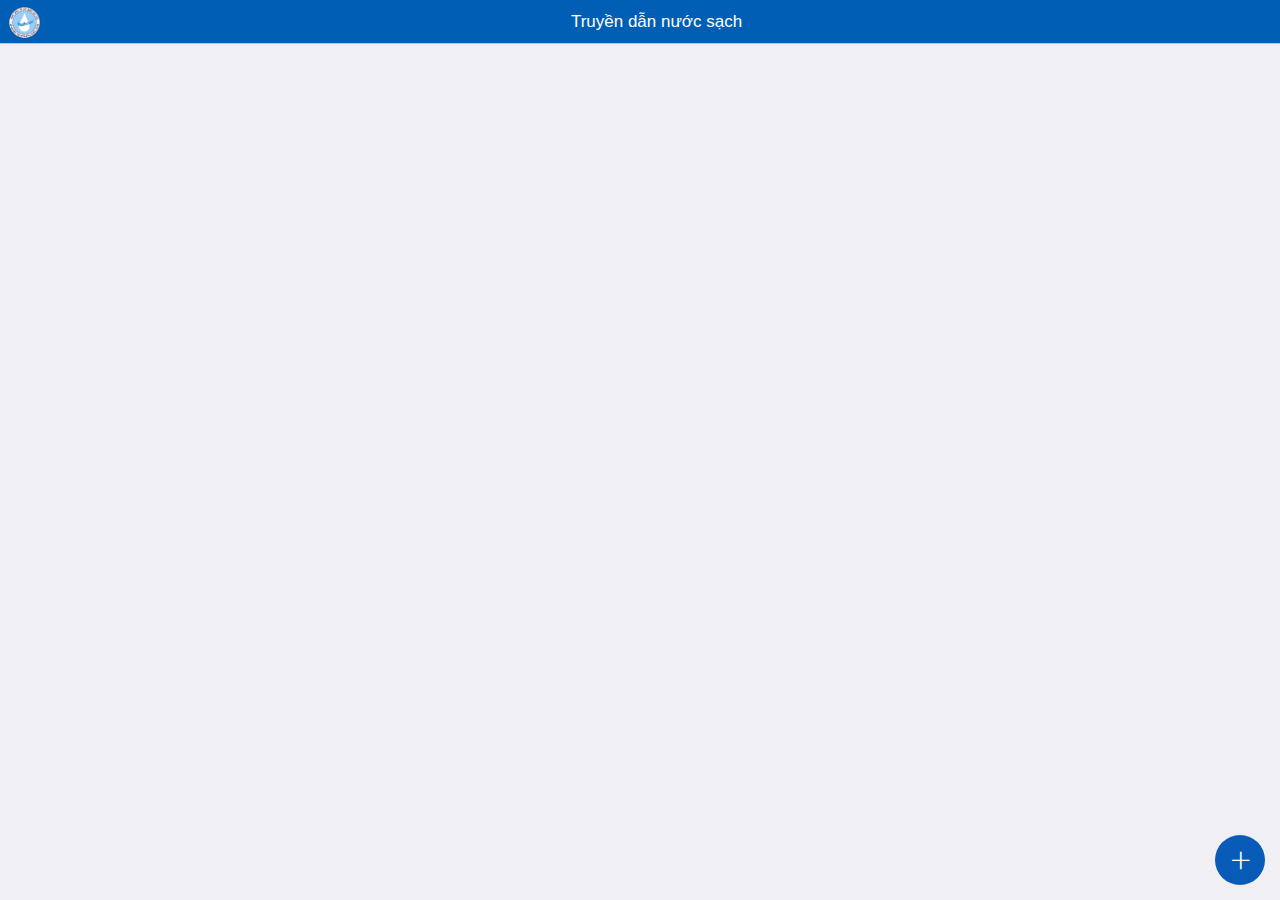
==== commit 4b1f62a1: "them div right" ====
--- a/index.html
+++ b/index.html
@@ -6,7 +6,7 @@
   <meta name="viewport" content="width=device-width, initial-scale=1, maximum-scale=1, minimum-scale=1, user-scalable=no, minimal-ui">
   <meta name="apple-mobile-web-app-capable" content="yes">
   <meta name="apple-mobile-web-app-status-bar-style" content="black">
-  <title>My App</title>
+  <title>Phản ánh sự cố truyền dẫn nước sạch</title>
   <!-- Path to Framework7 Library CSS-->
 
   <link rel="stylesheet" href="css/framework7.ios.min.css">
@@ -15,9 +15,10 @@
   <link rel='stylesheet' , href='https://js.arcgis.com/4.4/esri/css/main.css'>
   <link rel='stylesheet' , href='https://cdnjs.cloudflare.com/ajax/libs/font-awesome/4.7.0/css/font-awesome.css'>
   <!-- Path to your custom app styles-->
+
+  <link rel="stylesheet" href="css/framework7-icons.css">
   <link rel="stylesheet" href="dtg-map.css">
-  <link rel="stylesheet" href="css/framework7-icons.css">
-  
+
 
 </head>
 
@@ -28,9 +29,10 @@
         <div class="navbar-inner">
           <!-- We have home navbar without left link-->
           <div class="left">
-              <img src="\img\logo.png" class="lazy">
+            <img src="img\logo.png" class="lazy">
           </div>
           <div class="center sliding">Truyền dẫn nước sạch</div>
+          <div class="right"></div>
         </div>
       </div>
       <div class="pages navbar-through toolbar-through">
@@ -43,7 +45,7 @@
       <a href="#" class="floating-button ac-3" id="addSuCo">
           <i class="icon f7-icons">add</i>
       </a>
-      
+
     </div>
   </div>
   <!-- Path to Framework7 Library JS-->
--- a/dtg-map.css
+++ b/dtg-map.css
@@ -18,4 +18,24 @@
   font-size: 35px;
   font-weight: bold;
   color: white
-}+}
+i.fa.fa-map-marker{
+  font-size: 35px;
+}
+table, tr, td {
+  padding-left: 0;
+  background:white;
+  font-family: 'Open Sans', sans-serif;
+  border:1px solid rgba(109, 58, 23, 0.69);
+  color: black;
+  font-weight: bold
+}
+.esri-widget table tr td{
+  padding: .35em .7em;
+}
+.esri-widget table tr td.label{
+  width: 30%;
+}
+.esri-popup--content-visible .esri-popup__content {
+  margin: 0 10px;
+}
